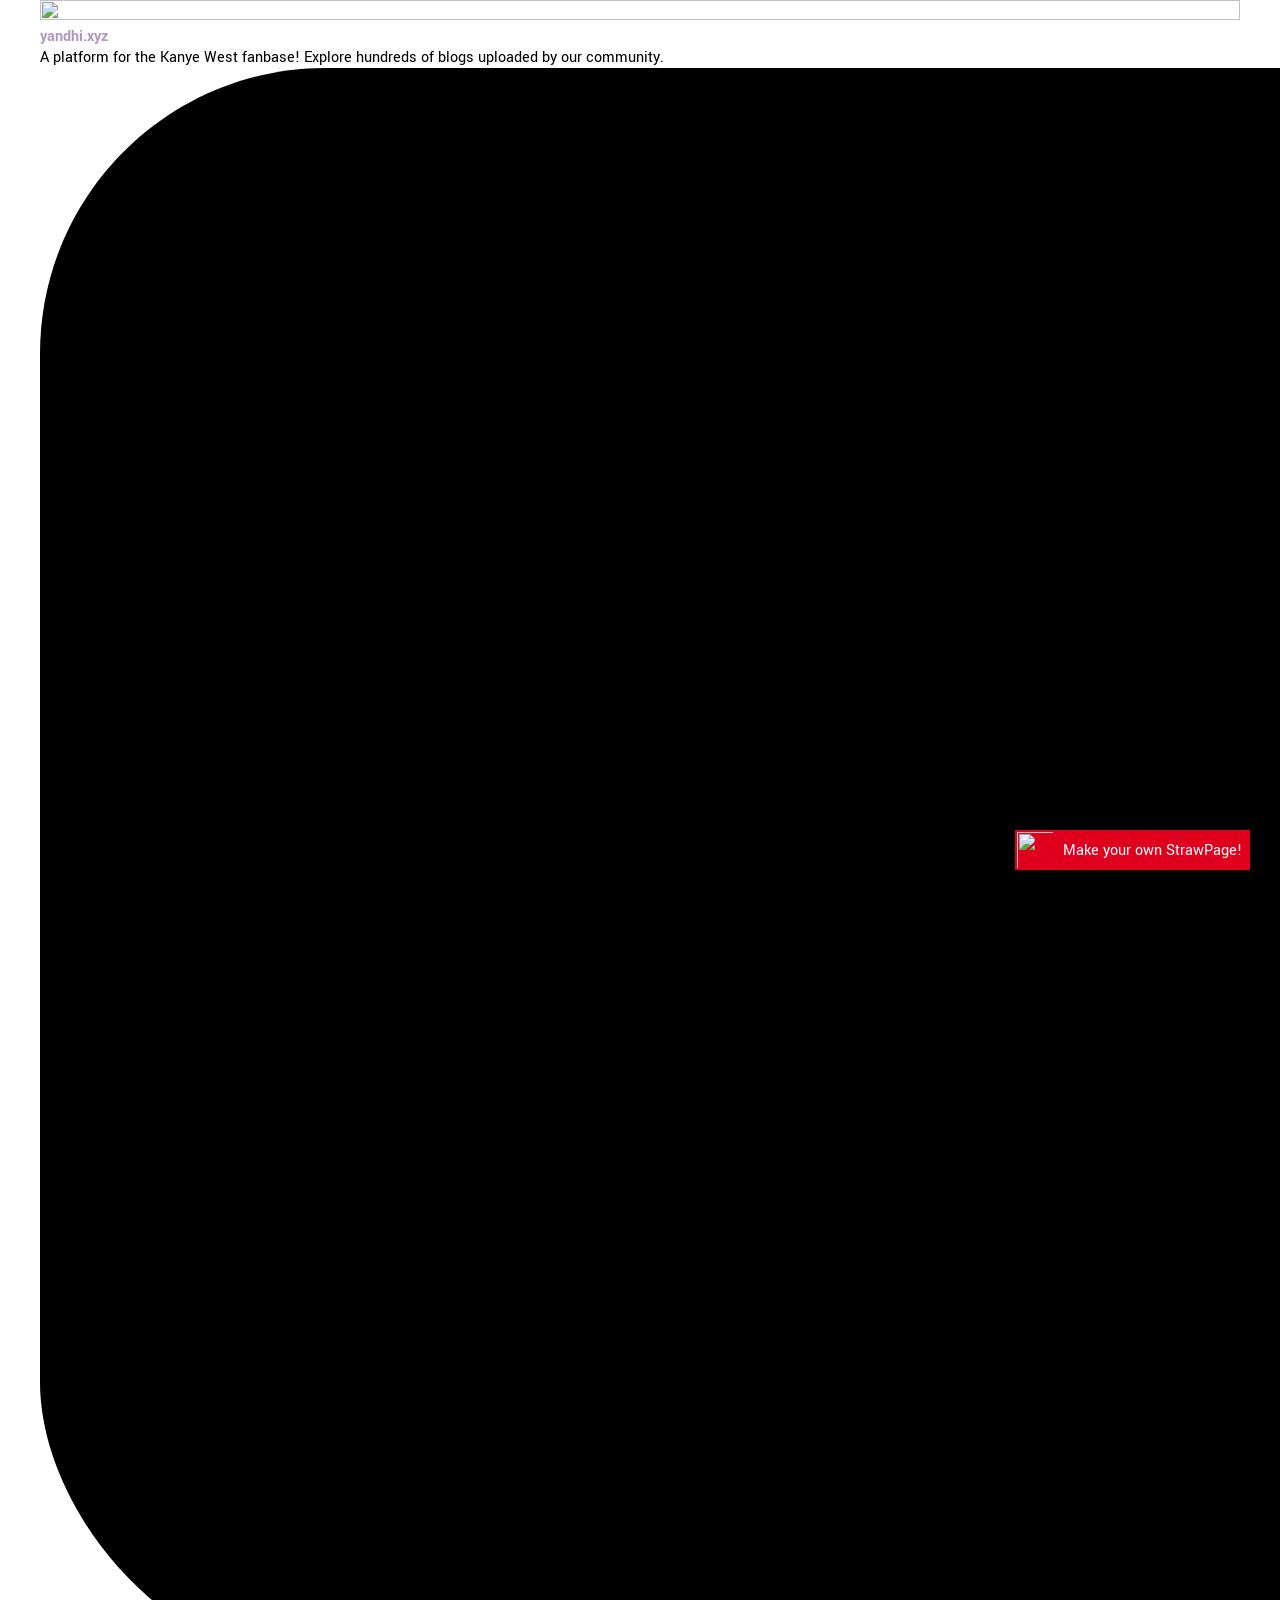
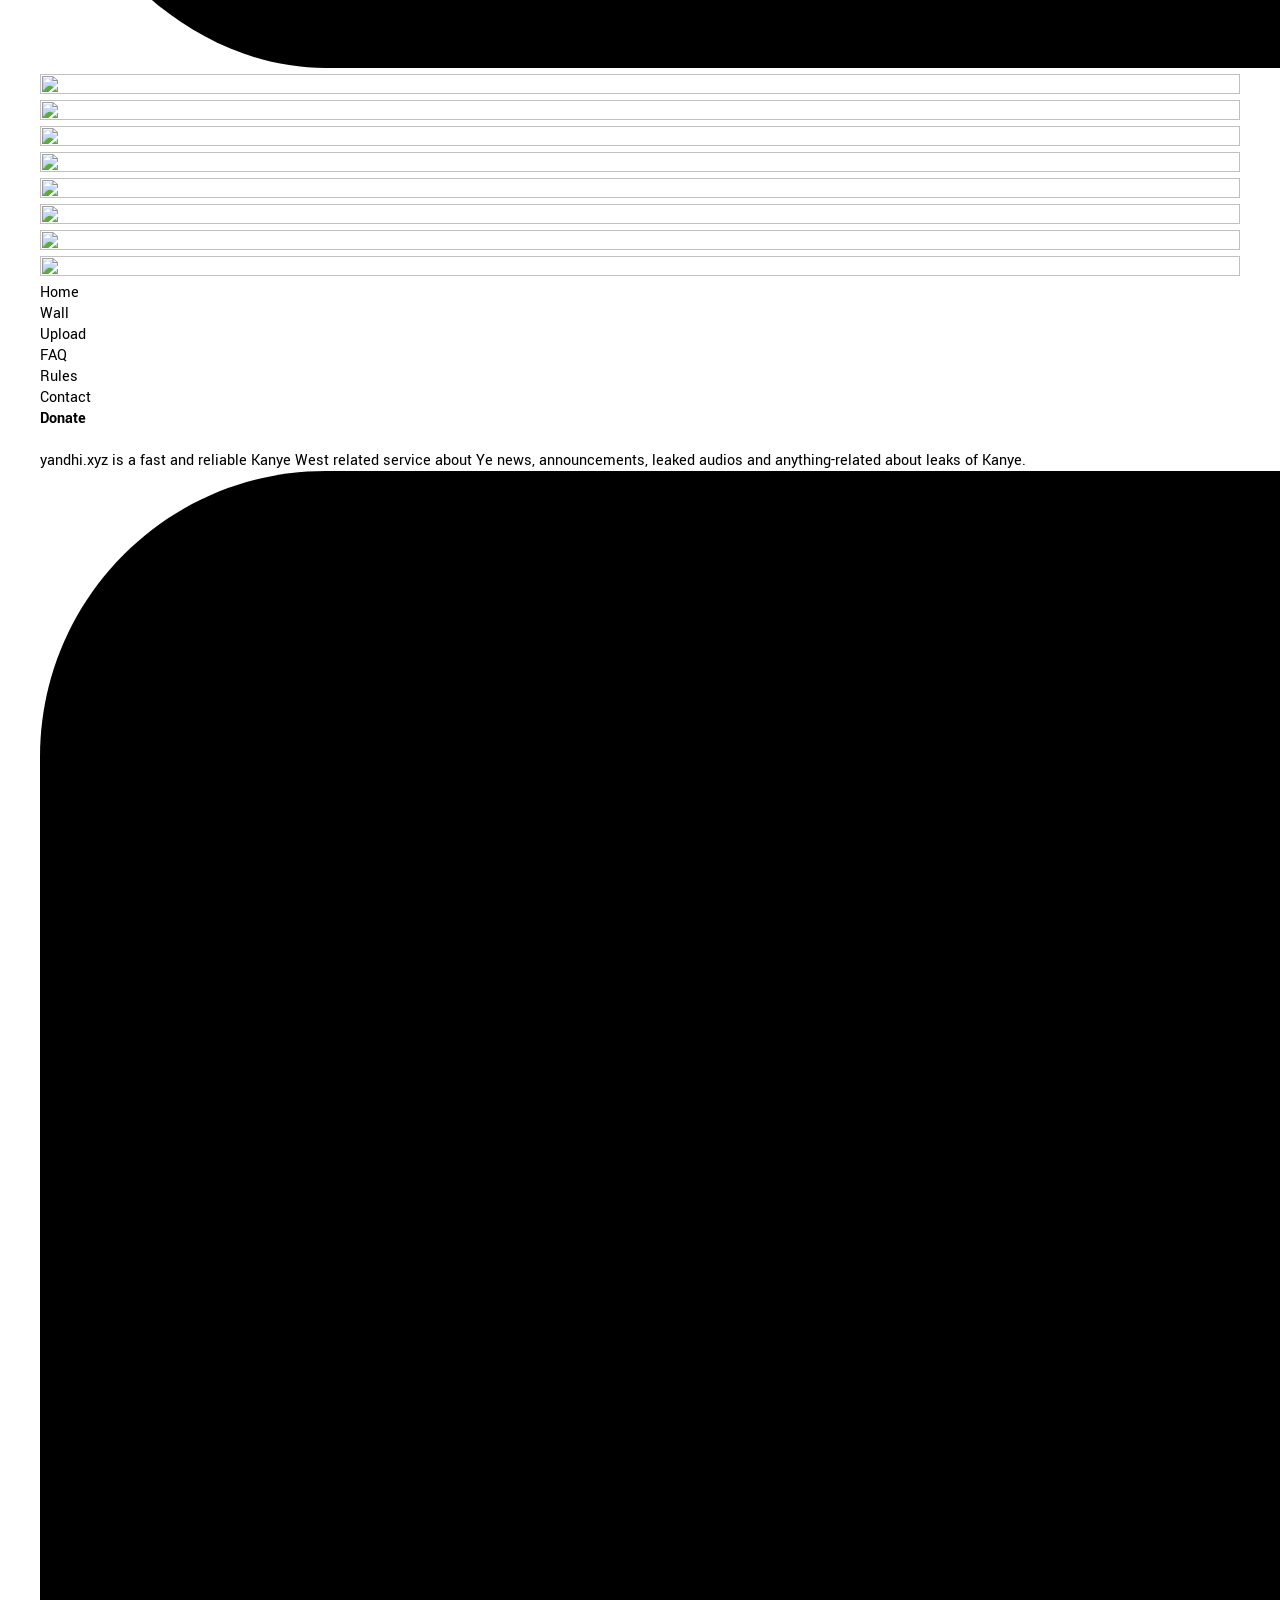
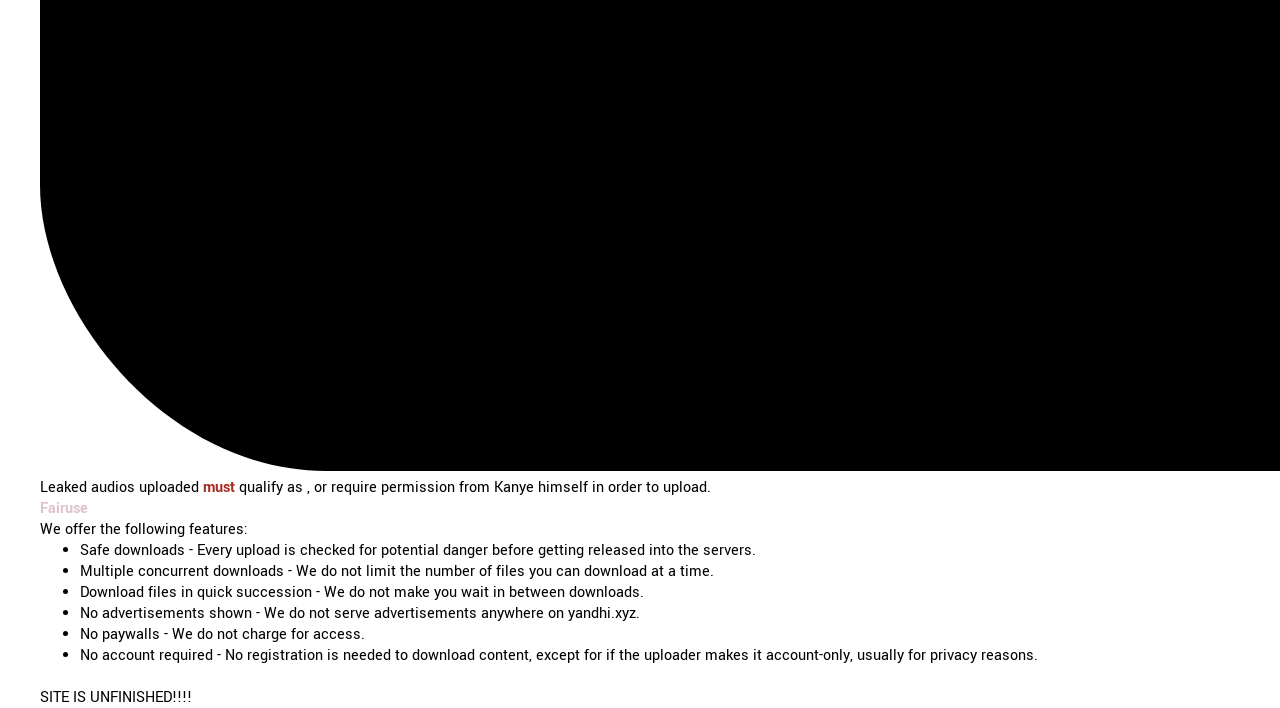
==== index.html @ edab749d "Created index.html" ====
<!DOCTYPE html><html><head><meta charset="UTF-8"><meta name="viewport" content="width=device-width, initial-scale=1.0"><link rel="stylesheet" href="https://cdnjs.cloudflare.com/ajax/libs/font-awesome/5.14.0/css/all.min.css" crossorigin="anonymous"><link href="https://fonts.googleapis.com/css?family=Karla:400,900|PT+Sans+Narrow|Yantramanav:400,900|Roboto:900,400|Bangers|Krona+One|Nunito:400,900|Frank+Ruhl+Libre:400,900|Oswald:400,900|Source+Serif+Pro|Work+Sans:400,900|Open+Sans|Raleway|Lato|Passion+One|Lateef|Crimson+Text|Baloo+Paaji+2|Jost|Oswald|Montserrat|Lexend+Deca|Bungee+Shade|Rubik|Inter:400,900|Bebas+Neue|Syncopate:400,700|VT323:400,900|Poppins:400,900|Fredoka+One:400,900|Staatliches:400,900|Redacted+Script:400,900|Rubik+Pixels:400,900|Cute+Font:400,900|Kosugi+Maru:400,900|Darumadrop+One:400,900|Kaisei+Decol:400,900|Playfair+Display:400,900|Rubik+Doodle+Shadow:400,900|Shadows+Into+Light:400,900|M+PLUS+1:400,900|Zeyada:400,900|Rock+Salt:400,900|Leckerli+One:400,900|Space+Mono:400,900|Finger+Paint:400,900|EB+Garamond:400,700" rel="stylesheet"><script src="https://cdnjs.cloudflare.com/ajax/libs/jquery/3.5.1/jquery.min.js"></script><script src="https://cdn.jsdelivr.net/npm/p5@1.4.1/lib/p5.js"></script><script src="https://cdn.jsdelivr.net/npm/konva@8.3.2/konva.min.js"></script><link href="https://straw.page/min/?g=els&n=8288" rel="stylesheet"/><link rel="apple-touch-icon" sizes="180x180" href="https://straw.page/apple-touch-icon.png?v=4"><link rel="icon" type="image/png" sizes="32x32" href="https://straw.page/favicon-32x32.png?v=4"><link rel="icon" type="image/png" sizes="16x16" href="https://straw.page/favicon-16x16.png?v=4"><script src="https://challenges.cloudflare.com/turnstile/v0/api.js?render=explicit" data-cf-beacon="[base64]"></script><script defer src="https://notebook.straw.page" data-website-id="0be40642-144f-45c9-9de7-3d28c307ac48"></script><meta property="twitter:title" content="yandhixyz's strawpage" /><meta property="twitter:description" content="yandhixyz's strawpage" /><meta property="og:image" content="https://strawcdn.com/capture/pics/yandhixyz.straw.page.jpg?v=289" /><meta name="twitter:title" content="yandhixyz's strawpage"><meta name="twitter:description" content="Made with StrawPage"><meta name="twitter:card" content="summary_large_image"><meta name="twitter:image" content="https://strawcdn.com/capture/pics/yandhixyz.straw.page.jpg?v=8597" /><meta name="straw:user" content="yandhixyz"/><style>* { outline: 0; margin: 0; -moz-box-sizing:border-box; -webkit-box-sizing:border-box; box-sizing:border-box; } html { -webkit-text-size-adjust: 100%; } a,a:link,a:visited,.a:hover,.a:focus,a:active{ color: inherit; text-decoration: none; } body { overflow-x: hidden; background: var(--b); --b: #fff; background-size: cover; background-position: center; background-attachment: scroll; --mw: 600; } .first { font-family: 'Yantramanav'; --p: #df001d; --g: 32px; --gs: 2.73438em; --extra: 1; background-size: cover; background-position: center; background-attachment: scroll; overflow-x: hidden; overflow-y: hidden } .content { margin: 0 auto; /* min-height: calc(200vh + calc(1rem * calc(var(--extra) * var(--g)))); */ width: 100%; max-width: calc(1px * var(--mw)); position: relative; font-size:min(16px, 16 * (100vw / var(--mw))); min-height: 100vh; } .element:hover { cursor: auto } .element[data-type=text] * { -webkit-user-drag: auto; -khtml-user-drag: auto; -moz-user-drag: auto; -o-user-drag: auto; user-drag: auto; -khtml-user-select: auto; -o-user-select: auto; -moz-user-select: auto; -webkit-user-select: auto; user-select: auto; } .element { transition: transform 0.3s ease } .content a .element:hover,.element[data-scrollto]:hover { transform: rotate(calc(1deg*var(--r))) scale(calc(var(--s) * 1.05)); cursor: pointer } .content a .element:hover button { cursor: pointer } .element:not([data-type=wordart]) p { -webkit-transform: translate3d(0,0,0) } .branding{position:fixed;bottom:30px;right:30px;display:flex;align-items:center;filter:drop-shadow(0 1px 5px rgba(0,0,0,.4));background:#df001d;z-index: 9999999999999999;transition:all 0.3s ease; transform: none}.branding img{height:40px;width:40px;margin-bottom:0;padding: 2px}.brandingContent{display:none}.brandingContent p{margin:0;font-family:'Yantramanav';color:#fff;font-size:16px;padding:0 8px} .branding:hover { transform: scale(1.1); cursor: pointer } @media(min-width: 5px){ .brandingContent{display:block !important} } .inst { --scaler: 1.2 } .inst.fb { --scaler: 1.15 } .inst .element[data-type=text] .el_content, .inst .element[data-type=icon] .el_content, .inst .element[data-type=button] button { font-size: calc(1em * calc(var(--ts) / var(--scaler))); } .element[data-type=embed] iframe { pointer-events: all } .element[data-type=image]:not([data-link]):not([data-scrollto]),.element[data-type=icon]:not([data-link]):not([data-scrollto]),.element[data-type=shape]:not([data-link]):not([data-scrollto]){ pointer-events: none } .element[data-type=text]:not([data-link]):not([data-scrollable]):not([data-scrollto]){ pointer-events: none } .element[data-type=text]:not([data-link]):not([data-scrollto]) *{ pointer-events: all } .element[data-type=icon][data-link]{ pointer-events: none } .element[data-type=icon][data-link] i{ pointer-events: all } .element[data-type=paint] {pointer-events: none} .element[data-type=paint] g {pointer-events: all} /* GIMMICKS */ .element[data-type=gimmick-canvas] { border: 0.15em solid var(--co); --co: #df001d; --ts: 1; border-radius: 5px; transform: rotate(calc(1deg*var(--r))) } .element[data-type=gimmick-canvas] .innerCanvas { height: 100%; width: 100%; display: flex; flex-direction: column } .element[data-type=gimmick-canvas] .toolbox { margin: 0 0 0 auto; background: #fff; padding: 0.4em 0.6em; color: var(--co); display: inline-flex; font-size: calc(1em * var(--ts)); position: absolute; top: -0em; left: 50%; transform: translate(-50%,-100%); border: 0.15em solid var(--co); border-radius: calc(5px / 2); align-items: center; max-width: 100% } .element[data-type=gimmick-canvas] .toolbox i { padding: 0 0.4em; font-size: 1.1em; } .element[data-type=gimmick-canvas] .picasso { background: #fff; flex: 1; border-radius: calc(5px / 2); overflow: hidden; position: relative } .element[data-type=gimmick-canvas] .picasso canvas { height: 100%; width: 100% } .element[data-type=gimmick-canvas] .sendPicasso { padding: 0em; } .element[data-type=gimmick-canvas] .sendPicasso button { -webkit-appearance: none; appearance: none; background: #fff; color: var(--co); text-align: center; border: 0; border-top: 0.15em solid var(--co); width: 100%; padding: 0.5em 0.2em; font-family: 'Yantramanav'; font-size: 1.1em; border-bottom-left-radius: calc(5px / 2); border-bottom-right-radius: calc(5px / 2); transition: all 0.3s ease } .element[data-type=gimmick-canvas] .sendPicasso button:hover { background: var(--co); color: #fff; cursor: pointer } .element[data-type=gimmick-ama] .askerSend button:hover { background: var(--co); color: #fff; cursor: pointer } .element[data-type=gimmick-ama] .askExtra { position: relative; transition: all 0.3s ease } .element[data-type=gimmick-ama] .askExtra img { height: 1.875em; width: 1.875em; position: absolute; left: calc(50% - 4px); top: 50%; transform: translate(-50%,-50%); object-fit: cover; object-position: center } .element[data-type=gimmick-ama] .askExtra:hover { opacity: 0.5; cursor: pointer } .element[data-type=gimmick-canvas] .canvCol { height: 1.1em; width: 1.1em; border-radius: 50%; margin: 0 0.4em; background: conic-gradient(from 0deg at 50% 50%, rgba(255,0,0,1) 0%, rgba(255,154,0,1) 10%, rgba(208,222,33,1) 20%, rgba(79,220,74,1) 30%, rgba(63,218,216,1) 40%, rgba(47,201,226,1) 50%, rgba(28,127,238,1) 60%, rgba(95,21,242,1) 70%, rgba(186,12,248,1) 80%, rgba(251,7,217,1) 90%, rgba(255,0,0,1) 100%); } .element[data-type=gimmick-canvas] [type=color] { visibility: hidden; position: absolute; } .canvSizing { display: flex; align-items: center } .element[data-type=gimmick-canvas] [type=range] { border: 0; -webkit-appearance: none; -moz-appearance: none; appearance: none; height: 5px; width: 3em; background: var(--co); border-radius: 40px; border: 1px solid var(--co); background: 0; margin: 0 0.5rem } .element[data-type=gimmick-canvas] [type=range]::-webkit-slider-thumb { -webkit-appearance: none; appearance: none; background: var(--co); height: 15px; width: 15px; border: 2px solid var(--co); border-radius: 40px } .element[data-type=gimmick-canvas].doneArt,.element[data-type=gimmick-ama].doneArt { pointer-events: none; } .jfr .element, .jfr .element * { pointer-events: all !important } @media(max-width: 385px){ .element[data-type=gimmick-canvas] [type=range]::-webkit-slider-thumb { height: 12px; width: 12px; } } .element[data-type=image] img { width: calc(100% * var(--s)); height: calc(100% * var(--s)); transform: scale(calc(1 / var(--s))) translateZ(0); } @-moz-document url-prefix() { .element[data-type=image] img { min-height: calc(100% * var(--s)); min-width: calc(100% * var(--s)); } } .element[data-type=majorityvote] .innerTalking p:not(.activeTalk){ display: none } .element[data-type=majorityvote] .innerTalking:hover { cursor: pointer } .element.disableTmp { pointer-events: none } .completionCasso { position: absolute; top: 0; left: 0; right: 0; bottom: 0; z-index: 9999; background: var(--co); align-items: center; justify-content: center; opacity: 0; pointer-events: none; display: flex; transition: opacity 0.3s ease } .completionCasso button { -webkit-appearance: none; appearance: none; background: #fff; color: var(--co); border: 1px solid #fff; font-family: 'Yantramanav'; font-size: 1em; padding: 0.3em 0.8em; transition: all 0.3s ease } .completionCasso p { max-width: 80%; color: #fff; text-align: center; font-size: 0.8em; } .completionCasso button:hover { transform: scale(1.1); cursor: pointer } .element[data-type=gimmick-canvas].doneArt .completionCasso { pointer-events: all; opacity: 1; } .element[data-sound] { pointer-events: all !important } .element[data-sound]:hover { cursor: pointer } .element[data-type=spotify]:hover .imgWrap i { transform: translate(-50%,-50%) scale(1.1) } .cursorMode .cursorReal { background-image: var(--cu); height: 32px; width: 32px; background-size: contain; background-repeat: no-repeat; background-position: center; position: fixed; top: 100px; left: 100px; z-index: 999999999999999999999; pointer-events: none; } .cursorMode,.cursorMode * { cursor: none !important } .spotSearch { background: #18181b; max-height: 270px; position: fixed; bottom: -120vh; left: 0; right: 0; max-width: 420px; margin: 0 auto; border-top-left-radius: 20px; border-top-right-radius: 20px; padding: 15px; height: 100%; opacity: 0; transition: bottom 0.3s ease } .spotSearch.bringUp { bottom: 0; opacity: 1; } .spotSearch .closer { background: #000; position: absolute; top: 0; left: 50%; transform: translate(-50%,-100%); color: #fff; height: 30px; width: 40px; border-top-left-radius: 5px; border-top-right-radius: 5px; display: flex; align-items: center; justify-content: center; transition: all 0.3s ease; } .spotSearch .closer:hover { opacity: 0.8; cursor: pointer } .innerSpotSearch { overflow-y: scroll; height: 100% } .searchWrap { position: sticky; top: 0px; display: grid; grid-template-columns: auto 1fr; grid-gap: 10px; color: #8d8d8f; background: #27272a; border-radius: 40px; overflow: hidden } .searchWrap input { background: #27272a; width: 100%; font-family: 'Yantramanav'; padding: 8px 8px; border: 0; font-size: 14px; color: #fff } .searchWrap input::placeholder { color: #8d8d8f } .searchWrap i { display: inline-flex; align-items: center; justify-content: center; padding-left: 14px; font-size: 13px; } .spotResults { padding: 20px 0; display: grid; grid-gap: 10px } .spotItem { display: grid; grid-template-columns: auto 1fr auto; grid-gap: 20px; color: #fff; padding: 10px; border-radius: 10px; transition: all 0.3s ease } .spotItem:hover { background: rgba(255,255,255,0.05); cursor: pointer } .spotItem img { height: 30px; width: 30px; object-fit: cover; object-position: center; border-radius: 6px; } .spotMeta { color: #cfcfd3; display: grid; grid-gap: 4px; } .spotMeta h5 { font-size: 13px; color: #fff } .spotMeta p { font-size: 13px; } .spotMeta i { font-size: 12px; padding-right: 4px } .spotActions { display: flex; align-items: center } .spotActions i { padding: 4px; font-size: 13px; } .followingDon { transition: all 0.3s ease } .followingDon:hover { opacity: 0.5; cursor: pointer } .element[data-type=windowsplayer] input[type=range] { -webkit-appearance: none; width: 100%; background: transparent; font-size: 1em } .element[data-type=windowsplayer] input[type=range]::-webkit-slider-runnable-track { width: 100%; height: .25em; background: #9b9a99; border-radius: 6.25em; box-shadow: inset .0625em .0625em #000, inset -.0625em -.0625em #9b9a99; } .element[data-type=windowsplayer] input[type=range]::-webkit-slider-thumb { -webkit-appearance: none; width: .625em; height: 1em; background: #9b9a99; box-shadow: inset .0625em .0625em #9b9a99, inset -.0625em -.0625em #000, inset .125em .125em #9b9a99, inset -.125em -.125em #000; margin-top: -.375em; position: relative; z-index: 1; } .memeInp { justify-content: flex-end } .ff .element[data-type=image] img { background-color: transparent } .element[data-type=image][data-link="#"] img { pointer-events: all } .colorPicker { position: absolute; top: 200px; left: 200px; height: 170px; width: 150px; border: 2px solid #df001d; background: #fff; z-index: 99999; transform: translate(50%,0%); display: none; grid-template-rows: auto 1fr auto; touch-action: none; } .closeColorPicker { -webkit-appearance: none; appearance: none; background: #fff; border: 0; color: #df001d; border-bottom: 2px solid #df001d; transition: all 0.3s ease; } .closeColorPicker:hover { background: #df001d; color: #fff; cursor: pointer } .colorBox { height: 100%; width: 100%; position: relative; overflow: hidden } .colorHighlight { width: 12px; height: 12px; box-shadow: inset 0 0 0 2px #fff; border-radius: 50%; position: absolute; top: 40px; left: 40px; background: 0; transform: translate(-50%,-50%); pointer-events: none } .hueSliderWrap { padding: 6px; display: inline-flex; align-items: center; justify-content: center } .hueSlider { width: 100%; height: 10px; appearance: none; -webkit-appearance: none; background: linear-gradient(to right, red, yellow, lime, cyan, blue, magenta, red); border: none; border-radius: 0; cursor: pointer; border-radius: 40px } .hueSlider::-webkit-slider-thumb { appearance: none; -webkit-appearance: none; width: 12px; height: 12px; background: #fff; box-shadow: 0 0 0 1px #e6e6e6; border-radius: 50%; } .hueSlider::-moz-range-thumb { appearance: none; -webkit-appearance: none; width: 8px; height: 8px; background: #fff; border: 2px solid #000; border-radius: 50%; }</style><title>yandhixyz's strawpage</title></head><body style="--g: 4.6875; --b: #ffffff; background-attachment: fixed; --mw: 1200;"><div class="first"><div class="content"><div class="element" data-image="contain" style="--x: -7.505989583333333; --y: -1.7864583333333333; --w: 31.228229166666665; --h: 9.946666666666667; --r: 0; --s: 1;" data-uid="smqtdsaofr" data-type="image"><img src="https://files.strawcdn.com/straw/sCrFzFZpvoCJybMckdAT.png" draggable="false" loading="lazy"></div><div class="element" style="--ts: 1.5; --x: 6.372552083333333; --y: 3.19375; --w: 3.0583125; --h: 1.4375208333333334; --r: 0; --s: 5;" data-uid="jwbfpzfbpu" data-type="text"><div class="el_content"><p><strong><span style="color:rgb(178,151,190);">yandhi.xyz</span></strong></p></div></div><div class="element" style="--ts: 1.5; --x: 3.0933072916666666; --y: 5.039947916666667; --w: 9.801666666666666; --h: 1; --r: 0; --s: 1;" data-uid="ekkoqokctx" data-type="text"><div class="el_content"><p>A platform for the Kanye West fanbase! Explore hundreds of blogs uploaded by our community.</p></div></div><div class="element" style="--x: -6.626979166666667; --y: 6.23984375; --w: 29.148489583333333; --h: 0.06666666666666667; --r: 0; --s: 1;" data-uid="rclmqdbhhi" data-type="shape"><div class="innerShape"><?xml version="1.0" encoding="UTF-8"?> <svg xmlns="http://www.w3.org/2000/svg" width="1200pt" height="1200pt" version="1.1" viewBox="75,75,1050,1050" preserveAspectRatio="none" style="--ns: 0;"><path xmlns="http://www.w3.org/2000/svg" d="m262.5 75h675c103.55 0 187.5 103.55 187.5 187.5v675c0 103.55-83.945 187.5-187.5 187.5h-675c-103.55 0-187.5-103.55-187.5-187.5v-675c0-103.55 83.945-187.5 187.5-187.5z"></path></svg> </div></div><div class="element" data-image="contain" style="--x: 9.999427083333334; --y: 6.572552083333333; --w: 2.6816666666666666; --h: 1.9068229166666666; --r: 0; --s: 1;" data-uid="ssgevlbbkz" data-type="image"><img src="https://files.strawcdn.com/straw/TSIVdGRJYHbTKFYiFXQG.png" draggable="false" loading="lazy"></div><div class="element" data-image="contain" style="--x: 0.08036458333333334; --y: 6.51984375; --w: 2.6947916666666667; --h: 1.946875; --r: 0; --s: 1;" data-uid="eeizhxryvw" data-type="image"><img src="https://files.strawcdn.com/straw/BVlqgCZFdsxtKGdkPqpp.png" draggable="false" loading="lazy"></div><div class="element" data-image="contain" style="--x: 13.252604166666666; --y: 6.571979166666667; --w: 2.6816666666666666; --h: 1.9068229166666666; --r: 0; --s: 1;" data-uid="ssgevlbbkz" data-type="image"><img src="https://files.strawcdn.com/straw/TSIVdGRJYHbTKFYiFXQG.png" draggable="false" loading="lazy"></div><div class="element" data-image="contain" style="--x: 6.606744791666666; --y: 6.559010416666666; --w: 2.6816666666666666; --h: 1.9068229166666666; --r: 0; --s: 1;" data-uid="ssgevlbbkz" data-type="image"><img src="https://files.strawcdn.com/straw/TSIVdGRJYHbTKFYiFXQG.png" draggable="false" loading="lazy"></div><div class="element" data-image="contain" style="--x: 3.3329166666666667; --y: 6.5459375; --w: 2.6816666666666666; --h: 1.9068229166666666; --r: 0; --s: 1;" data-uid="ssgevlbbkz" data-type="image"><img src="https://files.strawcdn.com/straw/TSIVdGRJYHbTKFYiFXQG.png" draggable="false" loading="lazy"></div><div class="element" data-image="contain" style="--x: 4.2530729166666665; --y: 8.42640625; --w: 3.4019270833333333; --h: 2.41359375; --r: 0; --s: 1;" data-uid="esenwutsgg" data-type="image"><img src="https://files.strawcdn.com/straw/IWZFmfxLplPNnrbNUvOO.png" draggable="false" loading="lazy"></div><div class="element" data-image="contain" style="--x: 8.059635416666667; --y: 8.665520833333334; --w: 2.6816666666666666; --h: 1.9068229166666666; --r: 0; --s: 1;" data-uid="ssgevlbbkz" data-type="image"><img src="https://files.strawcdn.com/straw/TSIVdGRJYHbTKFYiFXQG.png" draggable="false" loading="lazy"></div><div class="element" style="--x: 16.039583333333333; --y: 11.093020833333334; --w: 6.881875; --h: 5.22671875; --r: 0; --s: 1;" data-uid="qysrmmnleq" data-type="image"><img src="https://files.strawcdn.com/straw/zSLpAaIymEhvoqwHKYwg.gif" draggable="false" loading="lazy"></div><div class="element" style="--ts: 1.5; --x: 0.8532291666666667; --y: 6.906614583333333; --w: 1; --h: 1; --r: 0; --s: 2.1;" data-uid="eznnmrgxhp" data-type="text"><div class="el_content"><p>Home</p></div></div><div class="element" style="--ts: 1.5; --x: 4.173020833333333; --y: 6.959635416666667; --w: 1; --h: 1; --r: 0; --s: 2;" data-uid="eznnmrgxhp" data-type="text"><div class="el_content"><p>Wall</p></div></div><div class="element" style="--ts: 1.5; --x: 7.447395833333333; --y: 6.97296875; --w: 1; --h: 1; --r: 0; --s: 2;" data-uid="eznnmrgxhp" data-type="text"><div class="el_content"><p>Upload</p></div></div><div class="element" style="--ts: 1.5; --x: 10.820729166666666; --y: 6.959583333333334; --w: 1; --h: 1; --r: 0; --s: 2;" data-uid="eznnmrgxhp" data-type="text"><div class="el_content"><p>FAQ</p></div></div><div class="element" style="--ts: 1.5; --x: 14.100572916666666; --y: 6.959375; --w: 1; --h: 1; --r: 0; --s: 2;" data-uid="eznnmrgxhp" data-type="text"><div class="el_content"><p>Rules</p></div></div><div class="element" style="--ts: 1.5; --x: 8.8871875; --y: 9.039375; --w: 1; --h: 1; --r: 0; --s: 2;" data-uid="eznnmrgxhp" data-type="text"><div class="el_content"><p>Contact</p></div></div><div class="element" style="--ts: 1.5; --x: 5.473645833333333; --y: 9.145989583333334; --w: 1; --h: 1; --r: 0; --s: 2.85;" data-uid="eznnmrgxhp" data-type="text"><div class="el_content"><p><strong>Donate</strong></p></div></div><div class="element" style="--ts: 1.5; --x: 3.4665104166666665; --y: 11.559895833333334; --w: 8.201822916666666; --h: 1.5467708333333334; --r: 0; --s: 1.35;" data-uid="lssgatcedd" data-type="text"><div class="el_content"><p><span style="color:rgb(255,255,255);">Myrient is a fast and reliable video game preservation service with over 390 terabytes of organized collections publicly available for download.</span></p></div></div><div class="element" style="--ts: 1.5; --x: 3.6399735514322917; --y: 11.533125; --w: 8.615; --h: 1; --r: 0; --s: 1.2;" data-uid="yiudvrecmu" data-type="text"><div class="el_content"><p><span style="color:rgb(0,0,0);">yandhi.xyz is a fast and reliable Kanye West related service about Ye news, announcements, leaked audios and anything-related about leaks of Kanye.</span></p></div></div><div class="element" style="--x: -6.626927083333333; --y: 11.03984375; --w: 29.148489583333333; --h: 0.06666666666666667; --r: 0; --s: 1;" data-uid="rclmqdbhhi" data-type="shape"><div class="innerShape"><?xml version="1.0" encoding="UTF-8"?> <svg xmlns="http://www.w3.org/2000/svg" width="1200pt" height="1200pt" version="1.1" viewBox="75,75,1050,1050" preserveAspectRatio="none" style="--ns: 0;"><path xmlns="http://www.w3.org/2000/svg" d="m262.5 75h675c103.55 0 187.5 103.55 187.5 187.5v675c0 103.55-83.945 187.5-187.5 187.5h-675c-103.55 0-187.5-103.55-187.5-187.5v-675c0-103.55 83.945-187.5 187.5-187.5z"></path></svg> </div></div><div class="element" style="--ts: 1.5; --x: 3.4321875; --y: 13.306145833333334; --w: 9.341796875000002; --h: 1; --r: 0; --s: 1.2;" data-uid="yiudvrecmu" data-type="text"><div class="el_content"><p>Leaked audios uploaded <strong><span style="color:rgb(168,43,34);">must</span></strong> qualify as , or require permission from Kanye himself in order to upload.</p></div></div><a href='https://en.wikipedia.org/wiki/Fair_use' target='_blank'><div class="element" style="--ts: 1.5; --x: 9.795572916666666; --y: 12.919114583333334; --w: 1.2325231481481482; --h: 1.2001157407407408; --r: 0; --s: 1.5;" data-uid="ttfonvlitp" data-link="https://en.wikipedia.org/wiki/Fair_use" data-type="text"><div class="el_content"><p><strong><span style="color:rgb(222,194,200);">Fairuse</span></strong></p></div></div></a><div class="element" style="--ts: 1.5; --x: 0.9131514485677084; --y: 15.226510416666667; --w: 14.068333333333333; --h: 1; --r: 0; --s: 1.15;" data-uid="acjchurnmt" data-type="text"><div class="el_content"><p>We offer the following features:</p><ul><li><p>Safe downloads - Every upload is checked for potential danger before getting released into the servers.</p></li><li><p>Multiple concurrent downloads - We do not limit the number of files you can download at a time.</p></li><li><p>Download files in quick succession - We do not make you wait in between downloads.</p></li><li><p>No advertisements shown - We do not serve advertisements anywhere on yandhi.xyz.</p></li><li><p>No paywalls - We do not charge for access.</p></li><li><p>No account required - No registration is needed to download content, except for if the uploader makes it account-only, usually for privacy reasons.</p></li></ul><p><br /></p></div></div><div class="element" style="--ts: 1.5; --x: 3.9199479166666666; --y: 1.3599479166666666; --w: 8.148333333333333; --h: 1; --r: 0; --s: 1.5;" data-uid="shvbnjfrpc" data-type="text"><div class="el_content"><p>SITE IS UNFINISHED!!!!</p></div></div></div><div class="spotSearch"><i class="fas fa-times closer"></i><div class="innerSpotSearch"><div class="searchWrap"><i class="fas fa-search"></i><input type="text" placeholder="Search for a song to recommend!"></div><div class="spotResults"></div></div></div><div class="colorPicker"><button class="closeColorPicker"><i class="fas fa-times"></i></button><div class="colorBox"><div class="colorHighlight"></div></div><div class="hueSliderWrap"><input type="range" class="hueSlider" min="0" max="360" value="0" /></div></div></div><a href="https://straw.page?ref=logo"><div class="branding"><img src="https://straw.page/mid-logo.png"><div class="brandingContent" style="display: none;"><p>Make your own StrawPage!</p></div></div></a><script>const debounce = (func, wait) => { let timeout; return function executedFunction(...args) { const later = () => { clearTimeout(timeout); func(...args); }; clearTimeout(timeout); timeout = setTimeout(later, wait); }; }; function formatPaint(){ var maxWindow = parseFloat($(".first").css("--mw")); var currentWindow = $(window).width(); if(currentWindow < maxWindow){ var paintRatio = currentWindow/maxWindow; $(".first svg,#drawing svg").each(function(){ var getOldS = parseFloat(1 - paintRatio); $(this).css("--ns",getOldS); }); } else { $(".first svg,#drawing svg").css("--ns",0); } } function makeGrid(){ var getSize = parseFloat($(".content").outerWidth())/16/16; $(".first").css("--g",getSize); gridSize = parseFloat($(".grid").css("--g"))*16; gridDown = false; gridSelected = false; formatPaint(); } makeGrid(); $(window).on("resize",function(){ makeGrid(); }); $('.spotSearch input').keyup(debounce(function(){ var getVal = $('.spotSearch input').val(); $.ajax({ url:"https://straw.page/power/spotify/search", method:"GET", data: {q: getVal}, success:function(data) { $(".spotResults").empty(); for(var i=0;i<data.length;i++){ $(".spotResults").append(<div class="spotItem"><img src="${data[i].album_image_url}"><div class="spotMeta" data-sound="${data[i].preview}" data-mid="${data[i].id}"><h5>${data[i].name}</h5><p><i class="fab fa-spotify"></i>${data[i].artist_list}</p></div></div>); } } }); },500)); function calculateEditorHeight(){ var getScroll = $(document).scrollTop(); $(".content").css("height",""); var getHeight = $(".content")[0].scrollHeight; var getWindowHeight = $(window).outerHeight(); /*$(".content").css("min-height",getHeight+((getWindowHeight/100)*75));*/ $(".content").css("height",getHeight+80); $(document).scrollTop(getScroll); } calculateEditorHeight(); $(window).on('load',function(){ calculateEditorHeight(); if (typeof umami !== 'undefined') { ok = umami; if (typeof ok.track == "undefined") { ok.track = function () { } } } }); $(document).on("mousemove touchmove",function(e){ var currentY = e.originalEvent.touches ? e.originalEvent.touches[0].pageY : e.pageY; var currentX = e.originalEvent.touches ? e.originalEvent.touches[0].pageX : e.pageX; $(".eyeball span").each(function(){ var standardR = parseFloat($(this).closest(".element").css("--r")); var eye = $(this); var eyeX = (eye.offset().left) + (eye.width() / 2); var eyeY = (eye.offset().top) + (eye.height() / 2); rad = Math.atan2(currentX - eyeX, currentY - eyeY); rot = (rad * (180 / Math.PI) * -1) + 180; rot-=standardR; eye.css({ '-webkit-transform': 'rotate(' + rot + 'deg)', '-moz-transform': 'rotate(' + rot + 'deg)', '-ms-transform': 'rotate(' + rot + 'deg)', 'transform': 'rotate(' + rot + 'deg)' }); }); }); if($(window).width() < 5){ $(".branding").mouseover(function(){$(".brandingContent").show(150)}).mouseleave(function(){$(".brandingContent").hide(150)}); } var findr = ['Instagram','Snapchat','FB']; function containsCheck(target, pattern){ var value = 0; pattern.forEach(function(word){ value = value + target.includes(word); }); return (value === 1) } if(containsCheck(navigator.userAgent, findr)){ $(".first").addClass("inst"); }</script><script>var audioElements = {}; var spotEls = {}; $(document).on("click",".element[data-sound]",function(){ if($(this).data("type") == "spotify"){ $(this).toggleClass("playing"); if($(this).hasClass("playing")){ $(this).find(".imgWrap i").attr("class","fas fa-pause"); } else { $(this).find(".imgWrap i").attr("class","fas fa-play"); } } var soundID = $(this).data("sound"); if (!audioElements[soundID]) { audioElements[soundID] = new Audio(soundID); } var audio = audioElements[soundID]; if (audio.paused) { audio.play(); } else { audio.pause(); } }); let userAgent = navigator.userAgent; if(userAgent.match(/firefox|fxios/i)) { $("body").addClass("ff"); } function isTouchDevice() { return (('ontouchstart' in window) || (navigator.maxTouchPoints > 0) || (navigator.msMaxTouchPoints > 0)); } function startMajorityVoteTalk(closestEl = null) { var targetElements = closestEl ? $(closestEl).find(".activeTalk") : $(".activeTalk"); targetElements.each(function() { var talkCtx = this; var getText = $(this).data("talk").trim(); $(this).text(""); $(this).closest(".element").addClass("disableTmp"); for (let i = 0; i < getText.length; i++) { setTimeout(function() { if ($(talkCtx).text().length === i) { $(talkCtx).append(getText[i]); } if (i === getText.length - 1) { $(talkCtx).closest(".element").removeClass("disableTmp"); } }, 20 * i); } }); } $(".element[data-type=majorityvote").each(function(){ $(this).find(".innerTalking p").eq(0).addClass("activeTalk"); startMajorityVoteTalk(); }); if($(".element[data-type=friends").length > 0){ $.ajax({ url:"/get/following", method:"GET", success:function(data) { $(".innerFriendsList").empty(); $(".innerFriendsList").each(function(){ for(var i=0;i<data.sites.length;i++){ $(this).append(<div class="followingDon" data-site="${data.sites[i].site}"><a href="https://${data.sites[i].site}.straw.page"><div class="innerFollowingDon"><img src="${data.sites[i].pic}" />${data.sites[i].site.length > 7 ? '<div class="marquee" data-fun-text="'+data.sites[i].site+'"></div>' : '<p>'+data.sites[i].site+'</p>'}</div></a></div>); } }); } }); } $(document).on("click",".innerTalking",function(){ var ctxTalk = $(this).find(".activeTalk"); var ctxScene = $(this).closest(".scene"); var closestEl = $(this).closest(".element"); if($(ctxTalk).next("p").length > 0){ $(ctxTalk).empty(); $(ctxTalk).removeClass("activeTalk"); $(ctxTalk).next("p").addClass("activeTalk"); startMajorityVoteTalk(closestEl); } else { if($(ctxScene).next(".scene").length>0){ $(ctxScene).next(".scene").addClass("active"); $(ctxScene).find(".activeTalk").removeClass("activeTalk"); $(ctxScene).removeClass("active"); $(ctxScene).next(".scene").find(".innerTalking p").eq(0).addClass("activeTalk"); startMajorityVoteTalk(closestEl); } else { $(".activeTalk").removeClass("activeTalk"); $(this).closest(".element").find(".active").removeClass("active"); $(this).closest(".element").find(".scene").eq(0).addClass("active"); $(this).closest(".element").find(".scene.active .innerTalking p").eq(0).addClass("activeTalk"); startMajorityVoteTalk(closestEl); } } }); var amaCtx; $(document).on("click",".spotItem",function(){ $(amaCtx).find("img").remove(); $(amaCtx).find(".askExtra").append(<img src="${$(this).find("img").attr("src")}">); $(amaCtx).data("song",$(this).find("h5").text()); $(amaCtx).data("artist",$(this).find("p").text()); $(amaCtx).data("sound",$(this).find(".spotMeta").attr("data-sound")); $(amaCtx).data("mid",$(this).find(".spotMeta").attr("data-mid")); $(".spotSearch").removeClass("bringUp"); }); $(document).on("click",".askExtra",function(){ amaCtx = $(this).closest(".element"); $(".spotSearch").addClass("bringUp"); }); $(document).on("click",".spotSearch .closer",function(){ $(".spotSearch").removeClass("bringUp"); }); $(document).on("click",".element[data-scrollto]",function(e){ e.stopImmediatePropagation(); var getScrollID = $(this).data("scrollto").trim(); $('html, body').animate({ scrollTop: $(.element[data-uid=${getScrollID}]).offset().top }, 400); }); function convertRemToPixels(rem) { return rem * parseFloat(getComputedStyle($(".content")[0]).fontSize); } function calculateH(desiredHeight) { const remInPixels = convertRemToPixels(1); const multiplier = 2.34375; const baseHeight = remInPixels * multiplier; const h = desiredHeight / baseHeight; return h; } $(window).on("load",function(){ $(".element[data-type=blogcontent]").each(function(){ var getBound = $(this)[0].getBoundingClientRect(); var oldH = parseFloat($(this).css("--h")); var oldY = parseFloat($(this).css("--y")); var diffH = calculateH(getBound.height) - oldH; $(".element").not(this).each(function(){ var ctxBound = $(this)[0].getBoundingClientRect(); if (ctxBound.left < getBound.right && ctxBound.right > getBound.left) { var ctxY = parseFloat($(this).css("--y")); if(ctxY >= oldY+oldH){ $(this).css("--y",ctxY+diffH); } } }); }); calculateEditorHeight(); }); $(document).on("click","a",function(){ if($(this).find(".element[data-type=button2]").length > 0){ var getLinkText = $(this).text().trim(); ok.track("clicked: " + getLinkText); } }); function findExtraInfo(uid){ for(var i=0; i<extraInfo.length;i++){ if(extraInfo[i].uid == uid){ return extraInfo[i]; } } return false; } var extraInfo = []; $(document).on("click",".memeControls i.fa-plus",function(){ $(this).closest(".element").find(".memeGallery").fadeIn(100); }); $('.memeGallery input').keyup(function() { var self = this; debounce(function(){ var getVal = $(self).val(); $.ajax({ url: "/search/stickers", method: "POST", data: { query: getVal }, success: function(data) { $(self).closest(".element").find(".memeGallResults").empty(); for(var i=0;i<data.gifs.length;i++){ $(self).closest(".element").find(".memeGallResults").append(<img src="${data.gifs[i]}">); } } }); }, 300)(); }); $(document).on("click",".memeControls i.fa-plus,.memeInp i",function(){ $(this).closest(".element").find(".memeGallery").toggleClass("showMemeGallery"); }); $('.element[data-type=memegen]').each(function() { const $element = $(this); const $container = $element.find('.officialMemeContainer'); const uniqueID = 'container-' + Math.random().toString(36).substr(2, 9); $container.attr('id', uniqueID); const stage = new Konva.Stage({ container: uniqueID, width: $container.outerWidth(), height: $container.outerHeight() }); const layer = new Konva.Layer(); stage.add(layer); const bgImageSrc = $(this).data("img");; const bgImage = new Image(); bgImage.crossOrigin = "anonymous"; bgImage.src = bgImageSrc; let backgroundImage; bgImage.onload = function() { const canvasWidth = stage.width(); const canvasHeight = stage.height(); const imgWidth = bgImage.width; const imgHeight = bgImage.height; const scale = Math.max(canvasWidth / imgWidth, canvasHeight / imgHeight); const scaledWidth = imgWidth * scale; const scaledHeight = imgHeight * scale; const x = (canvasWidth - scaledWidth) / 2; const y = (canvasHeight - scaledHeight) / 2; backgroundImage = new Konva.Image({ image: bgImage, x: x, y: y, width: scaledWidth, height: scaledHeight, listening: false, }); layer.add(backgroundImage); layer.moveToBottom(); layer.draw(); }; $element.on('click', '.memeGallResults img', function() { const img = new Image(); img.crossOrigin = "anonymous"; img.src = $(this).attr('src'); $(this).closest(".memeGallery").removeClass("showMemeGallery"); img.onload = function() { const maxSize = 100; let scaleFactor = 1; if (img.width > img.height) { scaleFactor = maxSize / img.width; } else { scaleFactor = maxSize / img.height; } const scaledWidth = img.width * scaleFactor; const scaledHeight = img.height * scaleFactor; const sticker = new Konva.Image({ image: img, x: (stage.width() - scaledWidth) / 2, y: (stage.height() - scaledHeight) / 2, width: scaledWidth, height: scaledHeight, draggable: true, }); layer.add(sticker); layer.draw(); const tr = new Konva.Transformer({ nodes: [sticker], rotateEnabled: true, enabledAnchors: [ 'top-left', 'top-right', 'bottom-left', 'bottom-right', 'middle-left', 'middle-right', 'top-center', 'bottom-center', ], flipEnabled: true, stroke: 'black', strokeWidth: 2, anchorStroke: 'black', anchorFill: 'black', anchorSize: 6, borderStroke: 'black', borderStrokeWidth: 1, }); layer.add(tr); layer.draw(); const $stickerButtons = $element.find('.stickerButtons'); sticker.on('click', function() { tr.nodes([sticker]); layer.draw(); $stickerButtons.addClass("showMemeGallery"); }); stage.on('click', function(e) { if (e.target === stage) { tr.nodes([]); layer.draw(); $stickerButtons.removeClass("showMemeGallery"); } }); $stickerButtons.find('.fa-trash').on('click', function() { sticker.destroy(); tr.destroy(); layer.draw(); $stickerButtons.removeClass("showMemeGallery"); }); $stickerButtons.addClass("showMemeGallery"); } }); $element.find('.downloadMeme').on('click', function() { const transformers = stage.find('Transformer'); transformers.forEach(tr => tr.hide()); layer.draw(); const dataURL = stage.toDataURL({ pixelRatio: 3 }); transformers.forEach(tr => tr.show()); layer.draw(); const link = document.createElement('a'); link.href = dataURL; link.download = 'meme.png'; document.body.appendChild(link); link.click(); document.body.removeChild(link); }); $element.find('.resetMeme').on('click', function() { layer.destroyChildren(); layer.add(backgroundImage); layer.draw(); }); $element.find('.changeBackground').on('click', function() { const input = document.createElement('input'); input.type = 'file'; input.accept = 'image/*'; input.onchange = function(event) { const file = event.target.files[0]; const reader = new FileReader(); reader.onload = function(e) { const newBgImage = new Image(); newBgImage.src = e.target.result; newBgImage.crossOrigin = "anonymous"; newBgImage.onload = function() { const canvasWidth = stage.width(); const canvasHeight = stage.height(); const imgWidth = newBgImage.width; const imgHeight = newBgImage.height; const scale = Math.max(canvasWidth / imgWidth, canvasHeight / imgHeight); const scaledWidth = imgWidth * scale; const scaledHeight = imgHeight * scale; const x = (canvasWidth - scaledWidth) / 2; const y = (canvasHeight - scaledHeight) / 2; backgroundImage.image(newBgImage); backgroundImage.width(scaledWidth); backgroundImage.height(scaledHeight); backgroundImage.position({ x: x, y: y }); layer.draw(); }; }; reader.readAsDataURL(file); }; input.click(); }); });</script><script defer src="https://static.cloudflareinsights.com/beacon.min.js/v8c78df7c7c0f484497ecbca7046644da1771523124516" integrity="sha512-8DS7rgIrAmghBFwoOTujcf6D9rXvH8xm8JQ1Ja01h9QX8EzXldiszufYa4IFfKdLUKTTrnSFXLDkUEOTrZQ8Qg==" data-cf-beacon='{"version":"2024.11.0","token":"805e338eb19646c090f85327f7a84328","r":1,"server_timing":{"name":{"cfCacheStatus":true,"cfEdge":true,"cfExtPri":true,"cfL4":true,"cfOrigin":true,"cfSpeedBrain":true},"location_startswith":null}}' crossorigin="anonymous"></script> </body></html>
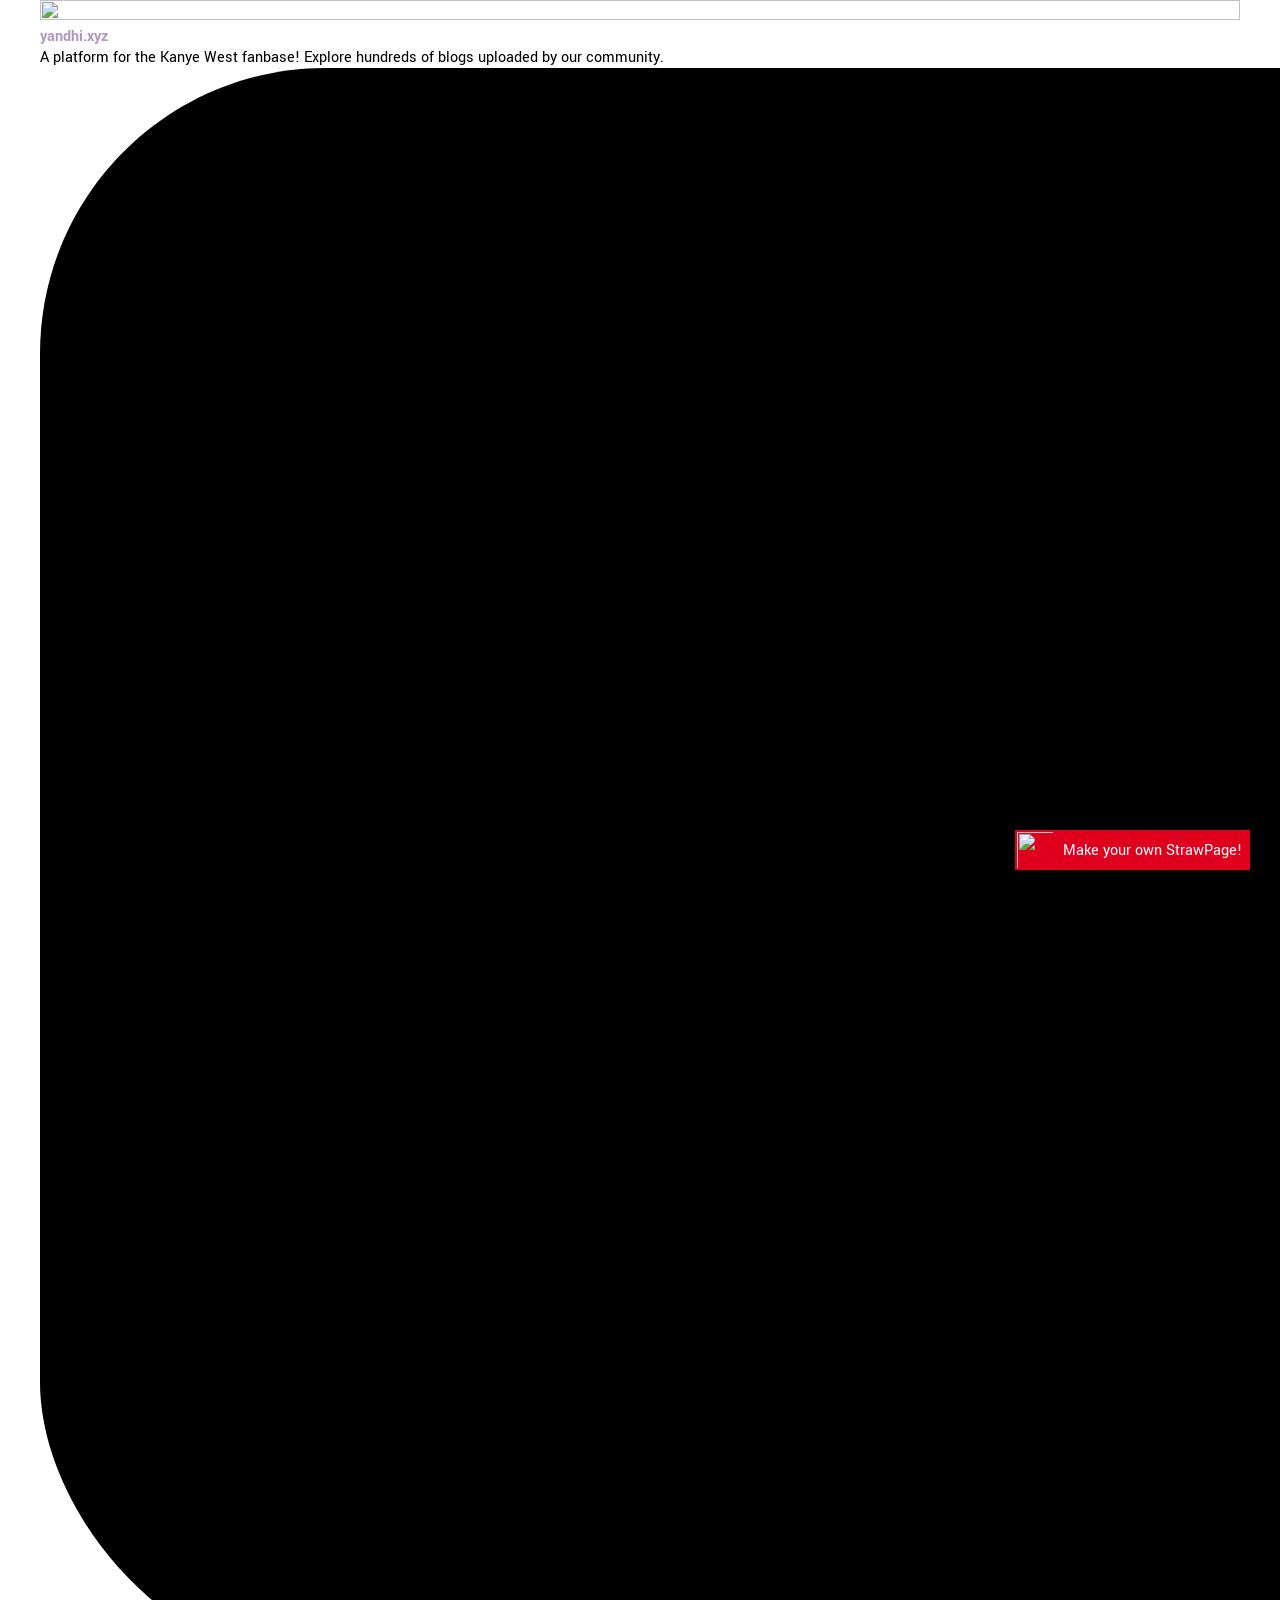
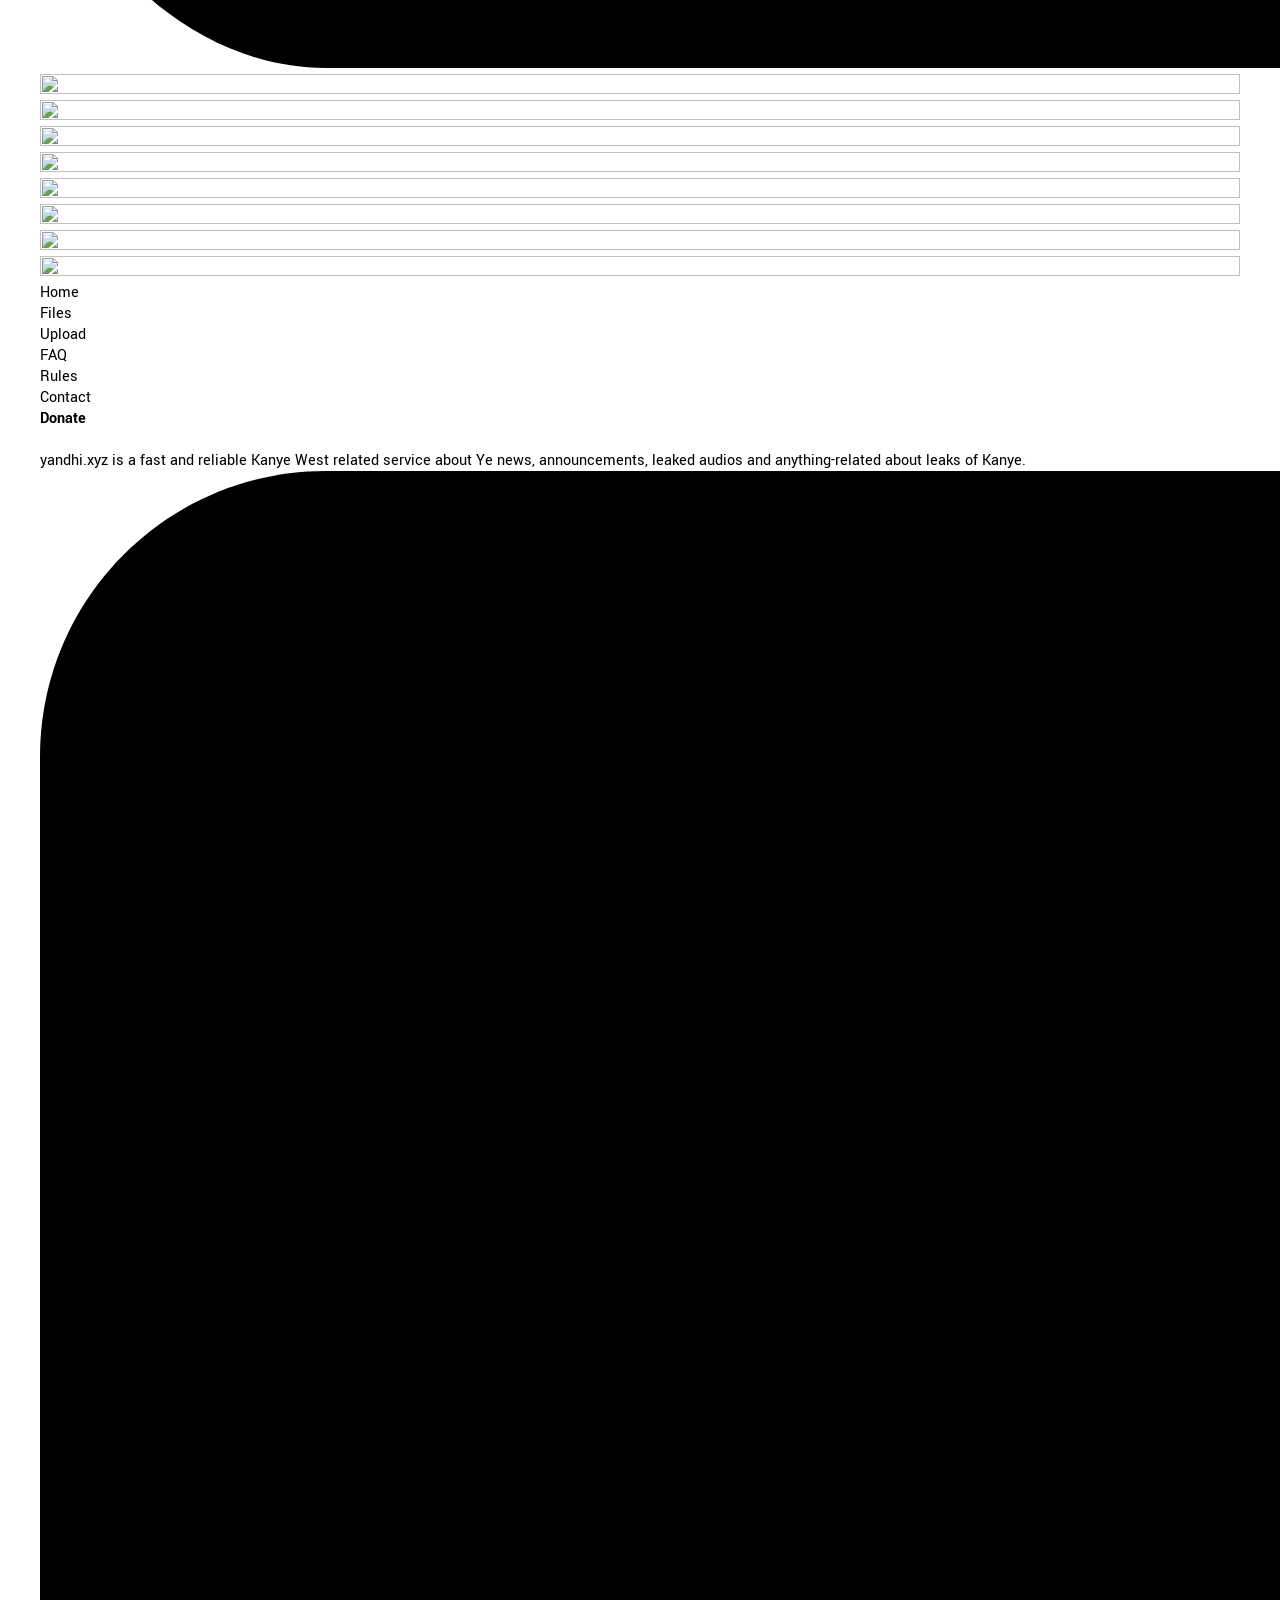
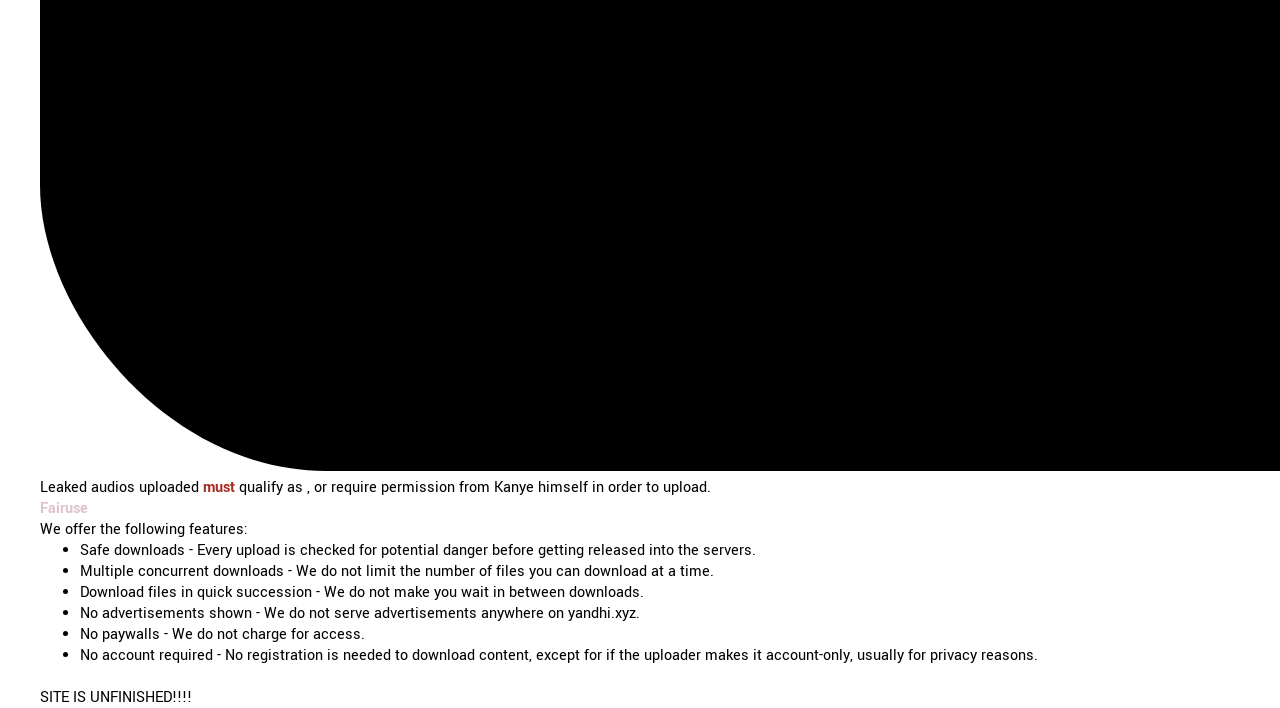
==== commit ebf05307: "Displaytitle update" ====
--- a/index.html
+++ b/index.html
@@ -1 +1 @@
-<!DOCTYPE html><html><head><meta charset="UTF-8"><meta name="viewport" content="width=device-width, initial-scale=1.0"><link rel="stylesheet" href="https://cdnjs.cloudflare.com/ajax/libs/font-awesome/5.14.0/css/all.min.css" crossorigin="anonymous"><link href="https://fonts.googleapis.com/css?family=Karla:400,900|PT+Sans+Narrow|Yantramanav:400,900|Roboto:900,400|Bangers|Krona+One|Nunito:400,900|Frank+Ruhl+Libre:400,900|Oswald:400,900|Source+Serif+Pro|Work+Sans:400,900|Open+Sans|Raleway|Lato|Passion+One|Lateef|Crimson+Text|Baloo+Paaji+2|Jost|Oswald|Montserrat|Lexend+Deca|Bungee+Shade|Rubik|Inter:400,900|Bebas+Neue|Syncopate:400,700|VT323:400,900|Poppins:400,900|Fredoka+One:400,900|Staatliches:400,900|Redacted+Script:400,900|Rubik+Pixels:400,900|Cute+Font:400,900|Kosugi+Maru:400,900|Darumadrop+One:400,900|Kaisei+Decol:400,900|Playfair+Display:400,900|Rubik+Doodle+Shadow:400,900|Shadows+Into+Light:400,900|M+PLUS+1:400,900|Zeyada:400,900|Rock+Salt:400,900|Leckerli+One:400,900|Space+Mono:400,900|Finger+Paint:400,900|EB+Garamond:400,700" rel="stylesheet"><script src="https://cdnjs.cloudflare.com/ajax/libs/jquery/3.5.1/jquery.min.js"></script><script src="https://cdn.jsdelivr.net/npm/p5@1.4.1/lib/p5.js"></script><script src="https://cdn.jsdelivr.net/npm/konva@8.3.2/konva.min.js"></script><link href="https://straw.page/min/?g=els&n=8288" rel="stylesheet"/><link rel="apple-touch-icon" sizes="180x180" href="https://straw.page/apple-touch-icon.png?v=4"><link rel="icon" type="image/png" sizes="32x32" href="https://straw.page/favicon-32x32.png?v=4"><link rel="icon" type="image/png" sizes="16x16" href="https://straw.page/favicon-16x16.png?v=4"><script src="https://challenges.cloudflare.com/turnstile/v0/api.js?render=explicit" data-cf-beacon="[base64]"></script><script defer src="https://notebook.straw.page" data-website-id="0be40642-144f-45c9-9de7-3d28c307ac48"></script><meta property="twitter:title" content="yandhixyz's strawpage" /><meta property="twitter:description" content="yandhixyz's strawpage" /><meta property="og:image" content="https://strawcdn.com/capture/pics/yandhixyz.straw.page.jpg?v=289" /><meta name="twitter:title" content="yandhixyz's strawpage"><meta name="twitter:description" content="Made with StrawPage"><meta name="twitter:card" content="summary_large_image"><meta name="twitter:image" content="https://strawcdn.com/capture/pics/yandhixyz.straw.page.jpg?v=8597" /><meta name="straw:user" content="yandhixyz"/><style>* { outline: 0; margin: 0; -moz-box-sizing:border-box; -webkit-box-sizing:border-box; box-sizing:border-box; } html { -webkit-text-size-adjust: 100%; } a,a:link,a:visited,.a:hover,.a:focus,a:active{ color: inherit; text-decoration: none; } body { overflow-x: hidden; background: var(--b); --b: #fff; background-size: cover; background-position: center; background-attachment: scroll; --mw: 600; } .first { font-family: 'Yantramanav'; --p: #df001d; --g: 32px; --gs: 2.73438em; --extra: 1; background-size: cover; background-position: center; background-attachment: scroll; overflow-x: hidden; overflow-y: hidden } .content { margin: 0 auto; /* min-height: calc(200vh + calc(1rem * calc(var(--extra) * var(--g)))); */ width: 100%; max-width: calc(1px * var(--mw)); position: relative; font-size:min(16px, 16 * (100vw / var(--mw))); min-height: 100vh; } .element:hover { cursor: auto } .element[data-type=text] * { -webkit-user-drag: auto; -khtml-user-drag: auto; -moz-user-drag: auto; -o-user-drag: auto; user-drag: auto; -khtml-user-select: auto; -o-user-select: auto; -moz-user-select: auto; -webkit-user-select: auto; user-select: auto; } .element { transition: transform 0.3s ease } .content a .element:hover,.element[data-scrollto]:hover { transform: rotate(calc(1deg*var(--r))) scale(calc(var(--s) * 1.05)); cursor: pointer } .content a .element:hover button { cursor: pointer } .element:not([data-type=wordart]) p { -webkit-transform: translate3d(0,0,0) } .branding{position:fixed;bottom:30px;right:30px;display:flex;align-items:center;filter:drop-shadow(0 1px 5px rgba(0,0,0,.4));background:#df001d;z-index: 9999999999999999;transition:all 0.3s ease; transform: none}.branding img{height:40px;width:40px;margin-bottom:0;padding: 2px}.brandingContent{display:none}.brandingContent p{margin:0;font-family:'Yantramanav';color:#fff;font-size:16px;padding:0 8px} .branding:hover { transform: scale(1.1); cursor: pointer } @media(min-width: 5px){ .brandingContent{display:block !important} } .inst { --scaler: 1.2 } .inst.fb { --scaler: 1.15 } .inst .element[data-type=text] .el_content, .inst .element[data-type=icon] .el_content, .inst .element[data-type=button] button { font-size: calc(1em * calc(var(--ts) / var(--scaler))); } .element[data-type=embed] iframe { pointer-events: all } .element[data-type=image]:not([data-link]):not([data-scrollto]),.element[data-type=icon]:not([data-link]):not([data-scrollto]),.element[data-type=shape]:not([data-link]):not([data-scrollto]){ pointer-events: none } .element[data-type=text]:not([data-link]):not([data-scrollable]):not([data-scrollto]){ pointer-events: none } .element[data-type=text]:not([data-link]):not([data-scrollto]) *{ pointer-events: all } .element[data-type=icon][data-link]{ pointer-events: none } .element[data-type=icon][data-link] i{ pointer-events: all } .element[data-type=paint] {pointer-events: none} .element[data-type=paint] g {pointer-events: all} /* GIMMICKS */ .element[data-type=gimmick-canvas] { border: 0.15em solid var(--co); --co: #df001d; --ts: 1; border-radius: 5px; transform: rotate(calc(1deg*var(--r))) } .element[data-type=gimmick-canvas] .innerCanvas { height: 100%; width: 100%; display: flex; flex-direction: column } .element[data-type=gimmick-canvas] .toolbox { margin: 0 0 0 auto; background: #fff; padding: 0.4em 0.6em; color: var(--co); display: inline-flex; font-size: calc(1em * var(--ts)); position: absolute; top: -0em; left: 50%; transform: translate(-50%,-100%); border: 0.15em solid var(--co); border-radius: calc(5px / 2); align-items: center; max-width: 100% } .element[data-type=gimmick-canvas] .toolbox i { padding: 0 0.4em; font-size: 1.1em; } .element[data-type=gimmick-canvas] .picasso { background: #fff; flex: 1; border-radius: calc(5px / 2); overflow: hidden; position: relative } .element[data-type=gimmick-canvas] .picasso canvas { height: 100%; width: 100% } .element[data-type=gimmick-canvas] .sendPicasso { padding: 0em; } .element[data-type=gimmick-canvas] .sendPicasso button { -webkit-appearance: none; appearance: none; background: #fff; color: var(--co); text-align: center; border: 0; border-top: 0.15em solid var(--co); width: 100%; padding: 0.5em 0.2em; font-family: 'Yantramanav'; font-size: 1.1em; border-bottom-left-radius: calc(5px / 2); border-bottom-right-radius: calc(5px / 2); transition: all 0.3s ease } .element[data-type=gimmick-canvas] .sendPicasso button:hover { background: var(--co); color: #fff; cursor: pointer } .element[data-type=gimmick-ama] .askerSend button:hover { background: var(--co); color: #fff; cursor: pointer } .element[data-type=gimmick-ama] .askExtra { position: relative; transition: all 0.3s ease } .element[data-type=gimmick-ama] .askExtra img { height: 1.875em; width: 1.875em; position: absolute; left: calc(50% - 4px); top: 50%; transform: translate(-50%,-50%); object-fit: cover; object-position: center } .element[data-type=gimmick-ama] .askExtra:hover { opacity: 0.5; cursor: pointer } .element[data-type=gimmick-canvas] .canvCol { height: 1.1em; width: 1.1em; border-radius: 50%; margin: 0 0.4em; background: conic-gradient(from 0deg at 50% 50%, rgba(255,0,0,1) 0%, rgba(255,154,0,1) 10%, rgba(208,222,33,1) 20%, rgba(79,220,74,1) 30%, rgba(63,218,216,1) 40%, rgba(47,201,226,1) 50%, rgba(28,127,238,1) 60%, rgba(95,21,242,1) 70%, rgba(186,12,248,1) 80%, rgba(251,7,217,1) 90%, rgba(255,0,0,1) 100%); } .element[data-type=gimmick-canvas] [type=color] { visibility: hidden; position: absolute; } .canvSizing { display: flex; align-items: center } .element[data-type=gimmick-canvas] [type=range] { border: 0; -webkit-appearance: none; -moz-appearance: none; appearance: none; height: 5px; width: 3em; background: var(--co); border-radius: 40px; border: 1px solid var(--co); background: 0; margin: 0 0.5rem } .element[data-type=gimmick-canvas] [type=range]::-webkit-slider-thumb { -webkit-appearance: none; appearance: none; background: var(--co); height: 15px; width: 15px; border: 2px solid var(--co); border-radius: 40px } .element[data-type=gimmick-canvas].doneArt,.element[data-type=gimmick-ama].doneArt { pointer-events: none; } .jfr .element, .jfr .element * { pointer-events: all !important } @media(max-width: 385px){ .element[data-type=gimmick-canvas] [type=range]::-webkit-slider-thumb { height: 12px; width: 12px; } } .element[data-type=image] img { width: calc(100% * var(--s)); height: calc(100% * var(--s)); transform: scale(calc(1 / var(--s))) translateZ(0); } @-moz-document url-prefix() { .element[data-type=image] img { min-height: calc(100% * var(--s)); min-width: calc(100% * var(--s)); } } .element[data-type=majorityvote] .innerTalking p:not(.activeTalk){ display: none } .element[data-type=majorityvote] .innerTalking:hover { cursor: pointer } .element.disableTmp { pointer-events: none } .completionCasso { position: absolute; top: 0; left: 0; right: 0; bottom: 0; z-index: 9999; background: var(--co); align-items: center; justify-content: center; opacity: 0; pointer-events: none; display: flex; transition: opacity 0.3s ease } .completionCasso button { -webkit-appearance: none; appearance: none; background: #fff; color: var(--co); border: 1px solid #fff; font-family: 'Yantramanav'; font-size: 1em; padding: 0.3em 0.8em; transition: all 0.3s ease } .completionCasso p { max-width: 80%; color: #fff; text-align: center; font-size: 0.8em; } .completionCasso button:hover { transform: scale(1.1); cursor: pointer } .element[data-type=gimmick-canvas].doneArt .completionCasso { pointer-events: all; opacity: 1; } .element[data-sound] { pointer-events: all !important } .element[data-sound]:hover { cursor: pointer } .element[data-type=spotify]:hover .imgWrap i { transform: translate(-50%,-50%) scale(1.1) } .cursorMode .cursorReal { background-image: var(--cu); height: 32px; width: 32px; background-size: contain; background-repeat: no-repeat; background-position: center; position: fixed; top: 100px; left: 100px; z-index: 999999999999999999999; pointer-events: none; } .cursorMode,.cursorMode * { cursor: none !important } .spotSearch { background: #18181b; max-height: 270px; position: fixed; bottom: -120vh; left: 0; right: 0; max-width: 420px; margin: 0 auto; border-top-left-radius: 20px; border-top-right-radius: 20px; padding: 15px; height: 100%; opacity: 0; transition: bottom 0.3s ease } .spotSearch.bringUp { bottom: 0; opacity: 1; } .spotSearch .closer { background: #000; position: absolute; top: 0; left: 50%; transform: translate(-50%,-100%); color: #fff; height: 30px; width: 40px; border-top-left-radius: 5px; border-top-right-radius: 5px; display: flex; align-items: center; justify-content: center; transition: all 0.3s ease; } .spotSearch .closer:hover { opacity: 0.8; cursor: pointer } .innerSpotSearch { overflow-y: scroll; height: 100% } .searchWrap { position: sticky; top: 0px; display: grid; grid-template-columns: auto 1fr; grid-gap: 10px; color: #8d8d8f; background: #27272a; border-radius: 40px; overflow: hidden } .searchWrap input { background: #27272a; width: 100%; font-family: 'Yantramanav'; padding: 8px 8px; border: 0; font-size: 14px; color: #fff } .searchWrap input::placeholder { color: #8d8d8f } .searchWrap i { display: inline-flex; align-items: center; justify-content: center; padding-left: 14px; font-size: 13px; } .spotResults { padding: 20px 0; display: grid; grid-gap: 10px } .spotItem { display: grid; grid-template-columns: auto 1fr auto; grid-gap: 20px; color: #fff; padding: 10px; border-radius: 10px; transition: all 0.3s ease } .spotItem:hover { background: rgba(255,255,255,0.05); cursor: pointer } .spotItem img { height: 30px; width: 30px; object-fit: cover; object-position: center; border-radius: 6px; } .spotMeta { color: #cfcfd3; display: grid; grid-gap: 4px; } .spotMeta h5 { font-size: 13px; color: #fff } .spotMeta p { font-size: 13px; } .spotMeta i { font-size: 12px; padding-right: 4px } .spotActions { display: flex; align-items: center } .spotActions i { padding: 4px; font-size: 13px; } .followingDon { transition: all 0.3s ease } .followingDon:hover { opacity: 0.5; cursor: pointer } .element[data-type=windowsplayer] input[type=range] { -webkit-appearance: none; width: 100%; background: transparent; font-size: 1em } .element[data-type=windowsplayer] input[type=range]::-webkit-slider-runnable-track { width: 100%; height: .25em; background: #9b9a99; border-radius: 6.25em; box-shadow: inset .0625em .0625em #000, inset -.0625em -.0625em #9b9a99; } .element[data-type=windowsplayer] input[type=range]::-webkit-slider-thumb { -webkit-appearance: none; width: .625em; height: 1em; background: #9b9a99; box-shadow: inset .0625em .0625em #9b9a99, inset -.0625em -.0625em #000, inset .125em .125em #9b9a99, inset -.125em -.125em #000; margin-top: -.375em; position: relative; z-index: 1; } .memeInp { justify-content: flex-end } .ff .element[data-type=image] img { background-color: transparent } .element[data-type=image][data-link="#"] img { pointer-events: all } .colorPicker { position: absolute; top: 200px; left: 200px; height: 170px; width: 150px; border: 2px solid #df001d; background: #fff; z-index: 99999; transform: translate(50%,0%); display: none; grid-template-rows: auto 1fr auto; touch-action: none; } .closeColorPicker { -webkit-appearance: none; appearance: none; background: #fff; border: 0; color: #df001d; border-bottom: 2px solid #df001d; transition: all 0.3s ease; } .closeColorPicker:hover { background: #df001d; color: #fff; cursor: pointer } .colorBox { height: 100%; width: 100%; position: relative; overflow: hidden } .colorHighlight { width: 12px; height: 12px; box-shadow: inset 0 0 0 2px #fff; border-radius: 50%; position: absolute; top: 40px; left: 40px; background: 0; transform: translate(-50%,-50%); pointer-events: none } .hueSliderWrap { padding: 6px; display: inline-flex; align-items: center; justify-content: center } .hueSlider { width: 100%; height: 10px; appearance: none; -webkit-appearance: none; background: linear-gradient(to right, red, yellow, lime, cyan, blue, magenta, red); border: none; border-radius: 0; cursor: pointer; border-radius: 40px } .hueSlider::-webkit-slider-thumb { appearance: none; -webkit-appearance: none; width: 12px; height: 12px; background: #fff; box-shadow: 0 0 0 1px #e6e6e6; border-radius: 50%; } .hueSlider::-moz-range-thumb { appearance: none; -webkit-appearance: none; width: 8px; height: 8px; background: #fff; border: 2px solid #000; border-radius: 50%; }</style><title>yandhixyz's strawpage</title></head><body style="--g: 4.6875; --b: #ffffff; background-attachment: fixed; --mw: 1200;"><div class="first"><div class="content"><div class="element" data-image="contain" style="--x: -7.505989583333333; --y: -1.7864583333333333; --w: 31.228229166666665; --h: 9.946666666666667; --r: 0; --s: 1;" data-uid="smqtdsaofr" data-type="image"><img src="https://files.strawcdn.com/straw/sCrFzFZpvoCJybMckdAT.png" draggable="false" loading="lazy"></div><div class="element" style="--ts: 1.5; --x: 6.372552083333333; --y: 3.19375; --w: 3.0583125; --h: 1.4375208333333334; --r: 0; --s: 5;" data-uid="jwbfpzfbpu" data-type="text"><div class="el_content"><p><strong><span style="color:rgb(178,151,190);">yandhi.xyz</span></strong></p></div></div><div class="element" style="--ts: 1.5; --x: 3.0933072916666666; --y: 5.039947916666667; --w: 9.801666666666666; --h: 1; --r: 0; --s: 1;" data-uid="ekkoqokctx" data-type="text"><div class="el_content"><p>A platform for the Kanye West fanbase! Explore hundreds of blogs uploaded by our community.</p></div></div><div class="element" style="--x: -6.626979166666667; --y: 6.23984375; --w: 29.148489583333333; --h: 0.06666666666666667; --r: 0; --s: 1;" data-uid="rclmqdbhhi" data-type="shape"><div class="innerShape"><?xml version="1.0" encoding="UTF-8"?> <svg xmlns="http://www.w3.org/2000/svg" width="1200pt" height="1200pt" version="1.1" viewBox="75,75,1050,1050" preserveAspectRatio="none" style="--ns: 0;"><path xmlns="http://www.w3.org/2000/svg" d="m262.5 75h675c103.55 0 187.5 103.55 187.5 187.5v675c0 103.55-83.945 187.5-187.5 187.5h-675c-103.55 0-187.5-103.55-187.5-187.5v-675c0-103.55 83.945-187.5 187.5-187.5z"></path></svg> </div></div><div class="element" data-image="contain" style="--x: 9.999427083333334; --y: 6.572552083333333; --w: 2.6816666666666666; --h: 1.9068229166666666; --r: 0; --s: 1;" data-uid="ssgevlbbkz" data-type="image"><img src="https://files.strawcdn.com/straw/TSIVdGRJYHbTKFYiFXQG.png" draggable="false" loading="lazy"></div><div class="element" data-image="contain" style="--x: 0.08036458333333334; --y: 6.51984375; --w: 2.6947916666666667; --h: 1.946875; --r: 0; --s: 1;" data-uid="eeizhxryvw" data-type="image"><img src="https://files.strawcdn.com/straw/BVlqgCZFdsxtKGdkPqpp.png" draggable="false" loading="lazy"></div><div class="element" data-image="contain" style="--x: 13.252604166666666; --y: 6.571979166666667; --w: 2.6816666666666666; --h: 1.9068229166666666; --r: 0; --s: 1;" data-uid="ssgevlbbkz" data-type="image"><img src="https://files.strawcdn.com/straw/TSIVdGRJYHbTKFYiFXQG.png" draggable="false" loading="lazy"></div><div class="element" data-image="contain" style="--x: 6.606744791666666; --y: 6.559010416666666; --w: 2.6816666666666666; --h: 1.9068229166666666; --r: 0; --s: 1;" data-uid="ssgevlbbkz" data-type="image"><img src="https://files.strawcdn.com/straw/TSIVdGRJYHbTKFYiFXQG.png" draggable="false" loading="lazy"></div><div class="element" data-image="contain" style="--x: 3.3329166666666667; --y: 6.5459375; --w: 2.6816666666666666; --h: 1.9068229166666666; --r: 0; --s: 1;" data-uid="ssgevlbbkz" data-type="image"><img src="https://files.strawcdn.com/straw/TSIVdGRJYHbTKFYiFXQG.png" draggable="false" loading="lazy"></div><div class="element" data-image="contain" style="--x: 4.2530729166666665; --y: 8.42640625; --w: 3.4019270833333333; --h: 2.41359375; --r: 0; --s: 1;" data-uid="esenwutsgg" data-type="image"><img src="https://files.strawcdn.com/straw/IWZFmfxLplPNnrbNUvOO.png" draggable="false" loading="lazy"></div><div class="element" data-image="contain" style="--x: 8.059635416666667; --y: 8.665520833333334; --w: 2.6816666666666666; --h: 1.9068229166666666; --r: 0; --s: 1;" data-uid="ssgevlbbkz" data-type="image"><img src="https://files.strawcdn.com/straw/TSIVdGRJYHbTKFYiFXQG.png" draggable="false" loading="lazy"></div><div class="element" style="--x: 16.039583333333333; --y: 11.093020833333334; --w: 6.881875; --h: 5.22671875; --r: 0; --s: 1;" data-uid="qysrmmnleq" data-type="image"><img src="https://files.strawcdn.com/straw/zSLpAaIymEhvoqwHKYwg.gif" draggable="false" loading="lazy"></div><div class="element" style="--ts: 1.5; --x: 0.8532291666666667; --y: 6.906614583333333; --w: 1; --h: 1; --r: 0; --s: 2.1;" data-uid="eznnmrgxhp" data-type="text"><div class="el_content"><p>Home</p></div></div><div class="element" style="--ts: 1.5; --x: 4.173020833333333; --y: 6.959635416666667; --w: 1; --h: 1; --r: 0; --s: 2;" data-uid="eznnmrgxhp" data-type="text"><div class="el_content"><p>Wall</p></div></div><div class="element" style="--ts: 1.5; --x: 7.447395833333333; --y: 6.97296875; --w: 1; --h: 1; --r: 0; --s: 2;" data-uid="eznnmrgxhp" data-type="text"><div class="el_content"><p>Upload</p></div></div><div class="element" style="--ts: 1.5; --x: 10.820729166666666; --y: 6.959583333333334; --w: 1; --h: 1; --r: 0; --s: 2;" data-uid="eznnmrgxhp" data-type="text"><div class="el_content"><p>FAQ</p></div></div><div class="element" style="--ts: 1.5; --x: 14.100572916666666; --y: 6.959375; --w: 1; --h: 1; --r: 0; --s: 2;" data-uid="eznnmrgxhp" data-type="text"><div class="el_content"><p>Rules</p></div></div><div class="element" style="--ts: 1.5; --x: 8.8871875; --y: 9.039375; --w: 1; --h: 1; --r: 0; --s: 2;" data-uid="eznnmrgxhp" data-type="text"><div class="el_content"><p>Contact</p></div></div><div class="element" style="--ts: 1.5; --x: 5.473645833333333; --y: 9.145989583333334; --w: 1; --h: 1; --r: 0; --s: 2.85;" data-uid="eznnmrgxhp" data-type="text"><div class="el_content"><p><strong>Donate</strong></p></div></div><div class="element" style="--ts: 1.5; --x: 3.4665104166666665; --y: 11.559895833333334; --w: 8.201822916666666; --h: 1.5467708333333334; --r: 0; --s: 1.35;" data-uid="lssgatcedd" data-type="text"><div class="el_content"><p><span style="color:rgb(255,255,255);">Myrient is a fast and reliable video game preservation service with over 390 terabytes of organized collections publicly available for download.</span></p></div></div><div class="element" style="--ts: 1.5; --x: 3.6399735514322917; --y: 11.533125; --w: 8.615; --h: 1; --r: 0; --s: 1.2;" data-uid="yiudvrecmu" data-type="text"><div class="el_content"><p><span style="color:rgb(0,0,0);">yandhi.xyz is a fast and reliable Kanye West related service about Ye news, announcements, leaked audios and anything-related about leaks of Kanye.</span></p></div></div><div class="element" style="--x: -6.626927083333333; --y: 11.03984375; --w: 29.148489583333333; --h: 0.06666666666666667; --r: 0; --s: 1;" data-uid="rclmqdbhhi" data-type="shape"><div class="innerShape"><?xml version="1.0" encoding="UTF-8"?> <svg xmlns="http://www.w3.org/2000/svg" width="1200pt" height="1200pt" version="1.1" viewBox="75,75,1050,1050" preserveAspectRatio="none" style="--ns: 0;"><path xmlns="http://www.w3.org/2000/svg" d="m262.5 75h675c103.55 0 187.5 103.55 187.5 187.5v675c0 103.55-83.945 187.5-187.5 187.5h-675c-103.55 0-187.5-103.55-187.5-187.5v-675c0-103.55 83.945-187.5 187.5-187.5z"></path></svg> </div></div><div class="element" style="--ts: 1.5; --x: 3.4321875; --y: 13.306145833333334; --w: 9.341796875000002; --h: 1; --r: 0; --s: 1.2;" data-uid="yiudvrecmu" data-type="text"><div class="el_content"><p>Leaked audios uploaded <strong><span style="color:rgb(168,43,34);">must</span></strong> qualify as , or require permission from Kanye himself in order to upload.</p></div></div><a href='https://en.wikipedia.org/wiki/Fair_use' target='_blank'><div class="element" style="--ts: 1.5; --x: 9.795572916666666; --y: 12.919114583333334; --w: 1.2325231481481482; --h: 1.2001157407407408; --r: 0; --s: 1.5;" data-uid="ttfonvlitp" data-link="https://en.wikipedia.org/wiki/Fair_use" data-type="text"><div class="el_content"><p><strong><span style="color:rgb(222,194,200);">Fairuse</span></strong></p></div></div></a><div class="element" style="--ts: 1.5; --x: 0.9131514485677084; --y: 15.226510416666667; --w: 14.068333333333333; --h: 1; --r: 0; --s: 1.15;" data-uid="acjchurnmt" data-type="text"><div class="el_content"><p>We offer the following features:</p><ul><li><p>Safe downloads - Every upload is checked for potential danger before getting released into the servers.</p></li><li><p>Multiple concurrent downloads - We do not limit the number of files you can download at a time.</p></li><li><p>Download files in quick succession - We do not make you wait in between downloads.</p></li><li><p>No advertisements shown - We do not serve advertisements anywhere on yandhi.xyz.</p></li><li><p>No paywalls - We do not charge for access.</p></li><li><p>No account required - No registration is needed to download content, except for if the uploader makes it account-only, usually for privacy reasons.</p></li></ul><p><br /></p></div></div><div class="element" style="--ts: 1.5; --x: 3.9199479166666666; --y: 1.3599479166666666; --w: 8.148333333333333; --h: 1; --r: 0; --s: 1.5;" data-uid="shvbnjfrpc" data-type="text"><div class="el_content"><p>SITE IS UNFINISHED!!!!</p></div></div></div><div class="spotSearch"><i class="fas fa-times closer"></i><div class="innerSpotSearch"><div class="searchWrap"><i class="fas fa-search"></i><input type="text" placeholder="Search for a song to recommend!"></div><div class="spotResults"></div></div></div><div class="colorPicker"><button class="closeColorPicker"><i class="fas fa-times"></i></button><div class="colorBox"><div class="colorHighlight"></div></div><div class="hueSliderWrap"><input type="range" class="hueSlider" min="0" max="360" value="0" /></div></div></div><a href="https://straw.page?ref=logo"><div class="branding"><img src="https://straw.page/mid-logo.png"><div class="brandingContent" style="display: none;"><p>Make your own StrawPage!</p></div></div></a><script>const debounce = (func, wait) => { let timeout; return function executedFunction(...args) { const later = () => { clearTimeout(timeout); func(...args); }; clearTimeout(timeout); timeout = setTimeout(later, wait); }; }; function formatPaint(){ var maxWindow = parseFloat($(".first").css("--mw")); var currentWindow = $(window).width(); if(currentWindow < maxWindow){ var paintRatio = currentWindow/maxWindow; $(".first svg,#drawing svg").each(function(){ var getOldS = parseFloat(1 - paintRatio); $(this).css("--ns",getOldS); }); } else { $(".first svg,#drawing svg").css("--ns",0); } } function makeGrid(){ var getSize = parseFloat($(".content").outerWidth())/16/16; $(".first").css("--g",getSize); gridSize = parseFloat($(".grid").css("--g"))*16; gridDown = false; gridSelected = false; formatPaint(); } makeGrid(); $(window).on("resize",function(){ makeGrid(); }); $('.spotSearch input').keyup(debounce(function(){ var getVal = $('.spotSearch input').val(); $.ajax({ url:"https://straw.page/power/spotify/search", method:"GET", data: {q: getVal}, success:function(data) { $(".spotResults").empty(); for(var i=0;i<data.length;i++){ $(".spotResults").append(<div class="spotItem"><img src="${data[i].album_image_url}"><div class="spotMeta" data-sound="${data[i].preview}" data-mid="${data[i].id}"><h5>${data[i].name}</h5><p><i class="fab fa-spotify"></i>${data[i].artist_list}</p></div></div>); } } }); },500)); function calculateEditorHeight(){ var getScroll = $(document).scrollTop(); $(".content").css("height",""); var getHeight = $(".content")[0].scrollHeight; var getWindowHeight = $(window).outerHeight(); /*$(".content").css("min-height",getHeight+((getWindowHeight/100)*75));*/ $(".content").css("height",getHeight+80); $(document).scrollTop(getScroll); } calculateEditorHeight(); $(window).on('load',function(){ calculateEditorHeight(); if (typeof umami !== 'undefined') { ok = umami; if (typeof ok.track == "undefined") { ok.track = function () { } } } }); $(document).on("mousemove touchmove",function(e){ var currentY = e.originalEvent.touches ? e.originalEvent.touches[0].pageY : e.pageY; var currentX = e.originalEvent.touches ? e.originalEvent.touches[0].pageX : e.pageX; $(".eyeball span").each(function(){ var standardR = parseFloat($(this).closest(".element").css("--r")); var eye = $(this); var eyeX = (eye.offset().left) + (eye.width() / 2); var eyeY = (eye.offset().top) + (eye.height() / 2); rad = Math.atan2(currentX - eyeX, currentY - eyeY); rot = (rad * (180 / Math.PI) * -1) + 180; rot-=standardR; eye.css({ '-webkit-transform': 'rotate(' + rot + 'deg)', '-moz-transform': 'rotate(' + rot + 'deg)', '-ms-transform': 'rotate(' + rot + 'deg)', 'transform': 'rotate(' + rot + 'deg)' }); }); }); if($(window).width() < 5){ $(".branding").mouseover(function(){$(".brandingContent").show(150)}).mouseleave(function(){$(".brandingContent").hide(150)}); } var findr = ['Instagram','Snapchat','FB']; function containsCheck(target, pattern){ var value = 0; pattern.forEach(function(word){ value = value + target.includes(word); }); return (value === 1) } if(containsCheck(navigator.userAgent, findr)){ $(".first").addClass("inst"); }</script><script>var audioElements = {}; var spotEls = {}; $(document).on("click",".element[data-sound]",function(){ if($(this).data("type") == "spotify"){ $(this).toggleClass("playing"); if($(this).hasClass("playing")){ $(this).find(".imgWrap i").attr("class","fas fa-pause"); } else { $(this).find(".imgWrap i").attr("class","fas fa-play"); } } var soundID = $(this).data("sound"); if (!audioElements[soundID]) { audioElements[soundID] = new Audio(soundID); } var audio = audioElements[soundID]; if (audio.paused) { audio.play(); } else { audio.pause(); } }); let userAgent = navigator.userAgent; if(userAgent.match(/firefox|fxios/i)) { $("body").addClass("ff"); } function isTouchDevice() { return (('ontouchstart' in window) || (navigator.maxTouchPoints > 0) || (navigator.msMaxTouchPoints > 0)); } function startMajorityVoteTalk(closestEl = null) { var targetElements = closestEl ? $(closestEl).find(".activeTalk") : $(".activeTalk"); targetElements.each(function() { var talkCtx = this; var getText = $(this).data("talk").trim(); $(this).text(""); $(this).closest(".element").addClass("disableTmp"); for (let i = 0; i < getText.length; i++) { setTimeout(function() { if ($(talkCtx).text().length === i) { $(talkCtx).append(getText[i]); } if (i === getText.length - 1) { $(talkCtx).closest(".element").removeClass("disableTmp"); } }, 20 * i); } }); } $(".element[data-type=majorityvote").each(function(){ $(this).find(".innerTalking p").eq(0).addClass("activeTalk"); startMajorityVoteTalk(); }); if($(".element[data-type=friends").length > 0){ $.ajax({ url:"/get/following", method:"GET", success:function(data) { $(".innerFriendsList").empty(); $(".innerFriendsList").each(function(){ for(var i=0;i<data.sites.length;i++){ $(this).append(<div class="followingDon" data-site="${data.sites[i].site}"><a href="https://${data.sites[i].site}.straw.page"><div class="innerFollowingDon"><img src="${data.sites[i].pic}" />${data.sites[i].site.length > 7 ? '<div class="marquee" data-fun-text="'+data.sites[i].site+'"></div>' : '<p>'+data.sites[i].site+'</p>'}</div></a></div>); } }); } }); } $(document).on("click",".innerTalking",function(){ var ctxTalk = $(this).find(".activeTalk"); var ctxScene = $(this).closest(".scene"); var closestEl = $(this).closest(".element"); if($(ctxTalk).next("p").length > 0){ $(ctxTalk).empty(); $(ctxTalk).removeClass("activeTalk"); $(ctxTalk).next("p").addClass("activeTalk"); startMajorityVoteTalk(closestEl); } else { if($(ctxScene).next(".scene").length>0){ $(ctxScene).next(".scene").addClass("active"); $(ctxScene).find(".activeTalk").removeClass("activeTalk"); $(ctxScene).removeClass("active"); $(ctxScene).next(".scene").find(".innerTalking p").eq(0).addClass("activeTalk"); startMajorityVoteTalk(closestEl); } else { $(".activeTalk").removeClass("activeTalk"); $(this).closest(".element").find(".active").removeClass("active"); $(this).closest(".element").find(".scene").eq(0).addClass("active"); $(this).closest(".element").find(".scene.active .innerTalking p").eq(0).addClass("activeTalk"); startMajorityVoteTalk(closestEl); } } }); var amaCtx; $(document).on("click",".spotItem",function(){ $(amaCtx).find("img").remove(); $(amaCtx).find(".askExtra").append(<img src="${$(this).find("img").attr("src")}">); $(amaCtx).data("song",$(this).find("h5").text()); $(amaCtx).data("artist",$(this).find("p").text()); $(amaCtx).data("sound",$(this).find(".spotMeta").attr("data-sound")); $(amaCtx).data("mid",$(this).find(".spotMeta").attr("data-mid")); $(".spotSearch").removeClass("bringUp"); }); $(document).on("click",".askExtra",function(){ amaCtx = $(this).closest(".element"); $(".spotSearch").addClass("bringUp"); }); $(document).on("click",".spotSearch .closer",function(){ $(".spotSearch").removeClass("bringUp"); }); $(document).on("click",".element[data-scrollto]",function(e){ e.stopImmediatePropagation(); var getScrollID = $(this).data("scrollto").trim(); $('html, body').animate({ scrollTop: $(.element[data-uid=${getScrollID}]).offset().top }, 400); }); function convertRemToPixels(rem) { return rem * parseFloat(getComputedStyle($(".content")[0]).fontSize); } function calculateH(desiredHeight) { const remInPixels = convertRemToPixels(1); const multiplier = 2.34375; const baseHeight = remInPixels * multiplier; const h = desiredHeight / baseHeight; return h; } $(window).on("load",function(){ $(".element[data-type=blogcontent]").each(function(){ var getBound = $(this)[0].getBoundingClientRect(); var oldH = parseFloat($(this).css("--h")); var oldY = parseFloat($(this).css("--y")); var diffH = calculateH(getBound.height) - oldH; $(".element").not(this).each(function(){ var ctxBound = $(this)[0].getBoundingClientRect(); if (ctxBound.left < getBound.right && ctxBound.right > getBound.left) { var ctxY = parseFloat($(this).css("--y")); if(ctxY >= oldY+oldH){ $(this).css("--y",ctxY+diffH); } } }); }); calculateEditorHeight(); }); $(document).on("click","a",function(){ if($(this).find(".element[data-type=button2]").length > 0){ var getLinkText = $(this).text().trim(); ok.track("clicked: " + getLinkText); } }); function findExtraInfo(uid){ for(var i=0; i<extraInfo.length;i++){ if(extraInfo[i].uid == uid){ return extraInfo[i]; } } return false; } var extraInfo = []; $(document).on("click",".memeControls i.fa-plus",function(){ $(this).closest(".element").find(".memeGallery").fadeIn(100); }); $('.memeGallery input').keyup(function() { var self = this; debounce(function(){ var getVal = $(self).val(); $.ajax({ url: "/search/stickers", method: "POST", data: { query: getVal }, success: function(data) { $(self).closest(".element").find(".memeGallResults").empty(); for(var i=0;i<data.gifs.length;i++){ $(self).closest(".element").find(".memeGallResults").append(<img src="${data.gifs[i]}">); } } }); }, 300)(); }); $(document).on("click",".memeControls i.fa-plus,.memeInp i",function(){ $(this).closest(".element").find(".memeGallery").toggleClass("showMemeGallery"); }); $('.element[data-type=memegen]').each(function() { const $element = $(this); const $container = $element.find('.officialMemeContainer'); const uniqueID = 'container-' + Math.random().toString(36).substr(2, 9); $container.attr('id', uniqueID); const stage = new Konva.Stage({ container: uniqueID, width: $container.outerWidth(), height: $container.outerHeight() }); const layer = new Konva.Layer(); stage.add(layer); const bgImageSrc = $(this).data("img");; const bgImage = new Image(); bgImage.crossOrigin = "anonymous"; bgImage.src = bgImageSrc; let backgroundImage; bgImage.onload = function() { const canvasWidth = stage.width(); const canvasHeight = stage.height(); const imgWidth = bgImage.width; const imgHeight = bgImage.height; const scale = Math.max(canvasWidth / imgWidth, canvasHeight / imgHeight); const scaledWidth = imgWidth * scale; const scaledHeight = imgHeight * scale; const x = (canvasWidth - scaledWidth) / 2; const y = (canvasHeight - scaledHeight) / 2; backgroundImage = new Konva.Image({ image: bgImage, x: x, y: y, width: scaledWidth, height: scaledHeight, listening: false, }); layer.add(backgroundImage); layer.moveToBottom(); layer.draw(); }; $element.on('click', '.memeGallResults img', function() { const img = new Image(); img.crossOrigin = "anonymous"; img.src = $(this).attr('src'); $(this).closest(".memeGallery").removeClass("showMemeGallery"); img.onload = function() { const maxSize = 100; let scaleFactor = 1; if (img.width > img.height) { scaleFactor = maxSize / img.width; } else { scaleFactor = maxSize / img.height; } const scaledWidth = img.width * scaleFactor; const scaledHeight = img.height * scaleFactor; const sticker = new Konva.Image({ image: img, x: (stage.width() - scaledWidth) / 2, y: (stage.height() - scaledHeight) / 2, width: scaledWidth, height: scaledHeight, draggable: true, }); layer.add(sticker); layer.draw(); const tr = new Konva.Transformer({ nodes: [sticker], rotateEnabled: true, enabledAnchors: [ 'top-left', 'top-right', 'bottom-left', 'bottom-right', 'middle-left', 'middle-right', 'top-center', 'bottom-center', ], flipEnabled: true, stroke: 'black', strokeWidth: 2, anchorStroke: 'black', anchorFill: 'black', anchorSize: 6, borderStroke: 'black', borderStrokeWidth: 1, }); layer.add(tr); layer.draw(); const $stickerButtons = $element.find('.stickerButtons'); sticker.on('click', function() { tr.nodes([sticker]); layer.draw(); $stickerButtons.addClass("showMemeGallery"); }); stage.on('click', function(e) { if (e.target === stage) { tr.nodes([]); layer.draw(); $stickerButtons.removeClass("showMemeGallery"); } }); $stickerButtons.find('.fa-trash').on('click', function() { sticker.destroy(); tr.destroy(); layer.draw(); $stickerButtons.removeClass("showMemeGallery"); }); $stickerButtons.addClass("showMemeGallery"); } }); $element.find('.downloadMeme').on('click', function() { const transformers = stage.find('Transformer'); transformers.forEach(tr => tr.hide()); layer.draw(); const dataURL = stage.toDataURL({ pixelRatio: 3 }); transformers.forEach(tr => tr.show()); layer.draw(); const link = document.createElement('a'); link.href = dataURL; link.download = 'meme.png'; document.body.appendChild(link); link.click(); document.body.removeChild(link); }); $element.find('.resetMeme').on('click', function() { layer.destroyChildren(); layer.add(backgroundImage); layer.draw(); }); $element.find('.changeBackground').on('click', function() { const input = document.createElement('input'); input.type = 'file'; input.accept = 'image/*'; input.onchange = function(event) { const file = event.target.files[0]; const reader = new FileReader(); reader.onload = function(e) { const newBgImage = new Image(); newBgImage.src = e.target.result; newBgImage.crossOrigin = "anonymous"; newBgImage.onload = function() { const canvasWidth = stage.width(); const canvasHeight = stage.height(); const imgWidth = newBgImage.width; const imgHeight = newBgImage.height; const scale = Math.max(canvasWidth / imgWidth, canvasHeight / imgHeight); const scaledWidth = imgWidth * scale; const scaledHeight = imgHeight * scale; const x = (canvasWidth - scaledWidth) / 2; const y = (canvasHeight - scaledHeight) / 2; backgroundImage.image(newBgImage); backgroundImage.width(scaledWidth); backgroundImage.height(scaledHeight); backgroundImage.position({ x: x, y: y }); layer.draw(); }; }; reader.readAsDataURL(file); }; input.click(); }); });</script><script defer src="https://static.cloudflareinsights.com/beacon.min.js/v8c78df7c7c0f484497ecbca7046644da1771523124516" integrity="sha512-8DS7rgIrAmghBFwoOTujcf6D9rXvH8xm8JQ1Ja01h9QX8EzXldiszufYa4IFfKdLUKTTrnSFXLDkUEOTrZQ8Qg==" data-cf-beacon='{"version":"2024.11.0","token":"805e338eb19646c090f85327f7a84328","r":1,"server_timing":{"name":{"cfCacheStatus":true,"cfEdge":true,"cfExtPri":true,"cfL4":true,"cfOrigin":true,"cfSpeedBrain":true},"location_startswith":null}}' crossorigin="anonymous"></script> </body></html>
+<!DOCTYPE html><html><head><meta charset="UTF-8"><meta name="viewport" content="width=device-width, initial-scale=1.0"><link rel="stylesheet" href="https://cdnjs.cloudflare.com/ajax/libs/font-awesome/5.14.0/css/all.min.css" crossorigin="anonymous"><link href="https://fonts.googleapis.com/css?family=Karla:400,900|PT+Sans+Narrow|Yantramanav:400,900|Roboto:900,400|Bangers|Krona+One|Nunito:400,900|Frank+Ruhl+Libre:400,900|Oswald:400,900|Source+Serif+Pro|Work+Sans:400,900|Open+Sans|Raleway|Lato|Passion+One|Lateef|Crimson+Text|Baloo+Paaji+2|Jost|Oswald|Montserrat|Lexend+Deca|Bungee+Shade|Rubik|Inter:400,900|Bebas+Neue|Syncopate:400,700|VT323:400,900|Poppins:400,900|Fredoka+One:400,900|Staatliches:400,900|Redacted+Script:400,900|Rubik+Pixels:400,900|Cute+Font:400,900|Kosugi+Maru:400,900|Darumadrop+One:400,900|Kaisei+Decol:400,900|Playfair+Display:400,900|Rubik+Doodle+Shadow:400,900|Shadows+Into+Light:400,900|M+PLUS+1:400,900|Zeyada:400,900|Rock+Salt:400,900|Leckerli+One:400,900|Space+Mono:400,900|Finger+Paint:400,900|EB+Garamond:400,700" rel="stylesheet"><script src="https://cdnjs.cloudflare.com/ajax/libs/jquery/3.5.1/jquery.min.js"></script><script src="https://cdn.jsdelivr.net/npm/p5@1.4.1/lib/p5.js"></script><script src="https://cdn.jsdelivr.net/npm/konva@8.3.2/konva.min.js"></script><link href="https://straw.page/min/?g=els&n=8288" rel="stylesheet"/><link rel="apple-touch-icon" sizes="180x180" href="https://straw.page/apple-touch-icon.png?v=4"><link rel="icon" type="image/png" sizes="32x32" href="https://straw.page/favicon-32x32.png?v=4"><link rel="icon" type="image/png" sizes="16x16" href="https://straw.page/favicon-16x16.png?v=4"><script src="https://challenges.cloudflare.com/turnstile/v0/api.js?render=explicit" data-cf-beacon="[base64]"></script><script defer src="https://notebook.straw.page" data-website-id="0be40642-144f-45c9-9de7-3d28c307ac48"></script><meta property="twitter:title" content="yandhi.xyz" /><meta property="twitter:description" content="yandhi.xyz" /><meta property="og:image" content="https://strawcdn.com/capture/pics/yandhixyz.straw.page.jpg?v=289" /><meta name="twitter:title" content="yandhixyz's strawpage"><meta name="twitter:description" content="Made with StrawPage"><meta name="twitter:card" content="summary_large_image"><meta name="twitter:image" content="https://strawcdn.com/capture/pics/yandhixyz.straw.page.jpg?v=8597" /><meta name="straw:user" content="yandhixyz"/><style>* { outline: 0; margin: 0; -moz-box-sizing:border-box; -webkit-box-sizing:border-box; box-sizing:border-box; } html { -webkit-text-size-adjust: 100%; } a,a:link,a:visited,.a:hover,.a:focus,a:active{ color: inherit; text-decoration: none; } body { overflow-x: hidden; background: var(--b); --b: #fff; background-size: cover; background-position: center; background-attachment: scroll; --mw: 600; } .first { font-family: 'Yantramanav'; --p: #df001d; --g: 32px; --gs: 2.73438em; --extra: 1; background-size: cover; background-position: center; background-attachment: scroll; overflow-x: hidden; overflow-y: hidden } .content { margin: 0 auto; /* min-height: calc(200vh + calc(1rem * calc(var(--extra) * var(--g)))); */ width: 100%; max-width: calc(1px * var(--mw)); position: relative; font-size:min(16px, 16 * (100vw / var(--mw))); min-height: 100vh; } .element:hover { cursor: auto } .element[data-type=text] * { -webkit-user-drag: auto; -khtml-user-drag: auto; -moz-user-drag: auto; -o-user-drag: auto; user-drag: auto; -khtml-user-select: auto; -o-user-select: auto; -moz-user-select: auto; -webkit-user-select: auto; user-select: auto; } .element { transition: transform 0.3s ease } .content a .element:hover,.element[data-scrollto]:hover { transform: rotate(calc(1deg*var(--r))) scale(calc(var(--s) * 1.05)); cursor: pointer } .content a .element:hover button { cursor: pointer } .element:not([data-type=wordart]) p { -webkit-transform: translate3d(0,0,0) } .branding{position:fixed;bottom:30px;right:30px;display:flex;align-items:center;filter:drop-shadow(0 1px 5px rgba(0,0,0,.4));background:#df001d;z-index: 9999999999999999;transition:all 0.3s ease; transform: none}.branding img{height:40px;width:40px;margin-bottom:0;padding: 2px}.brandingContent{display:none}.brandingContent p{margin:0;font-family:'Yantramanav';color:#fff;font-size:16px;padding:0 8px} .branding:hover { transform: scale(1.1); cursor: pointer } @media(min-width: 5px){ .brandingContent{display:block !important} } .inst { --scaler: 1.2 } .inst.fb { --scaler: 1.15 } .inst .element[data-type=text] .el_content, .inst .element[data-type=icon] .el_content, .inst .element[data-type=button] button { font-size: calc(1em * calc(var(--ts) / var(--scaler))); } .element[data-type=embed] iframe { pointer-events: all } .element[data-type=image]:not([data-link]):not([data-scrollto]),.element[data-type=icon]:not([data-link]):not([data-scrollto]),.element[data-type=shape]:not([data-link]):not([data-scrollto]){ pointer-events: none } .element[data-type=text]:not([data-link]):not([data-scrollable]):not([data-scrollto]){ pointer-events: none } .element[data-type=text]:not([data-link]):not([data-scrollto]) *{ pointer-events: all } .element[data-type=icon][data-link]{ pointer-events: none } .element[data-type=icon][data-link] i{ pointer-events: all } .element[data-type=paint] {pointer-events: none} .element[data-type=paint] g {pointer-events: all} /* GIMMICKS */ .element[data-type=gimmick-canvas] { border: 0.15em solid var(--co); --co: #df001d; --ts: 1; border-radius: 5px; transform: rotate(calc(1deg*var(--r))) } .element[data-type=gimmick-canvas] .innerCanvas { height: 100%; width: 100%; display: flex; flex-direction: column } .element[data-type=gimmick-canvas] .toolbox { margin: 0 0 0 auto; background: #fff; padding: 0.4em 0.6em; color: var(--co); display: inline-flex; font-size: calc(1em * var(--ts)); position: absolute; top: -0em; left: 50%; transform: translate(-50%,-100%); border: 0.15em solid var(--co); border-radius: calc(5px / 2); align-items: center; max-width: 100% } .element[data-type=gimmick-canvas] .toolbox i { padding: 0 0.4em; font-size: 1.1em; } .element[data-type=gimmick-canvas] .picasso { background: #fff; flex: 1; border-radius: calc(5px / 2); overflow: hidden; position: relative } .element[data-type=gimmick-canvas] .picasso canvas { height: 100%; width: 100% } .element[data-type=gimmick-canvas] .sendPicasso { padding: 0em; } .element[data-type=gimmick-canvas] .sendPicasso button { -webkit-appearance: none; appearance: none; background: #fff; color: var(--co); text-align: center; border: 0; border-top: 0.15em solid var(--co); width: 100%; padding: 0.5em 0.2em; font-family: 'Yantramanav'; font-size: 1.1em; border-bottom-left-radius: calc(5px / 2); border-bottom-right-radius: calc(5px / 2); transition: all 0.3s ease } .element[data-type=gimmick-canvas] .sendPicasso button:hover { background: var(--co); color: #fff; cursor: pointer } .element[data-type=gimmick-ama] .askerSend button:hover { background: var(--co); color: #fff; cursor: pointer } .element[data-type=gimmick-ama] .askExtra { position: relative; transition: all 0.3s ease } .element[data-type=gimmick-ama] .askExtra img { height: 1.875em; width: 1.875em; position: absolute; left: calc(50% - 4px); top: 50%; transform: translate(-50%,-50%); object-fit: cover; object-position: center } .element[data-type=gimmick-ama] .askExtra:hover { opacity: 0.5; cursor: pointer } .element[data-type=gimmick-canvas] .canvCol { height: 1.1em; width: 1.1em; border-radius: 50%; margin: 0 0.4em; background: conic-gradient(from 0deg at 50% 50%, rgba(255,0,0,1) 0%, rgba(255,154,0,1) 10%, rgba(208,222,33,1) 20%, rgba(79,220,74,1) 30%, rgba(63,218,216,1) 40%, rgba(47,201,226,1) 50%, rgba(28,127,238,1) 60%, rgba(95,21,242,1) 70%, rgba(186,12,248,1) 80%, rgba(251,7,217,1) 90%, rgba(255,0,0,1) 100%); } .element[data-type=gimmick-canvas] [type=color] { visibility: hidden; position: absolute; } .canvSizing { display: flex; align-items: center } .element[data-type=gimmick-canvas] [type=range] { border: 0; -webkit-appearance: none; -moz-appearance: none; appearance: none; height: 5px; width: 3em; background: var(--co); border-radius: 40px; border: 1px solid var(--co); background: 0; margin: 0 0.5rem } .element[data-type=gimmick-canvas] [type=range]::-webkit-slider-thumb { -webkit-appearance: none; appearance: none; background: var(--co); height: 15px; width: 15px; border: 2px solid var(--co); border-radius: 40px } .element[data-type=gimmick-canvas].doneArt,.element[data-type=gimmick-ama].doneArt { pointer-events: none; } .jfr .element, .jfr .element * { pointer-events: all !important } @media(max-width: 385px){ .element[data-type=gimmick-canvas] [type=range]::-webkit-slider-thumb { height: 12px; width: 12px; } } .element[data-type=image] img { width: calc(100% * var(--s)); height: calc(100% * var(--s)); transform: scale(calc(1 / var(--s))) translateZ(0); } @-moz-document url-prefix() { .element[data-type=image] img { min-height: calc(100% * var(--s)); min-width: calc(100% * var(--s)); } } .element[data-type=majorityvote] .innerTalking p:not(.activeTalk){ display: none } .element[data-type=majorityvote] .innerTalking:hover { cursor: pointer } .element.disableTmp { pointer-events: none } .completionCasso { position: absolute; top: 0; left: 0; right: 0; bottom: 0; z-index: 9999; background: var(--co); align-items: center; justify-content: center; opacity: 0; pointer-events: none; display: flex; transition: opacity 0.3s ease } .completionCasso button { -webkit-appearance: none; appearance: none; background: #fff; color: var(--co); border: 1px solid #fff; font-family: 'Yantramanav'; font-size: 1em; padding: 0.3em 0.8em; transition: all 0.3s ease } .completionCasso p { max-width: 80%; color: #fff; text-align: center; font-size: 0.8em; } .completionCasso button:hover { transform: scale(1.1); cursor: pointer } .element[data-type=gimmick-canvas].doneArt .completionCasso { pointer-events: all; opacity: 1; } .element[data-sound] { pointer-events: all !important } .element[data-sound]:hover { cursor: pointer } .element[data-type=spotify]:hover .imgWrap i { transform: translate(-50%,-50%) scale(1.1) } .cursorMode .cursorReal { background-image: var(--cu); height: 32px; width: 32px; background-size: contain; background-repeat: no-repeat; background-position: center; position: fixed; top: 100px; left: 100px; z-index: 999999999999999999999; pointer-events: none; } .cursorMode,.cursorMode * { cursor: none !important } .spotSearch { background: #18181b; max-height: 270px; position: fixed; bottom: -120vh; left: 0; right: 0; max-width: 420px; margin: 0 auto; border-top-left-radius: 20px; border-top-right-radius: 20px; padding: 15px; height: 100%; opacity: 0; transition: bottom 0.3s ease } .spotSearch.bringUp { bottom: 0; opacity: 1; } .spotSearch .closer { background: #000; position: absolute; top: 0; left: 50%; transform: translate(-50%,-100%); color: #fff; height: 30px; width: 40px; border-top-left-radius: 5px; border-top-right-radius: 5px; display: flex; align-items: center; justify-content: center; transition: all 0.3s ease; } .spotSearch .closer:hover { opacity: 0.8; cursor: pointer } .innerSpotSearch { overflow-y: scroll; height: 100% } .searchWrap { position: sticky; top: 0px; display: grid; grid-template-columns: auto 1fr; grid-gap: 10px; color: #8d8d8f; background: #27272a; border-radius: 40px; overflow: hidden } .searchWrap input { background: #27272a; width: 100%; font-family: 'Yantramanav'; padding: 8px 8px; border: 0; font-size: 14px; color: #fff } .searchWrap input::placeholder { color: #8d8d8f } .searchWrap i { display: inline-flex; align-items: center; justify-content: center; padding-left: 14px; font-size: 13px; } .spotResults { padding: 20px 0; display: grid; grid-gap: 10px } .spotItem { display: grid; grid-template-columns: auto 1fr auto; grid-gap: 20px; color: #fff; padding: 10px; border-radius: 10px; transition: all 0.3s ease } .spotItem:hover { background: rgba(255,255,255,0.05); cursor: pointer } .spotItem img { height: 30px; width: 30px; object-fit: cover; object-position: center; border-radius: 6px; } .spotMeta { color: #cfcfd3; display: grid; grid-gap: 4px; } .spotMeta h5 { font-size: 13px; color: #fff } .spotMeta p { font-size: 13px; } .spotMeta i { font-size: 12px; padding-right: 4px } .spotActions { display: flex; align-items: center } .spotActions i { padding: 4px; font-size: 13px; } .followingDon { transition: all 0.3s ease } .followingDon:hover { opacity: 0.5; cursor: pointer } .element[data-type=windowsplayer] input[type=range] { -webkit-appearance: none; width: 100%; background: transparent; font-size: 1em } .element[data-type=windowsplayer] input[type=range]::-webkit-slider-runnable-track { width: 100%; height: .25em; background: #9b9a99; border-radius: 6.25em; box-shadow: inset .0625em .0625em #000, inset -.0625em -.0625em #9b9a99; } .element[data-type=windowsplayer] input[type=range]::-webkit-slider-thumb { -webkit-appearance: none; width: .625em; height: 1em; background: #9b9a99; box-shadow: inset .0625em .0625em #9b9a99, inset -.0625em -.0625em #000, inset .125em .125em #9b9a99, inset -.125em -.125em #000; margin-top: -.375em; position: relative; z-index: 1; } .memeInp { justify-content: flex-end } .ff .element[data-type=image] img { background-color: transparent } .element[data-type=image][data-link="#"] img { pointer-events: all } .colorPicker { position: absolute; top: 200px; left: 200px; height: 170px; width: 150px; border: 2px solid #df001d; background: #fff; z-index: 99999; transform: translate(50%,0%); display: none; grid-template-rows: auto 1fr auto; touch-action: none; } .closeColorPicker { -webkit-appearance: none; appearance: none; background: #fff; border: 0; color: #df001d; border-bottom: 2px solid #df001d; transition: all 0.3s ease; } .closeColorPicker:hover { background: #df001d; color: #fff; cursor: pointer } .colorBox { height: 100%; width: 100%; position: relative; overflow: hidden } .colorHighlight { width: 12px; height: 12px; box-shadow: inset 0 0 0 2px #fff; border-radius: 50%; position: absolute; top: 40px; left: 40px; background: 0; transform: translate(-50%,-50%); pointer-events: none } .hueSliderWrap { padding: 6px; display: inline-flex; align-items: center; justify-content: center } .hueSlider { width: 100%; height: 10px; appearance: none; -webkit-appearance: none; background: linear-gradient(to right, red, yellow, lime, cyan, blue, magenta, red); border: none; border-radius: 0; cursor: pointer; border-radius: 40px } .hueSlider::-webkit-slider-thumb { appearance: none; -webkit-appearance: none; width: 12px; height: 12px; background: #fff; box-shadow: 0 0 0 1px #e6e6e6; border-radius: 50%; } .hueSlider::-moz-range-thumb { appearance: none; -webkit-appearance: none; width: 8px; height: 8px; background: #fff; border: 2px solid #000; border-radius: 50%; }</style><title>yandhixyz's strawpage</title></head><body style="--g: 4.6875; --b: #ffffff; background-attachment: fixed; --mw: 1200;"><div class="first"><div class="content"><div class="element" data-image="contain" style="--x: -7.505989583333333; --y: -1.7864583333333333; --w: 31.228229166666665; --h: 9.946666666666667; --r: 0; --s: 1;" data-uid="smqtdsaofr" data-type="image"><img src="https://files.strawcdn.com/straw/sCrFzFZpvoCJybMckdAT.png" draggable="false" loading="lazy"></div><div class="element" style="--ts: 1.5; --x: 6.372552083333333; --y: 3.19375; --w: 3.0583125; --h: 1.4375208333333334; --r: 0; --s: 5;" data-uid="jwbfpzfbpu" data-type="text"><div class="el_content"><p><strong><span style="color:rgb(178,151,190);">yandhi.xyz</span></strong></p></div></div><div class="element" style="--ts: 1.5; --x: 3.0933072916666666; --y: 5.039947916666667; --w: 9.801666666666666; --h: 1; --r: 0; --s: 1;" data-uid="ekkoqokctx" data-type="text"><div class="el_content"><p>A platform for the Kanye West fanbase! Explore hundreds of blogs uploaded by our community.</p></div></div><div class="element" style="--x: -6.626979166666667; --y: 6.23984375; --w: 29.148489583333333; --h: 0.06666666666666667; --r: 0; --s: 1;" data-uid="rclmqdbhhi" data-type="shape"><div class="innerShape"><?xml version="1.0" encoding="UTF-8"?> <svg xmlns="http://www.w3.org/2000/svg" width="1200pt" height="1200pt" version="1.1" viewBox="75,75,1050,1050" preserveAspectRatio="none" style="--ns: 0;"><path xmlns="http://www.w3.org/2000/svg" d="m262.5 75h675c103.55 0 187.5 103.55 187.5 187.5v675c0 103.55-83.945 187.5-187.5 187.5h-675c-103.55 0-187.5-103.55-187.5-187.5v-675c0-103.55 83.945-187.5 187.5-187.5z"></path></svg> </div></div><div class="element" data-image="contain" style="--x: 9.999427083333334; --y: 6.572552083333333; --w: 2.6816666666666666; --h: 1.9068229166666666; --r: 0; --s: 1;" data-uid="ssgevlbbkz" data-type="image"><img src="https://files.strawcdn.com/straw/TSIVdGRJYHbTKFYiFXQG.png" draggable="false" loading="lazy"></div><div class="element" data-image="contain" style="--x: 0.08036458333333334; --y: 6.51984375; --w: 2.6947916666666667; --h: 1.946875; --r: 0; --s: 1;" data-uid="eeizhxryvw" data-type="image"><img src="https://files.strawcdn.com/straw/BVlqgCZFdsxtKGdkPqpp.png" draggable="false" loading="lazy"></div><div class="element" data-image="contain" style="--x: 13.252604166666666; --y: 6.571979166666667; --w: 2.6816666666666666; --h: 1.9068229166666666; --r: 0; --s: 1;" data-uid="ssgevlbbkz" data-type="image"><img src="https://files.strawcdn.com/straw/TSIVdGRJYHbTKFYiFXQG.png" draggable="false" loading="lazy"></div><div class="element" data-image="contain" style="--x: 6.606744791666666; --y: 6.559010416666666; --w: 2.6816666666666666; --h: 1.9068229166666666; --r: 0; --s: 1;" data-uid="ssgevlbbkz" data-type="image"><img src="https://files.strawcdn.com/straw/TSIVdGRJYHbTKFYiFXQG.png" draggable="false" loading="lazy"></div><div class="element" data-image="contain" style="--x: 3.3329166666666667; --y: 6.5459375; --w: 2.6816666666666666; --h: 1.9068229166666666; --r: 0; --s: 1;" data-uid="ssgevlbbkz" data-type="image"><img src="https://files.strawcdn.com/straw/TSIVdGRJYHbTKFYiFXQG.png" draggable="false" loading="lazy"></div><div class="element" data-image="contain" style="--x: 4.2530729166666665; --y: 8.42640625; --w: 3.4019270833333333; --h: 2.41359375; --r: 0; --s: 1;" data-uid="esenwutsgg" data-type="image"><img src="https://files.strawcdn.com/straw/IWZFmfxLplPNnrbNUvOO.png" draggable="false" loading="lazy"></div><div class="element" data-image="contain" style="--x: 8.059635416666667; --y: 8.665520833333334; --w: 2.6816666666666666; --h: 1.9068229166666666; --r: 0; --s: 1;" data-uid="ssgevlbbkz" data-type="image"><img src="https://files.strawcdn.com/straw/TSIVdGRJYHbTKFYiFXQG.png" draggable="false" loading="lazy"></div><div class="element" style="--x: 16.039583333333333; --y: 11.093020833333334; --w: 6.881875; --h: 5.22671875; --r: 0; --s: 1;" data-uid="qysrmmnleq" data-type="image"><img src="https://files.strawcdn.com/straw/zSLpAaIymEhvoqwHKYwg.gif" draggable="false" loading="lazy"></div><div class="element" style="--ts: 1.5; --x: 0.8532291666666667; --y: 6.906614583333333; --w: 1; --h: 1; --r: 0; --s: 2.1;" data-uid="eznnmrgxhp" data-type="text"><div class="el_content"><p>Home</p></div></div><div class="element" style="--ts: 1.5; --x: 4.173020833333333; --y: 6.959635416666667; --w: 1; --h: 1; --r: 0; --s: 2;" data-uid="eznnmrgxhp" data-type="text"><div class="el_content"><p>Files</p></div></div><div class="element" style="--ts: 1.5; --x: 7.447395833333333; --y: 6.97296875; --w: 1; --h: 1; --r: 0; --s: 2;" data-uid="eznnmrgxhp" data-type="text"><div class="el_content"><p>Upload</p></div></div><div class="element" style="--ts: 1.5; --x: 10.820729166666666; --y: 6.959583333333334; --w: 1; --h: 1; --r: 0; --s: 2;" data-uid="eznnmrgxhp" data-type="text"><div class="el_content"><p>FAQ</p></div></div><div class="element" style="--ts: 1.5; --x: 14.100572916666666; --y: 6.959375; --w: 1; --h: 1; --r: 0; --s: 2;" data-uid="eznnmrgxhp" data-type="text"><div class="el_content"><p>Rules</p></div></div><div class="element" style="--ts: 1.5; --x: 8.8871875; --y: 9.039375; --w: 1; --h: 1; --r: 0; --s: 2;" data-uid="eznnmrgxhp" data-type="text"><div class="el_content"><p>Contact</p></div></div><div class="element" style="--ts: 1.5; --x: 5.473645833333333; --y: 9.145989583333334; --w: 1; --h: 1; --r: 0; --s: 2.85;" data-uid="eznnmrgxhp" data-type="text"><div class="el_content"><p><strong>Donate</strong></p></div></div><div class="element" style="--ts: 1.5; --x: 3.4665104166666665; --y: 11.559895833333334; --w: 8.201822916666666; --h: 1.5467708333333334; --r: 0; --s: 1.35;" data-uid="lssgatcedd" data-type="text"><div class="el_content"><p><span style="color:rgb(255,255,255);">Myrient is a fast and reliable video game preservation service with over 390 terabytes of organized collections publicly available for download.</span></p></div></div><div class="element" style="--ts: 1.5; --x: 3.6399735514322917; --y: 11.533125; --w: 8.615; --h: 1; --r: 0; --s: 1.2;" data-uid="yiudvrecmu" data-type="text"><div class="el_content"><p><span style="color:rgb(0,0,0);">yandhi.xyz is a fast and reliable Kanye West related service about Ye news, announcements, leaked audios and anything-related about leaks of Kanye.</span></p></div></div><div class="element" style="--x: -6.626927083333333; --y: 11.03984375; --w: 29.148489583333333; --h: 0.06666666666666667; --r: 0; --s: 1;" data-uid="rclmqdbhhi" data-type="shape"><div class="innerShape"><?xml version="1.0" encoding="UTF-8"?> <svg xmlns="http://www.w3.org/2000/svg" width="1200pt" height="1200pt" version="1.1" viewBox="75,75,1050,1050" preserveAspectRatio="none" style="--ns: 0;"><path xmlns="http://www.w3.org/2000/svg" d="m262.5 75h675c103.55 0 187.5 103.55 187.5 187.5v675c0 103.55-83.945 187.5-187.5 187.5h-675c-103.55 0-187.5-103.55-187.5-187.5v-675c0-103.55 83.945-187.5 187.5-187.5z"></path></svg> </div></div><div class="element" style="--ts: 1.5; --x: 3.4321875; --y: 13.306145833333334; --w: 9.341796875000002; --h: 1; --r: 0; --s: 1.2;" data-uid="yiudvrecmu" data-type="text"><div class="el_content"><p>Leaked audios uploaded <strong><span style="color:rgb(168,43,34);">must</span></strong> qualify as , or require permission from Kanye himself in order to upload.</p></div></div><a href='https://en.wikipedia.org/wiki/Fair_use' target='_blank'><div class="element" style="--ts: 1.5; --x: 9.795572916666666; --y: 12.919114583333334; --w: 1.2325231481481482; --h: 1.2001157407407408; --r: 0; --s: 1.5;" data-uid="ttfonvlitp" data-link="https://en.wikipedia.org/wiki/Fair_use" data-type="text"><div class="el_content"><p><strong><span style="color:rgb(222,194,200);">Fairuse</span></strong></p></div></div></a><div class="element" style="--ts: 1.5; --x: 0.9131514485677084; --y: 15.226510416666667; --w: 14.068333333333333; --h: 1; --r: 0; --s: 1.15;" data-uid="acjchurnmt" data-type="text"><div class="el_content"><p>We offer the following features:</p><ul><li><p>Safe downloads - Every upload is checked for potential danger before getting released into the servers.</p></li><li><p>Multiple concurrent downloads - We do not limit the number of files you can download at a time.</p></li><li><p>Download files in quick succession - We do not make you wait in between downloads.</p></li><li><p>No advertisements shown - We do not serve advertisements anywhere on yandhi.xyz.</p></li><li><p>No paywalls - We do not charge for access.</p></li><li><p>No account required - No registration is needed to download content, except for if the uploader makes it account-only, usually for privacy reasons.</p></li></ul><p><br /></p></div></div><div class="element" style="--ts: 1.5; --x: 3.9199479166666666; --y: 1.3599479166666666; --w: 8.148333333333333; --h: 1; --r: 0; --s: 1.5;" data-uid="shvbnjfrpc" data-type="text"><div class="el_content"><p>SITE IS UNFINISHED!!!!</p></div></div></div><div class="spotSearch"><i class="fas fa-times closer"></i><div class="innerSpotSearch"><div class="searchWrap"><i class="fas fa-search"></i><input type="text" placeholder="Search for a song to recommend!"></div><div class="spotResults"></div></div></div><div class="colorPicker"><button class="closeColorPicker"><i class="fas fa-times"></i></button><div class="colorBox"><div class="colorHighlight"></div></div><div class="hueSliderWrap"><input type="range" class="hueSlider" min="0" max="360" value="0" /></div></div></div><a href="https://straw.page?ref=logo"><div class="branding"><img src="https://straw.page/mid-logo.png"><div class="brandingContent" style="display: none;"><p>Make your own StrawPage!</p></div></div></a><script>const debounce = (func, wait) => { let timeout; return function executedFunction(...args) { const later = () => { clearTimeout(timeout); func(...args); }; clearTimeout(timeout); timeout = setTimeout(later, wait); }; }; function formatPaint(){ var maxWindow = parseFloat($(".first").css("--mw")); var currentWindow = $(window).width(); if(currentWindow < maxWindow){ var paintRatio = currentWindow/maxWindow; $(".first svg,#drawing svg").each(function(){ var getOldS = parseFloat(1 - paintRatio); $(this).css("--ns",getOldS); }); } else { $(".first svg,#drawing svg").css("--ns",0); } } function makeGrid(){ var getSize = parseFloat($(".content").outerWidth())/16/16; $(".first").css("--g",getSize); gridSize = parseFloat($(".grid").css("--g"))*16; gridDown = false; gridSelected = false; formatPaint(); } makeGrid(); $(window).on("resize",function(){ makeGrid(); }); $('.spotSearch input').keyup(debounce(function(){ var getVal = $('.spotSearch input').val(); $.ajax({ url:"https://straw.page/power/spotify/search", method:"GET", data: {q: getVal}, success:function(data) { $(".spotResults").empty(); for(var i=0;i<data.length;i++){ $(".spotResults").append(<div class="spotItem"><img src="${data[i].album_image_url}"><div class="spotMeta" data-sound="${data[i].preview}" data-mid="${data[i].id}"><h5>${data[i].name}</h5><p><i class="fab fa-spotify"></i>${data[i].artist_list}</p></div></div>); } } }); },500)); function calculateEditorHeight(){ var getScroll = $(document).scrollTop(); $(".content").css("height",""); var getHeight = $(".content")[0].scrollHeight; var getWindowHeight = $(window).outerHeight(); /*$(".content").css("min-height",getHeight+((getWindowHeight/100)*75));*/ $(".content").css("height",getHeight+80); $(document).scrollTop(getScroll); } calculateEditorHeight(); $(window).on('load',function(){ calculateEditorHeight(); if (typeof umami !== 'undefined') { ok = umami; if (typeof ok.track == "undefined") { ok.track = function () { } } } }); $(document).on("mousemove touchmove",function(e){ var currentY = e.originalEvent.touches ? e.originalEvent.touches[0].pageY : e.pageY; var currentX = e.originalEvent.touches ? e.originalEvent.touches[0].pageX : e.pageX; $(".eyeball span").each(function(){ var standardR = parseFloat($(this).closest(".element").css("--r")); var eye = $(this); var eyeX = (eye.offset().left) + (eye.width() / 2); var eyeY = (eye.offset().top) + (eye.height() / 2); rad = Math.atan2(currentX - eyeX, currentY - eyeY); rot = (rad * (180 / Math.PI) * -1) + 180; rot-=standardR; eye.css({ '-webkit-transform': 'rotate(' + rot + 'deg)', '-moz-transform': 'rotate(' + rot + 'deg)', '-ms-transform': 'rotate(' + rot + 'deg)', 'transform': 'rotate(' + rot + 'deg)' }); }); }); if($(window).width() < 5){ $(".branding").mouseover(function(){$(".brandingContent").show(150)}).mouseleave(function(){$(".brandingContent").hide(150)}); } var findr = ['Instagram','Snapchat','FB']; function containsCheck(target, pattern){ var value = 0; pattern.forEach(function(word){ value = value + target.includes(word); }); return (value === 1) } if(containsCheck(navigator.userAgent, findr)){ $(".first").addClass("inst"); }</script><script>var audioElements = {}; var spotEls = {}; $(document).on("click",".element[data-sound]",function(){ if($(this).data("type") == "spotify"){ $(this).toggleClass("playing"); if($(this).hasClass("playing")){ $(this).find(".imgWrap i").attr("class","fas fa-pause"); } else { $(this).find(".imgWrap i").attr("class","fas fa-play"); } } var soundID = $(this).data("sound"); if (!audioElements[soundID]) { audioElements[soundID] = new Audio(soundID); } var audio = audioElements[soundID]; if (audio.paused) { audio.play(); } else { audio.pause(); } }); let userAgent = navigator.userAgent; if(userAgent.match(/firefox|fxios/i)) { $("body").addClass("ff"); } function isTouchDevice() { return (('ontouchstart' in window) || (navigator.maxTouchPoints > 0) || (navigator.msMaxTouchPoints > 0)); } function startMajorityVoteTalk(closestEl = null) { var targetElements = closestEl ? $(closestEl).find(".activeTalk") : $(".activeTalk"); targetElements.each(function() { var talkCtx = this; var getText = $(this).data("talk").trim(); $(this).text(""); $(this).closest(".element").addClass("disableTmp"); for (let i = 0; i < getText.length; i++) { setTimeout(function() { if ($(talkCtx).text().length === i) { $(talkCtx).append(getText[i]); } if (i === getText.length - 1) { $(talkCtx).closest(".element").removeClass("disableTmp"); } }, 20 * i); } }); } $(".element[data-type=majorityvote").each(function(){ $(this).find(".innerTalking p").eq(0).addClass("activeTalk"); startMajorityVoteTalk(); }); if($(".element[data-type=friends").length > 0){ $.ajax({ url:"/get/following", method:"GET", success:function(data) { $(".innerFriendsList").empty(); $(".innerFriendsList").each(function(){ for(var i=0;i<data.sites.length;i++){ $(this).append(<div class="followingDon" data-site="${data.sites[i].site}"><a href="https://${data.sites[i].site}.straw.page"><div class="innerFollowingDon"><img src="${data.sites[i].pic}" />${data.sites[i].site.length > 7 ? '<div class="marquee" data-fun-text="'+data.sites[i].site+'"></div>' : '<p>'+data.sites[i].site+'</p>'}</div></a></div>); } }); } }); } $(document).on("click",".innerTalking",function(){ var ctxTalk = $(this).find(".activeTalk"); var ctxScene = $(this).closest(".scene"); var closestEl = $(this).closest(".element"); if($(ctxTalk).next("p").length > 0){ $(ctxTalk).empty(); $(ctxTalk).removeClass("activeTalk"); $(ctxTalk).next("p").addClass("activeTalk"); startMajorityVoteTalk(closestEl); } else { if($(ctxScene).next(".scene").length>0){ $(ctxScene).next(".scene").addClass("active"); $(ctxScene).find(".activeTalk").removeClass("activeTalk"); $(ctxScene).removeClass("active"); $(ctxScene).next(".scene").find(".innerTalking p").eq(0).addClass("activeTalk"); startMajorityVoteTalk(closestEl); } else { $(".activeTalk").removeClass("activeTalk"); $(this).closest(".element").find(".active").removeClass("active"); $(this).closest(".element").find(".scene").eq(0).addClass("active"); $(this).closest(".element").find(".scene.active .innerTalking p").eq(0).addClass("activeTalk"); startMajorityVoteTalk(closestEl); } } }); var amaCtx; $(document).on("click",".spotItem",function(){ $(amaCtx).find("img").remove(); $(amaCtx).find(".askExtra").append(<img src="${$(this).find("img").attr("src")}">); $(amaCtx).data("song",$(this).find("h5").text()); $(amaCtx).data("artist",$(this).find("p").text()); $(amaCtx).data("sound",$(this).find(".spotMeta").attr("data-sound")); $(amaCtx).data("mid",$(this).find(".spotMeta").attr("data-mid")); $(".spotSearch").removeClass("bringUp"); }); $(document).on("click",".askExtra",function(){ amaCtx = $(this).closest(".element"); $(".spotSearch").addClass("bringUp"); }); $(document).on("click",".spotSearch .closer",function(){ $(".spotSearch").removeClass("bringUp"); }); $(document).on("click",".element[data-scrollto]",function(e){ e.stopImmediatePropagation(); var getScrollID = $(this).data("scrollto").trim(); $('html, body').animate({ scrollTop: $(.element[data-uid=${getScrollID}]).offset().top }, 400); }); function convertRemToPixels(rem) { return rem * parseFloat(getComputedStyle($(".content")[0]).fontSize); } function calculateH(desiredHeight) { const remInPixels = convertRemToPixels(1); const multiplier = 2.34375; const baseHeight = remInPixels * multiplier; const h = desiredHeight / baseHeight; return h; } $(window).on("load",function(){ $(".element[data-type=blogcontent]").each(function(){ var getBound = $(this)[0].getBoundingClientRect(); var oldH = parseFloat($(this).css("--h")); var oldY = parseFloat($(this).css("--y")); var diffH = calculateH(getBound.height) - oldH; $(".element").not(this).each(function(){ var ctxBound = $(this)[0].getBoundingClientRect(); if (ctxBound.left < getBound.right && ctxBound.right > getBound.left) { var ctxY = parseFloat($(this).css("--y")); if(ctxY >= oldY+oldH){ $(this).css("--y",ctxY+diffH); } } }); }); calculateEditorHeight(); }); $(document).on("click","a",function(){ if($(this).find(".element[data-type=button2]").length > 0){ var getLinkText = $(this).text().trim(); ok.track("clicked: " + getLinkText); } }); function findExtraInfo(uid){ for(var i=0; i<extraInfo.length;i++){ if(extraInfo[i].uid == uid){ return extraInfo[i]; } } return false; } var extraInfo = []; $(document).on("click",".memeControls i.fa-plus",function(){ $(this).closest(".element").find(".memeGallery").fadeIn(100); }); $('.memeGallery input').keyup(function() { var self = this; debounce(function(){ var getVal = $(self).val(); $.ajax({ url: "/search/stickers", method: "POST", data: { query: getVal }, success: function(data) { $(self).closest(".element").find(".memeGallResults").empty(); for(var i=0;i<data.gifs.length;i++){ $(self).closest(".element").find(".memeGallResults").append(<img src="${data.gifs[i]}">); } } }); }, 300)(); }); $(document).on("click",".memeControls i.fa-plus,.memeInp i",function(){ $(this).closest(".element").find(".memeGallery").toggleClass("showMemeGallery"); }); $('.element[data-type=memegen]').each(function() { const $element = $(this); const $container = $element.find('.officialMemeContainer'); const uniqueID = 'container-' + Math.random().toString(36).substr(2, 9); $container.attr('id', uniqueID); const stage = new Konva.Stage({ container: uniqueID, width: $container.outerWidth(), height: $container.outerHeight() }); const layer = new Konva.Layer(); stage.add(layer); const bgImageSrc = $(this).data("img");; const bgImage = new Image(); bgImage.crossOrigin = "anonymous"; bgImage.src = bgImageSrc; let backgroundImage; bgImage.onload = function() { const canvasWidth = stage.width(); const canvasHeight = stage.height(); const imgWidth = bgImage.width; const imgHeight = bgImage.height; const scale = Math.max(canvasWidth / imgWidth, canvasHeight / imgHeight); const scaledWidth = imgWidth * scale; const scaledHeight = imgHeight * scale; const x = (canvasWidth - scaledWidth) / 2; const y = (canvasHeight - scaledHeight) / 2; backgroundImage = new Konva.Image({ image: bgImage, x: x, y: y, width: scaledWidth, height: scaledHeight, listening: false, }); layer.add(backgroundImage); layer.moveToBottom(); layer.draw(); }; $element.on('click', '.memeGallResults img', function() { const img = new Image(); img.crossOrigin = "anonymous"; img.src = $(this).attr('src'); $(this).closest(".memeGallery").removeClass("showMemeGallery"); img.onload = function() { const maxSize = 100; let scaleFactor = 1; if (img.width > img.height) { scaleFactor = maxSize / img.width; } else { scaleFactor = maxSize / img.height; } const scaledWidth = img.width * scaleFactor; const scaledHeight = img.height * scaleFactor; const sticker = new Konva.Image({ image: img, x: (stage.width() - scaledWidth) / 2, y: (stage.height() - scaledHeight) / 2, width: scaledWidth, height: scaledHeight, draggable: true, }); layer.add(sticker); layer.draw(); const tr = new Konva.Transformer({ nodes: [sticker], rotateEnabled: true, enabledAnchors: [ 'top-left', 'top-right', 'bottom-left', 'bottom-right', 'middle-left', 'middle-right', 'top-center', 'bottom-center', ], flipEnabled: true, stroke: 'black', strokeWidth: 2, anchorStroke: 'black', anchorFill: 'black', anchorSize: 6, borderStroke: 'black', borderStrokeWidth: 1, }); layer.add(tr); layer.draw(); const $stickerButtons = $element.find('.stickerButtons'); sticker.on('click', function() { tr.nodes([sticker]); layer.draw(); $stickerButtons.addClass("showMemeGallery"); }); stage.on('click', function(e) { if (e.target === stage) { tr.nodes([]); layer.draw(); $stickerButtons.removeClass("showMemeGallery"); } }); $stickerButtons.find('.fa-trash').on('click', function() { sticker.destroy(); tr.destroy(); layer.draw(); $stickerButtons.removeClass("showMemeGallery"); }); $stickerButtons.addClass("showMemeGallery"); } }); $element.find('.downloadMeme').on('click', function() { const transformers = stage.find('Transformer'); transformers.forEach(tr => tr.hide()); layer.draw(); const dataURL = stage.toDataURL({ pixelRatio: 3 }); transformers.forEach(tr => tr.show()); layer.draw(); const link = document.createElement('a'); link.href = dataURL; link.download = 'meme.png'; document.body.appendChild(link); link.click(); document.body.removeChild(link); }); $element.find('.resetMeme').on('click', function() { layer.destroyChildren(); layer.add(backgroundImage); layer.draw(); }); $element.find('.changeBackground').on('click', function() { const input = document.createElement('input'); input.type = 'file'; input.accept = 'image/*'; input.onchange = function(event) { const file = event.target.files[0]; const reader = new FileReader(); reader.onload = function(e) { const newBgImage = new Image(); newBgImage.src = e.target.result; newBgImage.crossOrigin = "anonymous"; newBgImage.onload = function() { const canvasWidth = stage.width(); const canvasHeight = stage.height(); const imgWidth = newBgImage.width; const imgHeight = newBgImage.height; const scale = Math.max(canvasWidth / imgWidth, canvasHeight / imgHeight); const scaledWidth = imgWidth * scale; const scaledHeight = imgHeight * scale; const x = (canvasWidth - scaledWidth) / 2; const y = (canvasHeight - scaledHeight) / 2; backgroundImage.image(newBgImage); backgroundImage.width(scaledWidth); backgroundImage.height(scaledHeight); backgroundImage.position({ x: x, y: y }); layer.draw(); }; }; reader.readAsDataURL(file); }; input.click(); }); });</script><script defer src="https://static.cloudflareinsights.com/beacon.min.js/v8c78df7c7c0f484497ecbca7046644da1771523124516" integrity="sha512-8DS7rgIrAmghBFwoOTujcf6D9rXvH8xm8JQ1Ja01h9QX8EzXldiszufYa4IFfKdLUKTTrnSFXLDkUEOTrZQ8Qg==" data-cf-beacon='{"version":"2024.11.0","token":"805e338eb19646c090f85327f7a84328","r":1,"server_timing":{"name":{"cfCacheStatus":true,"cfEdge":true,"cfExtPri":true,"cfL4":true,"cfOrigin":true,"cfSpeedBrain":true},"location_startswith":null}}' crossorigin="anonymous"></script> </body></html>
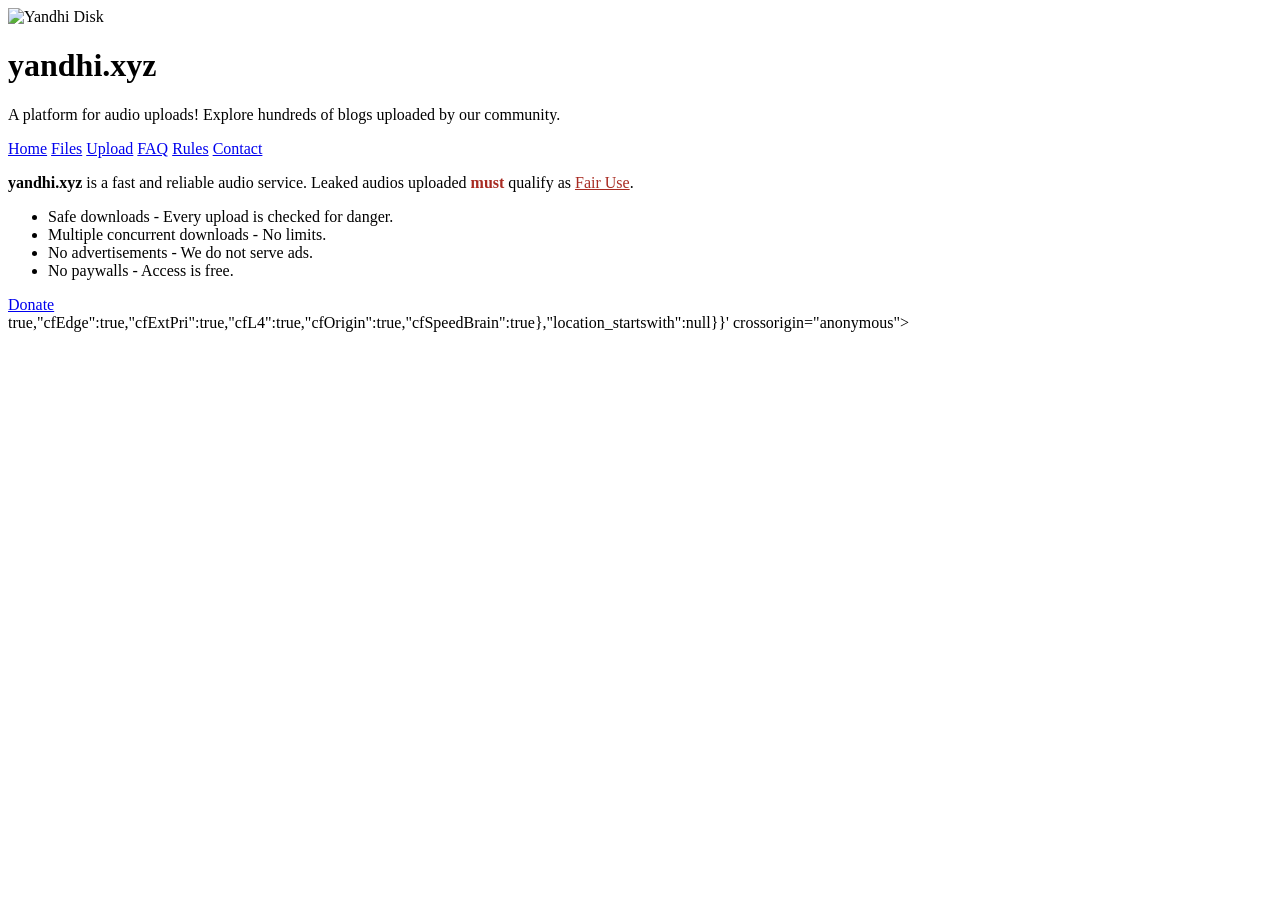
==== commit 29ccc4fd: "AHHHHHHHHHHHH RECOOOOODE" ====
--- a/index.html
+++ b/index.html
@@ -1 +1,45 @@
-<!DOCTYPE html><html><head><meta charset="UTF-8"><meta name="viewport" content="width=device-width, initial-scale=1.0"><link rel="stylesheet" href="https://cdnjs.cloudflare.com/ajax/libs/font-awesome/5.14.0/css/all.min.css" crossorigin="anonymous"><link href="https://fonts.googleapis.com/css?family=Karla:400,900|PT+Sans+Narrow|Yantramanav:400,900|Roboto:900,400|Bangers|Krona+One|Nunito:400,900|Frank+Ruhl+Libre:400,900|Oswald:400,900|Source+Serif+Pro|Work+Sans:400,900|Open+Sans|Raleway|Lato|Passion+One|Lateef|Crimson+Text|Baloo+Paaji+2|Jost|Oswald|Montserrat|Lexend+Deca|Bungee+Shade|Rubik|Inter:400,900|Bebas+Neue|Syncopate:400,700|VT323:400,900|Poppins:400,900|Fredoka+One:400,900|Staatliches:400,900|Redacted+Script:400,900|Rubik+Pixels:400,900|Cute+Font:400,900|Kosugi+Maru:400,900|Darumadrop+One:400,900|Kaisei+Decol:400,900|Playfair+Display:400,900|Rubik+Doodle+Shadow:400,900|Shadows+Into+Light:400,900|M+PLUS+1:400,900|Zeyada:400,900|Rock+Salt:400,900|Leckerli+One:400,900|Space+Mono:400,900|Finger+Paint:400,900|EB+Garamond:400,700" rel="stylesheet"><script src="https://cdnjs.cloudflare.com/ajax/libs/jquery/3.5.1/jquery.min.js"></script><script src="https://cdn.jsdelivr.net/npm/p5@1.4.1/lib/p5.js"></script><script src="https://cdn.jsdelivr.net/npm/konva@8.3.2/konva.min.js"></script><link href="https://straw.page/min/?g=els&n=8288" rel="stylesheet"/><link rel="apple-touch-icon" sizes="180x180" href="https://straw.page/apple-touch-icon.png?v=4"><link rel="icon" type="image/png" sizes="32x32" href="https://straw.page/favicon-32x32.png?v=4"><link rel="icon" type="image/png" sizes="16x16" href="https://straw.page/favicon-16x16.png?v=4"><script src="https://challenges.cloudflare.com/turnstile/v0/api.js?render=explicit" data-cf-beacon="[base64]"></script><script defer src="https://notebook.straw.page" data-website-id="0be40642-144f-45c9-9de7-3d28c307ac48"></script><meta property="twitter:title" content="yandhi.xyz" /><meta property="twitter:description" content="yandhi.xyz" /><meta property="og:image" content="https://strawcdn.com/capture/pics/yandhixyz.straw.page.jpg?v=289" /><meta name="twitter:title" content="yandhixyz's strawpage"><meta name="twitter:description" content="Made with StrawPage"><meta name="twitter:card" content="summary_large_image"><meta name="twitter:image" content="https://strawcdn.com/capture/pics/yandhixyz.straw.page.jpg?v=8597" /><meta name="straw:user" content="yandhixyz"/><style>* { outline: 0; margin: 0; -moz-box-sizing:border-box; -webkit-box-sizing:border-box; box-sizing:border-box; } html { -webkit-text-size-adjust: 100%; } a,a:link,a:visited,.a:hover,.a:focus,a:active{ color: inherit; text-decoration: none; } body { overflow-x: hidden; background: var(--b); --b: #fff; background-size: cover; background-position: center; background-attachment: scroll; --mw: 600; } .first { font-family: 'Yantramanav'; --p: #df001d; --g: 32px; --gs: 2.73438em; --extra: 1; background-size: cover; background-position: center; background-attachment: scroll; overflow-x: hidden; overflow-y: hidden } .content { margin: 0 auto; /* min-height: calc(200vh + calc(1rem * calc(var(--extra) * var(--g)))); */ width: 100%; max-width: calc(1px * var(--mw)); position: relative; font-size:min(16px, 16 * (100vw / var(--mw))); min-height: 100vh; } .element:hover { cursor: auto } .element[data-type=text] * { -webkit-user-drag: auto; -khtml-user-drag: auto; -moz-user-drag: auto; -o-user-drag: auto; user-drag: auto; -khtml-user-select: auto; -o-user-select: auto; -moz-user-select: auto; -webkit-user-select: auto; user-select: auto; } .element { transition: transform 0.3s ease } .content a .element:hover,.element[data-scrollto]:hover { transform: rotate(calc(1deg*var(--r))) scale(calc(var(--s) * 1.05)); cursor: pointer } .content a .element:hover button { cursor: pointer } .element:not([data-type=wordart]) p { -webkit-transform: translate3d(0,0,0) } .branding{position:fixed;bottom:30px;right:30px;display:flex;align-items:center;filter:drop-shadow(0 1px 5px rgba(0,0,0,.4));background:#df001d;z-index: 9999999999999999;transition:all 0.3s ease; transform: none}.branding img{height:40px;width:40px;margin-bottom:0;padding: 2px}.brandingContent{display:none}.brandingContent p{margin:0;font-family:'Yantramanav';color:#fff;font-size:16px;padding:0 8px} .branding:hover { transform: scale(1.1); cursor: pointer } @media(min-width: 5px){ .brandingContent{display:block !important} } .inst { --scaler: 1.2 } .inst.fb { --scaler: 1.15 } .inst .element[data-type=text] .el_content, .inst .element[data-type=icon] .el_content, .inst .element[data-type=button] button { font-size: calc(1em * calc(var(--ts) / var(--scaler))); } .element[data-type=embed] iframe { pointer-events: all } .element[data-type=image]:not([data-link]):not([data-scrollto]),.element[data-type=icon]:not([data-link]):not([data-scrollto]),.element[data-type=shape]:not([data-link]):not([data-scrollto]){ pointer-events: none } .element[data-type=text]:not([data-link]):not([data-scrollable]):not([data-scrollto]){ pointer-events: none } .element[data-type=text]:not([data-link]):not([data-scrollto]) *{ pointer-events: all } .element[data-type=icon][data-link]{ pointer-events: none } .element[data-type=icon][data-link] i{ pointer-events: all } .element[data-type=paint] {pointer-events: none} .element[data-type=paint] g {pointer-events: all} /* GIMMICKS */ .element[data-type=gimmick-canvas] { border: 0.15em solid var(--co); --co: #df001d; --ts: 1; border-radius: 5px; transform: rotate(calc(1deg*var(--r))) } .element[data-type=gimmick-canvas] .innerCanvas { height: 100%; width: 100%; display: flex; flex-direction: column } .element[data-type=gimmick-canvas] .toolbox { margin: 0 0 0 auto; background: #fff; padding: 0.4em 0.6em; color: var(--co); display: inline-flex; font-size: calc(1em * var(--ts)); position: absolute; top: -0em; left: 50%; transform: translate(-50%,-100%); border: 0.15em solid var(--co); border-radius: calc(5px / 2); align-items: center; max-width: 100% } .element[data-type=gimmick-canvas] .toolbox i { padding: 0 0.4em; font-size: 1.1em; } .element[data-type=gimmick-canvas] .picasso { background: #fff; flex: 1; border-radius: calc(5px / 2); overflow: hidden; position: relative } .element[data-type=gimmick-canvas] .picasso canvas { height: 100%; width: 100% } .element[data-type=gimmick-canvas] .sendPicasso { padding: 0em; } .element[data-type=gimmick-canvas] .sendPicasso button { -webkit-appearance: none; appearance: none; background: #fff; color: var(--co); text-align: center; border: 0; border-top: 0.15em solid var(--co); width: 100%; padding: 0.5em 0.2em; font-family: 'Yantramanav'; font-size: 1.1em; border-bottom-left-radius: calc(5px / 2); border-bottom-right-radius: calc(5px / 2); transition: all 0.3s ease } .element[data-type=gimmick-canvas] .sendPicasso button:hover { background: var(--co); color: #fff; cursor: pointer } .element[data-type=gimmick-ama] .askerSend button:hover { background: var(--co); color: #fff; cursor: pointer } .element[data-type=gimmick-ama] .askExtra { position: relative; transition: all 0.3s ease } .element[data-type=gimmick-ama] .askExtra img { height: 1.875em; width: 1.875em; position: absolute; left: calc(50% - 4px); top: 50%; transform: translate(-50%,-50%); object-fit: cover; object-position: center } .element[data-type=gimmick-ama] .askExtra:hover { opacity: 0.5; cursor: pointer } .element[data-type=gimmick-canvas] .canvCol { height: 1.1em; width: 1.1em; border-radius: 50%; margin: 0 0.4em; background: conic-gradient(from 0deg at 50% 50%, rgba(255,0,0,1) 0%, rgba(255,154,0,1) 10%, rgba(208,222,33,1) 20%, rgba(79,220,74,1) 30%, rgba(63,218,216,1) 40%, rgba(47,201,226,1) 50%, rgba(28,127,238,1) 60%, rgba(95,21,242,1) 70%, rgba(186,12,248,1) 80%, rgba(251,7,217,1) 90%, rgba(255,0,0,1) 100%); } .element[data-type=gimmick-canvas] [type=color] { visibility: hidden; position: absolute; } .canvSizing { display: flex; align-items: center } .element[data-type=gimmick-canvas] [type=range] { border: 0; -webkit-appearance: none; -moz-appearance: none; appearance: none; height: 5px; width: 3em; background: var(--co); border-radius: 40px; border: 1px solid var(--co); background: 0; margin: 0 0.5rem } .element[data-type=gimmick-canvas] [type=range]::-webkit-slider-thumb { -webkit-appearance: none; appearance: none; background: var(--co); height: 15px; width: 15px; border: 2px solid var(--co); border-radius: 40px } .element[data-type=gimmick-canvas].doneArt,.element[data-type=gimmick-ama].doneArt { pointer-events: none; } .jfr .element, .jfr .element * { pointer-events: all !important } @media(max-width: 385px){ .element[data-type=gimmick-canvas] [type=range]::-webkit-slider-thumb { height: 12px; width: 12px; } } .element[data-type=image] img { width: calc(100% * var(--s)); height: calc(100% * var(--s)); transform: scale(calc(1 / var(--s))) translateZ(0); } @-moz-document url-prefix() { .element[data-type=image] img { min-height: calc(100% * var(--s)); min-width: calc(100% * var(--s)); } } .element[data-type=majorityvote] .innerTalking p:not(.activeTalk){ display: none } .element[data-type=majorityvote] .innerTalking:hover { cursor: pointer } .element.disableTmp { pointer-events: none } .completionCasso { position: absolute; top: 0; left: 0; right: 0; bottom: 0; z-index: 9999; background: var(--co); align-items: center; justify-content: center; opacity: 0; pointer-events: none; display: flex; transition: opacity 0.3s ease } .completionCasso button { -webkit-appearance: none; appearance: none; background: #fff; color: var(--co); border: 1px solid #fff; font-family: 'Yantramanav'; font-size: 1em; padding: 0.3em 0.8em; transition: all 0.3s ease } .completionCasso p { max-width: 80%; color: #fff; text-align: center; font-size: 0.8em; } .completionCasso button:hover { transform: scale(1.1); cursor: pointer } .element[data-type=gimmick-canvas].doneArt .completionCasso { pointer-events: all; opacity: 1; } .element[data-sound] { pointer-events: all !important } .element[data-sound]:hover { cursor: pointer } .element[data-type=spotify]:hover .imgWrap i { transform: translate(-50%,-50%) scale(1.1) } .cursorMode .cursorReal { background-image: var(--cu); height: 32px; width: 32px; background-size: contain; background-repeat: no-repeat; background-position: center; position: fixed; top: 100px; left: 100px; z-index: 999999999999999999999; pointer-events: none; } .cursorMode,.cursorMode * { cursor: none !important } .spotSearch { background: #18181b; max-height: 270px; position: fixed; bottom: -120vh; left: 0; right: 0; max-width: 420px; margin: 0 auto; border-top-left-radius: 20px; border-top-right-radius: 20px; padding: 15px; height: 100%; opacity: 0; transition: bottom 0.3s ease } .spotSearch.bringUp { bottom: 0; opacity: 1; } .spotSearch .closer { background: #000; position: absolute; top: 0; left: 50%; transform: translate(-50%,-100%); color: #fff; height: 30px; width: 40px; border-top-left-radius: 5px; border-top-right-radius: 5px; display: flex; align-items: center; justify-content: center; transition: all 0.3s ease; } .spotSearch .closer:hover { opacity: 0.8; cursor: pointer } .innerSpotSearch { overflow-y: scroll; height: 100% } .searchWrap { position: sticky; top: 0px; display: grid; grid-template-columns: auto 1fr; grid-gap: 10px; color: #8d8d8f; background: #27272a; border-radius: 40px; overflow: hidden } .searchWrap input { background: #27272a; width: 100%; font-family: 'Yantramanav'; padding: 8px 8px; border: 0; font-size: 14px; color: #fff } .searchWrap input::placeholder { color: #8d8d8f } .searchWrap i { display: inline-flex; align-items: center; justify-content: center; padding-left: 14px; font-size: 13px; } .spotResults { padding: 20px 0; display: grid; grid-gap: 10px } .spotItem { display: grid; grid-template-columns: auto 1fr auto; grid-gap: 20px; color: #fff; padding: 10px; border-radius: 10px; transition: all 0.3s ease } .spotItem:hover { background: rgba(255,255,255,0.05); cursor: pointer } .spotItem img { height: 30px; width: 30px; object-fit: cover; object-position: center; border-radius: 6px; } .spotMeta { color: #cfcfd3; display: grid; grid-gap: 4px; } .spotMeta h5 { font-size: 13px; color: #fff } .spotMeta p { font-size: 13px; } .spotMeta i { font-size: 12px; padding-right: 4px } .spotActions { display: flex; align-items: center } .spotActions i { padding: 4px; font-size: 13px; } .followingDon { transition: all 0.3s ease } .followingDon:hover { opacity: 0.5; cursor: pointer } .element[data-type=windowsplayer] input[type=range] { -webkit-appearance: none; width: 100%; background: transparent; font-size: 1em } .element[data-type=windowsplayer] input[type=range]::-webkit-slider-runnable-track { width: 100%; height: .25em; background: #9b9a99; border-radius: 6.25em; box-shadow: inset .0625em .0625em #000, inset -.0625em -.0625em #9b9a99; } .element[data-type=windowsplayer] input[type=range]::-webkit-slider-thumb { -webkit-appearance: none; width: .625em; height: 1em; background: #9b9a99; box-shadow: inset .0625em .0625em #9b9a99, inset -.0625em -.0625em #000, inset .125em .125em #9b9a99, inset -.125em -.125em #000; margin-top: -.375em; position: relative; z-index: 1; } .memeInp { justify-content: flex-end } .ff .element[data-type=image] img { background-color: transparent } .element[data-type=image][data-link="#"] img { pointer-events: all } .colorPicker { position: absolute; top: 200px; left: 200px; height: 170px; width: 150px; border: 2px solid #df001d; background: #fff; z-index: 99999; transform: translate(50%,0%); display: none; grid-template-rows: auto 1fr auto; touch-action: none; } .closeColorPicker { -webkit-appearance: none; appearance: none; background: #fff; border: 0; color: #df001d; border-bottom: 2px solid #df001d; transition: all 0.3s ease; } .closeColorPicker:hover { background: #df001d; color: #fff; cursor: pointer } .colorBox { height: 100%; width: 100%; position: relative; overflow: hidden } .colorHighlight { width: 12px; height: 12px; box-shadow: inset 0 0 0 2px #fff; border-radius: 50%; position: absolute; top: 40px; left: 40px; background: 0; transform: translate(-50%,-50%); pointer-events: none } .hueSliderWrap { padding: 6px; display: inline-flex; align-items: center; justify-content: center } .hueSlider { width: 100%; height: 10px; appearance: none; -webkit-appearance: none; background: linear-gradient(to right, red, yellow, lime, cyan, blue, magenta, red); border: none; border-radius: 0; cursor: pointer; border-radius: 40px } .hueSlider::-webkit-slider-thumb { appearance: none; -webkit-appearance: none; width: 12px; height: 12px; background: #fff; box-shadow: 0 0 0 1px #e6e6e6; border-radius: 50%; } .hueSlider::-moz-range-thumb { appearance: none; -webkit-appearance: none; width: 8px; height: 8px; background: #fff; border: 2px solid #000; border-radius: 50%; }</style><title>yandhixyz's strawpage</title></head><body style="--g: 4.6875; --b: #ffffff; background-attachment: fixed; --mw: 1200;"><div class="first"><div class="content"><div class="element" data-image="contain" style="--x: -7.505989583333333; --y: -1.7864583333333333; --w: 31.228229166666665; --h: 9.946666666666667; --r: 0; --s: 1;" data-uid="smqtdsaofr" data-type="image"><img src="https://files.strawcdn.com/straw/sCrFzFZpvoCJybMckdAT.png" draggable="false" loading="lazy"></div><div class="element" style="--ts: 1.5; --x: 6.372552083333333; --y: 3.19375; --w: 3.0583125; --h: 1.4375208333333334; --r: 0; --s: 5;" data-uid="jwbfpzfbpu" data-type="text"><div class="el_content"><p><strong><span style="color:rgb(178,151,190);">yandhi.xyz</span></strong></p></div></div><div class="element" style="--ts: 1.5; --x: 3.0933072916666666; --y: 5.039947916666667; --w: 9.801666666666666; --h: 1; --r: 0; --s: 1;" data-uid="ekkoqokctx" data-type="text"><div class="el_content"><p>A platform for the Kanye West fanbase! Explore hundreds of blogs uploaded by our community.</p></div></div><div class="element" style="--x: -6.626979166666667; --y: 6.23984375; --w: 29.148489583333333; --h: 0.06666666666666667; --r: 0; --s: 1;" data-uid="rclmqdbhhi" data-type="shape"><div class="innerShape"><?xml version="1.0" encoding="UTF-8"?> <svg xmlns="http://www.w3.org/2000/svg" width="1200pt" height="1200pt" version="1.1" viewBox="75,75,1050,1050" preserveAspectRatio="none" style="--ns: 0;"><path xmlns="http://www.w3.org/2000/svg" d="m262.5 75h675c103.55 0 187.5 103.55 187.5 187.5v675c0 103.55-83.945 187.5-187.5 187.5h-675c-103.55 0-187.5-103.55-187.5-187.5v-675c0-103.55 83.945-187.5 187.5-187.5z"></path></svg> </div></div><div class="element" data-image="contain" style="--x: 9.999427083333334; --y: 6.572552083333333; --w: 2.6816666666666666; --h: 1.9068229166666666; --r: 0; --s: 1;" data-uid="ssgevlbbkz" data-type="image"><img src="https://files.strawcdn.com/straw/TSIVdGRJYHbTKFYiFXQG.png" draggable="false" loading="lazy"></div><div class="element" data-image="contain" style="--x: 0.08036458333333334; --y: 6.51984375; --w: 2.6947916666666667; --h: 1.946875; --r: 0; --s: 1;" data-uid="eeizhxryvw" data-type="image"><img src="https://files.strawcdn.com/straw/BVlqgCZFdsxtKGdkPqpp.png" draggable="false" loading="lazy"></div><div class="element" data-image="contain" style="--x: 13.252604166666666; --y: 6.571979166666667; --w: 2.6816666666666666; --h: 1.9068229166666666; --r: 0; --s: 1;" data-uid="ssgevlbbkz" data-type="image"><img src="https://files.strawcdn.com/straw/TSIVdGRJYHbTKFYiFXQG.png" draggable="false" loading="lazy"></div><div class="element" data-image="contain" style="--x: 6.606744791666666; --y: 6.559010416666666; --w: 2.6816666666666666; --h: 1.9068229166666666; --r: 0; --s: 1;" data-uid="ssgevlbbkz" data-type="image"><img src="https://files.strawcdn.com/straw/TSIVdGRJYHbTKFYiFXQG.png" draggable="false" loading="lazy"></div><div class="element" data-image="contain" style="--x: 3.3329166666666667; --y: 6.5459375; --w: 2.6816666666666666; --h: 1.9068229166666666; --r: 0; --s: 1;" data-uid="ssgevlbbkz" data-type="image"><img src="https://files.strawcdn.com/straw/TSIVdGRJYHbTKFYiFXQG.png" draggable="false" loading="lazy"></div><div class="element" data-image="contain" style="--x: 4.2530729166666665; --y: 8.42640625; --w: 3.4019270833333333; --h: 2.41359375; --r: 0; --s: 1;" data-uid="esenwutsgg" data-type="image"><img src="https://files.strawcdn.com/straw/IWZFmfxLplPNnrbNUvOO.png" draggable="false" loading="lazy"></div><div class="element" data-image="contain" style="--x: 8.059635416666667; --y: 8.665520833333334; --w: 2.6816666666666666; --h: 1.9068229166666666; --r: 0; --s: 1;" data-uid="ssgevlbbkz" data-type="image"><img src="https://files.strawcdn.com/straw/TSIVdGRJYHbTKFYiFXQG.png" draggable="false" loading="lazy"></div><div class="element" style="--x: 16.039583333333333; --y: 11.093020833333334; --w: 6.881875; --h: 5.22671875; --r: 0; --s: 1;" data-uid="qysrmmnleq" data-type="image"><img src="https://files.strawcdn.com/straw/zSLpAaIymEhvoqwHKYwg.gif" draggable="false" loading="lazy"></div><div class="element" style="--ts: 1.5; --x: 0.8532291666666667; --y: 6.906614583333333; --w: 1; --h: 1; --r: 0; --s: 2.1;" data-uid="eznnmrgxhp" data-type="text"><div class="el_content"><p>Home</p></div></div><div class="element" style="--ts: 1.5; --x: 4.173020833333333; --y: 6.959635416666667; --w: 1; --h: 1; --r: 0; --s: 2;" data-uid="eznnmrgxhp" data-type="text"><div class="el_content"><p>Files</p></div></div><div class="element" style="--ts: 1.5; --x: 7.447395833333333; --y: 6.97296875; --w: 1; --h: 1; --r: 0; --s: 2;" data-uid="eznnmrgxhp" data-type="text"><div class="el_content"><p>Upload</p></div></div><div class="element" style="--ts: 1.5; --x: 10.820729166666666; --y: 6.959583333333334; --w: 1; --h: 1; --r: 0; --s: 2;" data-uid="eznnmrgxhp" data-type="text"><div class="el_content"><p>FAQ</p></div></div><div class="element" style="--ts: 1.5; --x: 14.100572916666666; --y: 6.959375; --w: 1; --h: 1; --r: 0; --s: 2;" data-uid="eznnmrgxhp" data-type="text"><div class="el_content"><p>Rules</p></div></div><div class="element" style="--ts: 1.5; --x: 8.8871875; --y: 9.039375; --w: 1; --h: 1; --r: 0; --s: 2;" data-uid="eznnmrgxhp" data-type="text"><div class="el_content"><p>Contact</p></div></div><div class="element" style="--ts: 1.5; --x: 5.473645833333333; --y: 9.145989583333334; --w: 1; --h: 1; --r: 0; --s: 2.85;" data-uid="eznnmrgxhp" data-type="text"><div class="el_content"><p><strong>Donate</strong></p></div></div><div class="element" style="--ts: 1.5; --x: 3.4665104166666665; --y: 11.559895833333334; --w: 8.201822916666666; --h: 1.5467708333333334; --r: 0; --s: 1.35;" data-uid="lssgatcedd" data-type="text"><div class="el_content"><p><span style="color:rgb(255,255,255);">Myrient is a fast and reliable video game preservation service with over 390 terabytes of organized collections publicly available for download.</span></p></div></div><div class="element" style="--ts: 1.5; --x: 3.6399735514322917; --y: 11.533125; --w: 8.615; --h: 1; --r: 0; --s: 1.2;" data-uid="yiudvrecmu" data-type="text"><div class="el_content"><p><span style="color:rgb(0,0,0);">yandhi.xyz is a fast and reliable Kanye West related service about Ye news, announcements, leaked audios and anything-related about leaks of Kanye.</span></p></div></div><div class="element" style="--x: -6.626927083333333; --y: 11.03984375; --w: 29.148489583333333; --h: 0.06666666666666667; --r: 0; --s: 1;" data-uid="rclmqdbhhi" data-type="shape"><div class="innerShape"><?xml version="1.0" encoding="UTF-8"?> <svg xmlns="http://www.w3.org/2000/svg" width="1200pt" height="1200pt" version="1.1" viewBox="75,75,1050,1050" preserveAspectRatio="none" style="--ns: 0;"><path xmlns="http://www.w3.org/2000/svg" d="m262.5 75h675c103.55 0 187.5 103.55 187.5 187.5v675c0 103.55-83.945 187.5-187.5 187.5h-675c-103.55 0-187.5-103.55-187.5-187.5v-675c0-103.55 83.945-187.5 187.5-187.5z"></path></svg> </div></div><div class="element" style="--ts: 1.5; --x: 3.4321875; --y: 13.306145833333334; --w: 9.341796875000002; --h: 1; --r: 0; --s: 1.2;" data-uid="yiudvrecmu" data-type="text"><div class="el_content"><p>Leaked audios uploaded <strong><span style="color:rgb(168,43,34);">must</span></strong> qualify as , or require permission from Kanye himself in order to upload.</p></div></div><a href='https://en.wikipedia.org/wiki/Fair_use' target='_blank'><div class="element" style="--ts: 1.5; --x: 9.795572916666666; --y: 12.919114583333334; --w: 1.2325231481481482; --h: 1.2001157407407408; --r: 0; --s: 1.5;" data-uid="ttfonvlitp" data-link="https://en.wikipedia.org/wiki/Fair_use" data-type="text"><div class="el_content"><p><strong><span style="color:rgb(222,194,200);">Fairuse</span></strong></p></div></div></a><div class="element" style="--ts: 1.5; --x: 0.9131514485677084; --y: 15.226510416666667; --w: 14.068333333333333; --h: 1; --r: 0; --s: 1.15;" data-uid="acjchurnmt" data-type="text"><div class="el_content"><p>We offer the following features:</p><ul><li><p>Safe downloads - Every upload is checked for potential danger before getting released into the servers.</p></li><li><p>Multiple concurrent downloads - We do not limit the number of files you can download at a time.</p></li><li><p>Download files in quick succession - We do not make you wait in between downloads.</p></li><li><p>No advertisements shown - We do not serve advertisements anywhere on yandhi.xyz.</p></li><li><p>No paywalls - We do not charge for access.</p></li><li><p>No account required - No registration is needed to download content, except for if the uploader makes it account-only, usually for privacy reasons.</p></li></ul><p><br /></p></div></div><div class="element" style="--ts: 1.5; --x: 3.9199479166666666; --y: 1.3599479166666666; --w: 8.148333333333333; --h: 1; --r: 0; --s: 1.5;" data-uid="shvbnjfrpc" data-type="text"><div class="el_content"><p>SITE IS UNFINISHED!!!!</p></div></div></div><div class="spotSearch"><i class="fas fa-times closer"></i><div class="innerSpotSearch"><div class="searchWrap"><i class="fas fa-search"></i><input type="text" placeholder="Search for a song to recommend!"></div><div class="spotResults"></div></div></div><div class="colorPicker"><button class="closeColorPicker"><i class="fas fa-times"></i></button><div class="colorBox"><div class="colorHighlight"></div></div><div class="hueSliderWrap"><input type="range" class="hueSlider" min="0" max="360" value="0" /></div></div></div><a href="https://straw.page?ref=logo"><div class="branding"><img src="https://straw.page/mid-logo.png"><div class="brandingContent" style="display: none;"><p>Make your own StrawPage!</p></div></div></a><script>const debounce = (func, wait) => { let timeout; return function executedFunction(...args) { const later = () => { clearTimeout(timeout); func(...args); }; clearTimeout(timeout); timeout = setTimeout(later, wait); }; }; function formatPaint(){ var maxWindow = parseFloat($(".first").css("--mw")); var currentWindow = $(window).width(); if(currentWindow < maxWindow){ var paintRatio = currentWindow/maxWindow; $(".first svg,#drawing svg").each(function(){ var getOldS = parseFloat(1 - paintRatio); $(this).css("--ns",getOldS); }); } else { $(".first svg,#drawing svg").css("--ns",0); } } function makeGrid(){ var getSize = parseFloat($(".content").outerWidth())/16/16; $(".first").css("--g",getSize); gridSize = parseFloat($(".grid").css("--g"))*16; gridDown = false; gridSelected = false; formatPaint(); } makeGrid(); $(window).on("resize",function(){ makeGrid(); }); $('.spotSearch input').keyup(debounce(function(){ var getVal = $('.spotSearch input').val(); $.ajax({ url:"https://straw.page/power/spotify/search", method:"GET", data: {q: getVal}, success:function(data) { $(".spotResults").empty(); for(var i=0;i<data.length;i++){ $(".spotResults").append(<div class="spotItem"><img src="${data[i].album_image_url}"><div class="spotMeta" data-sound="${data[i].preview}" data-mid="${data[i].id}"><h5>${data[i].name}</h5><p><i class="fab fa-spotify"></i>${data[i].artist_list}</p></div></div>); } } }); },500)); function calculateEditorHeight(){ var getScroll = $(document).scrollTop(); $(".content").css("height",""); var getHeight = $(".content")[0].scrollHeight; var getWindowHeight = $(window).outerHeight(); /*$(".content").css("min-height",getHeight+((getWindowHeight/100)*75));*/ $(".content").css("height",getHeight+80); $(document).scrollTop(getScroll); } calculateEditorHeight(); $(window).on('load',function(){ calculateEditorHeight(); if (typeof umami !== 'undefined') { ok = umami; if (typeof ok.track == "undefined") { ok.track = function () { } } } }); $(document).on("mousemove touchmove",function(e){ var currentY = e.originalEvent.touches ? e.originalEvent.touches[0].pageY : e.pageY; var currentX = e.originalEvent.touches ? e.originalEvent.touches[0].pageX : e.pageX; $(".eyeball span").each(function(){ var standardR = parseFloat($(this).closest(".element").css("--r")); var eye = $(this); var eyeX = (eye.offset().left) + (eye.width() / 2); var eyeY = (eye.offset().top) + (eye.height() / 2); rad = Math.atan2(currentX - eyeX, currentY - eyeY); rot = (rad * (180 / Math.PI) * -1) + 180; rot-=standardR; eye.css({ '-webkit-transform': 'rotate(' + rot + 'deg)', '-moz-transform': 'rotate(' + rot + 'deg)', '-ms-transform': 'rotate(' + rot + 'deg)', 'transform': 'rotate(' + rot + 'deg)' }); }); }); if($(window).width() < 5){ $(".branding").mouseover(function(){$(".brandingContent").show(150)}).mouseleave(function(){$(".brandingContent").hide(150)}); } var findr = ['Instagram','Snapchat','FB']; function containsCheck(target, pattern){ var value = 0; pattern.forEach(function(word){ value = value + target.includes(word); }); return (value === 1) } if(containsCheck(navigator.userAgent, findr)){ $(".first").addClass("inst"); }</script><script>var audioElements = {}; var spotEls = {}; $(document).on("click",".element[data-sound]",function(){ if($(this).data("type") == "spotify"){ $(this).toggleClass("playing"); if($(this).hasClass("playing")){ $(this).find(".imgWrap i").attr("class","fas fa-pause"); } else { $(this).find(".imgWrap i").attr("class","fas fa-play"); } } var soundID = $(this).data("sound"); if (!audioElements[soundID]) { audioElements[soundID] = new Audio(soundID); } var audio = audioElements[soundID]; if (audio.paused) { audio.play(); } else { audio.pause(); } }); let userAgent = navigator.userAgent; if(userAgent.match(/firefox|fxios/i)) { $("body").addClass("ff"); } function isTouchDevice() { return (('ontouchstart' in window) || (navigator.maxTouchPoints > 0) || (navigator.msMaxTouchPoints > 0)); } function startMajorityVoteTalk(closestEl = null) { var targetElements = closestEl ? $(closestEl).find(".activeTalk") : $(".activeTalk"); targetElements.each(function() { var talkCtx = this; var getText = $(this).data("talk").trim(); $(this).text(""); $(this).closest(".element").addClass("disableTmp"); for (let i = 0; i < getText.length; i++) { setTimeout(function() { if ($(talkCtx).text().length === i) { $(talkCtx).append(getText[i]); } if (i === getText.length - 1) { $(talkCtx).closest(".element").removeClass("disableTmp"); } }, 20 * i); } }); } $(".element[data-type=majorityvote").each(function(){ $(this).find(".innerTalking p").eq(0).addClass("activeTalk"); startMajorityVoteTalk(); }); if($(".element[data-type=friends").length > 0){ $.ajax({ url:"/get/following", method:"GET", success:function(data) { $(".innerFriendsList").empty(); $(".innerFriendsList").each(function(){ for(var i=0;i<data.sites.length;i++){ $(this).append(<div class="followingDon" data-site="${data.sites[i].site}"><a href="https://${data.sites[i].site}.straw.page"><div class="innerFollowingDon"><img src="${data.sites[i].pic}" />${data.sites[i].site.length > 7 ? '<div class="marquee" data-fun-text="'+data.sites[i].site+'"></div>' : '<p>'+data.sites[i].site+'</p>'}</div></a></div>); } }); } }); } $(document).on("click",".innerTalking",function(){ var ctxTalk = $(this).find(".activeTalk"); var ctxScene = $(this).closest(".scene"); var closestEl = $(this).closest(".element"); if($(ctxTalk).next("p").length > 0){ $(ctxTalk).empty(); $(ctxTalk).removeClass("activeTalk"); $(ctxTalk).next("p").addClass("activeTalk"); startMajorityVoteTalk(closestEl); } else { if($(ctxScene).next(".scene").length>0){ $(ctxScene).next(".scene").addClass("active"); $(ctxScene).find(".activeTalk").removeClass("activeTalk"); $(ctxScene).removeClass("active"); $(ctxScene).next(".scene").find(".innerTalking p").eq(0).addClass("activeTalk"); startMajorityVoteTalk(closestEl); } else { $(".activeTalk").removeClass("activeTalk"); $(this).closest(".element").find(".active").removeClass("active"); $(this).closest(".element").find(".scene").eq(0).addClass("active"); $(this).closest(".element").find(".scene.active .innerTalking p").eq(0).addClass("activeTalk"); startMajorityVoteTalk(closestEl); } } }); var amaCtx; $(document).on("click",".spotItem",function(){ $(amaCtx).find("img").remove(); $(amaCtx).find(".askExtra").append(<img src="${$(this).find("img").attr("src")}">); $(amaCtx).data("song",$(this).find("h5").text()); $(amaCtx).data("artist",$(this).find("p").text()); $(amaCtx).data("sound",$(this).find(".spotMeta").attr("data-sound")); $(amaCtx).data("mid",$(this).find(".spotMeta").attr("data-mid")); $(".spotSearch").removeClass("bringUp"); }); $(document).on("click",".askExtra",function(){ amaCtx = $(this).closest(".element"); $(".spotSearch").addClass("bringUp"); }); $(document).on("click",".spotSearch .closer",function(){ $(".spotSearch").removeClass("bringUp"); }); $(document).on("click",".element[data-scrollto]",function(e){ e.stopImmediatePropagation(); var getScrollID = $(this).data("scrollto").trim(); $('html, body').animate({ scrollTop: $(.element[data-uid=${getScrollID}]).offset().top }, 400); }); function convertRemToPixels(rem) { return rem * parseFloat(getComputedStyle($(".content")[0]).fontSize); } function calculateH(desiredHeight) { const remInPixels = convertRemToPixels(1); const multiplier = 2.34375; const baseHeight = remInPixels * multiplier; const h = desiredHeight / baseHeight; return h; } $(window).on("load",function(){ $(".element[data-type=blogcontent]").each(function(){ var getBound = $(this)[0].getBoundingClientRect(); var oldH = parseFloat($(this).css("--h")); var oldY = parseFloat($(this).css("--y")); var diffH = calculateH(getBound.height) - oldH; $(".element").not(this).each(function(){ var ctxBound = $(this)[0].getBoundingClientRect(); if (ctxBound.left < getBound.right && ctxBound.right > getBound.left) { var ctxY = parseFloat($(this).css("--y")); if(ctxY >= oldY+oldH){ $(this).css("--y",ctxY+diffH); } } }); }); calculateEditorHeight(); }); $(document).on("click","a",function(){ if($(this).find(".element[data-type=button2]").length > 0){ var getLinkText = $(this).text().trim(); ok.track("clicked: " + getLinkText); } }); function findExtraInfo(uid){ for(var i=0; i<extraInfo.length;i++){ if(extraInfo[i].uid == uid){ return extraInfo[i]; } } return false; } var extraInfo = []; $(document).on("click",".memeControls i.fa-plus",function(){ $(this).closest(".element").find(".memeGallery").fadeIn(100); }); $('.memeGallery input').keyup(function() { var self = this; debounce(function(){ var getVal = $(self).val(); $.ajax({ url: "/search/stickers", method: "POST", data: { query: getVal }, success: function(data) { $(self).closest(".element").find(".memeGallResults").empty(); for(var i=0;i<data.gifs.length;i++){ $(self).closest(".element").find(".memeGallResults").append(<img src="${data.gifs[i]}">); } } }); }, 300)(); }); $(document).on("click",".memeControls i.fa-plus,.memeInp i",function(){ $(this).closest(".element").find(".memeGallery").toggleClass("showMemeGallery"); }); $('.element[data-type=memegen]').each(function() { const $element = $(this); const $container = $element.find('.officialMemeContainer'); const uniqueID = 'container-' + Math.random().toString(36).substr(2, 9); $container.attr('id', uniqueID); const stage = new Konva.Stage({ container: uniqueID, width: $container.outerWidth(), height: $container.outerHeight() }); const layer = new Konva.Layer(); stage.add(layer); const bgImageSrc = $(this).data("img");; const bgImage = new Image(); bgImage.crossOrigin = "anonymous"; bgImage.src = bgImageSrc; let backgroundImage; bgImage.onload = function() { const canvasWidth = stage.width(); const canvasHeight = stage.height(); const imgWidth = bgImage.width; const imgHeight = bgImage.height; const scale = Math.max(canvasWidth / imgWidth, canvasHeight / imgHeight); const scaledWidth = imgWidth * scale; const scaledHeight = imgHeight * scale; const x = (canvasWidth - scaledWidth) / 2; const y = (canvasHeight - scaledHeight) / 2; backgroundImage = new Konva.Image({ image: bgImage, x: x, y: y, width: scaledWidth, height: scaledHeight, listening: false, }); layer.add(backgroundImage); layer.moveToBottom(); layer.draw(); }; $element.on('click', '.memeGallResults img', function() { const img = new Image(); img.crossOrigin = "anonymous"; img.src = $(this).attr('src'); $(this).closest(".memeGallery").removeClass("showMemeGallery"); img.onload = function() { const maxSize = 100; let scaleFactor = 1; if (img.width > img.height) { scaleFactor = maxSize / img.width; } else { scaleFactor = maxSize / img.height; } const scaledWidth = img.width * scaleFactor; const scaledHeight = img.height * scaleFactor; const sticker = new Konva.Image({ image: img, x: (stage.width() - scaledWidth) / 2, y: (stage.height() - scaledHeight) / 2, width: scaledWidth, height: scaledHeight, draggable: true, }); layer.add(sticker); layer.draw(); const tr = new Konva.Transformer({ nodes: [sticker], rotateEnabled: true, enabledAnchors: [ 'top-left', 'top-right', 'bottom-left', 'bottom-right', 'middle-left', 'middle-right', 'top-center', 'bottom-center', ], flipEnabled: true, stroke: 'black', strokeWidth: 2, anchorStroke: 'black', anchorFill: 'black', anchorSize: 6, borderStroke: 'black', borderStrokeWidth: 1, }); layer.add(tr); layer.draw(); const $stickerButtons = $element.find('.stickerButtons'); sticker.on('click', function() { tr.nodes([sticker]); layer.draw(); $stickerButtons.addClass("showMemeGallery"); }); stage.on('click', function(e) { if (e.target === stage) { tr.nodes([]); layer.draw(); $stickerButtons.removeClass("showMemeGallery"); } }); $stickerButtons.find('.fa-trash').on('click', function() { sticker.destroy(); tr.destroy(); layer.draw(); $stickerButtons.removeClass("showMemeGallery"); }); $stickerButtons.addClass("showMemeGallery"); } }); $element.find('.downloadMeme').on('click', function() { const transformers = stage.find('Transformer'); transformers.forEach(tr => tr.hide()); layer.draw(); const dataURL = stage.toDataURL({ pixelRatio: 3 }); transformers.forEach(tr => tr.show()); layer.draw(); const link = document.createElement('a'); link.href = dataURL; link.download = 'meme.png'; document.body.appendChild(link); link.click(); document.body.removeChild(link); }); $element.find('.resetMeme').on('click', function() { layer.destroyChildren(); layer.add(backgroundImage); layer.draw(); }); $element.find('.changeBackground').on('click', function() { const input = document.createElement('input'); input.type = 'file'; input.accept = 'image/*'; input.onchange = function(event) { const file = event.target.files[0]; const reader = new FileReader(); reader.onload = function(e) { const newBgImage = new Image(); newBgImage.src = e.target.result; newBgImage.crossOrigin = "anonymous"; newBgImage.onload = function() { const canvasWidth = stage.width(); const canvasHeight = stage.height(); const imgWidth = newBgImage.width; const imgHeight = newBgImage.height; const scale = Math.max(canvasWidth / imgWidth, canvasHeight / imgHeight); const scaledWidth = imgWidth * scale; const scaledHeight = imgHeight * scale; const x = (canvasWidth - scaledWidth) / 2; const y = (canvasHeight - scaledHeight) / 2; backgroundImage.image(newBgImage); backgroundImage.width(scaledWidth); backgroundImage.height(scaledHeight); backgroundImage.position({ x: x, y: y }); layer.draw(); }; }; reader.readAsDataURL(file); }; input.click(); }); });</script><script defer src="https://static.cloudflareinsights.com/beacon.min.js/v8c78df7c7c0f484497ecbca7046644da1771523124516" integrity="sha512-8DS7rgIrAmghBFwoOTujcf6D9rXvH8xm8JQ1Ja01h9QX8EzXldiszufYa4IFfKdLUKTTrnSFXLDkUEOTrZQ8Qg==" data-cf-beacon='{"version":"2024.11.0","token":"805e338eb19646c090f85327f7a84328","r":1,"server_timing":{"name":{"cfCacheStatus":true,"cfEdge":true,"cfExtPri":true,"cfL4":true,"cfOrigin":true,"cfSpeedBrain":true},"location_startswith":null}}' crossorigin="anonymous"></script> </body></html>
+<!DOCTYPE html>
+<html>
+			<head>
+				<meta charset="UTF-8">
+					<meta name="viewport" content="width=device-width, initial-scale=1.0">
+						<title>yandhi.xyz</title>
+							<link rel="icon" type="image/x-icon" href="favicon.ico">
+								<link rel="shortcut icon" href="favicon.ico">
+									<link rel="stylesheet" href="style.css">
+										<link href="https://fonts.googleapis.com/css2?family=Yantramanav:wght@400;900&display=swap" rel="stylesheet">
+											</head>
+    										<body>
+    <div class="container">
+        <img src="https://files.strawcdn.com/straw/sCrFzFZpvoCJybMckdAT.png" class="hero" alt="Yandhi Disk">
+        <h1>yandhi.xyz</h1>
+        <p class="description">A platform for audio uploads! Explore hundreds of blogs uploaded by our community.</p>
+
+        <nav class="navbar">
+            <a href="#" class="nav-btn active">Home</a>
+            <a href="#" class="nav-btn">Files</a>
+            <a href="#" class="nav-btn">Upload</a>
+            <a href="#" class="nav-btn">FAQ</a>
+            <a href="#" class="nav-btn">Rules</a>
+            <a href="#" class="nav-btn">Contact</a>
+        </nav>
+
+        <div class="features-text">
+            <p><strong>yandhi.xyz</strong> is a fast and reliable audio service. Leaked audios uploaded 
+                <span style="color:rgb(168,43,34); font-weight:bold;">must</span> qualify as 
+                <a href="https://en.wikipedia.org/wiki/Fair_use" target="_blank" style="color:rgb(168,43,34);">Fair Use</a>.
+            </p>
+            
+            <ul class="feature-list">
+                <li>Safe downloads - Every upload is checked for danger.</li>
+                <li>Multiple concurrent downloads - No limits.</li>
+                <li>No advertisements - We do not serve ads.</li>
+                <li>No paywalls - Access is free.</li>
+            </ul>
+        </div>
+
+        <a href="#" class="donate">Donate</a>
+    </div>
+</body>true,"cfEdge":true,"cfExtPri":true,"cfL4":true,"cfOrigin":true,"cfSpeedBrain":true},"location_startswith":null}}' crossorigin="anonymous"></script>
+																													</body>
+																												</html>
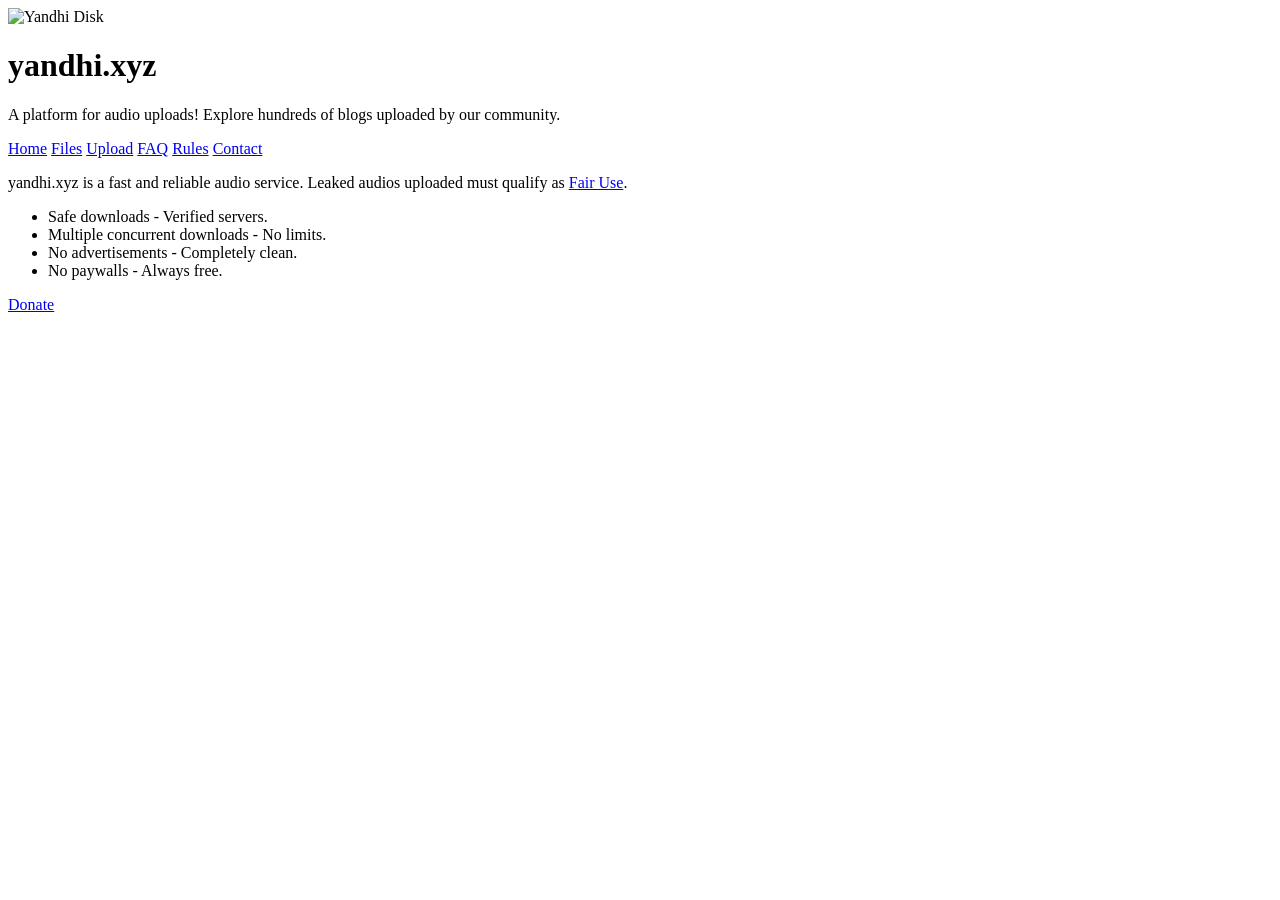
==== commit bf06af6e: "Updated index.html" ====
--- a/index.html
+++ b/index.html
@@ -10,36 +10,36 @@
 										<link href="https://fonts.googleapis.com/css2?family=Yantramanav:wght@400;900&display=swap" rel="stylesheet">
 											</head>
     										<body>
-    <div class="container">
-        <img src="https://files.strawcdn.com/straw/sCrFzFZpvoCJybMckdAT.png" class="hero" alt="Yandhi Disk">
-        <h1>yandhi.xyz</h1>
-        <p class="description">A platform for audio uploads! Explore hundreds of blogs uploaded by our community.</p>
+								<div class="container">
+        					<div class="hero-wrapper">
+            					<img src="https://files.strawcdn.com/straw/sCrFzFZpvoCJybMckdAT.png" class="hero" alt="Yandhi Disk">
+        					</div>
 
-        <nav class="navbar">
-            <a href="#" class="nav-btn active">Home</a>
-            <a href="#" class="nav-btn">Files</a>
-            <a href="#" class="nav-btn">Upload</a>
-            <a href="#" class="nav-btn">FAQ</a>
-            <a href="#" class="nav-btn">Rules</a>
-            <a href="#" class="nav-btn">Contact</a>
-        </nav>
+        					<h1>yandhi.xyz</h1>
+        					<p class="description">A platform for audio uploads! Explore hundreds of blogs uploaded by our community.</p>
 
-        <div class="features-text">
-            <p><strong>yandhi.xyz</strong> is a fast and reliable audio service. Leaked audios uploaded 
-                <span style="color:rgb(168,43,34); font-weight:bold;">must</span> qualify as 
-                <a href="https://en.wikipedia.org/wiki/Fair_use" target="_blank" style="color:rgb(168,43,34);">Fair Use</a>.
-            </p>
+        					<nav class="navbar">
+            					<a href="#" class="nav-btn active">Home</a>
+            					<a href="#" class="nav-btn">Files</a>
+            					<a href="#" class="nav-btn">Upload</a>
+            					<a href="#" class="nav-btn">FAQ</a>
+            					<a href="#" class="nav-btn">Rules</a>
+            					<a href="#" class="nav-btn">Contact</a>
+        					</nav>
             
-            <ul class="feature-list">
-                <li>Safe downloads - Every upload is checked for danger.</li>
+            					<div class="content-section">
+            <p>yandhi.xyz is a fast and reliable audio service. Leaked audios uploaded <span class="must-text">must</span> qualify as <a href="https://en.wikipedia.org/wiki/Fair_use" target="_blank" class="fairuse-link">Fair Use</a>.</p>
+            
+            <ul class="features">
+                <li>Safe downloads - Verified servers.</li>
                 <li>Multiple concurrent downloads - No limits.</li>
-                <li>No advertisements - We do not serve ads.</li>
-                <li>No paywalls - Access is free.</li>
+                <li>No advertisements - Completely clean.</li>
+                <li>No paywalls - Always free.</li>
             </ul>
         </div>
 
-        <a href="#" class="donate">Donate</a>
+        <a href="#" class="donate-btn">Donate</a>
     </div>
-</body>true,"cfEdge":true,"cfExtPri":true,"cfL4":true,"cfOrigin":true,"cfSpeedBrain":true},"location_startswith":null}}' crossorigin="anonymous"></script>
-																													</body>
-																												</html>
+
+</body>
+</html>
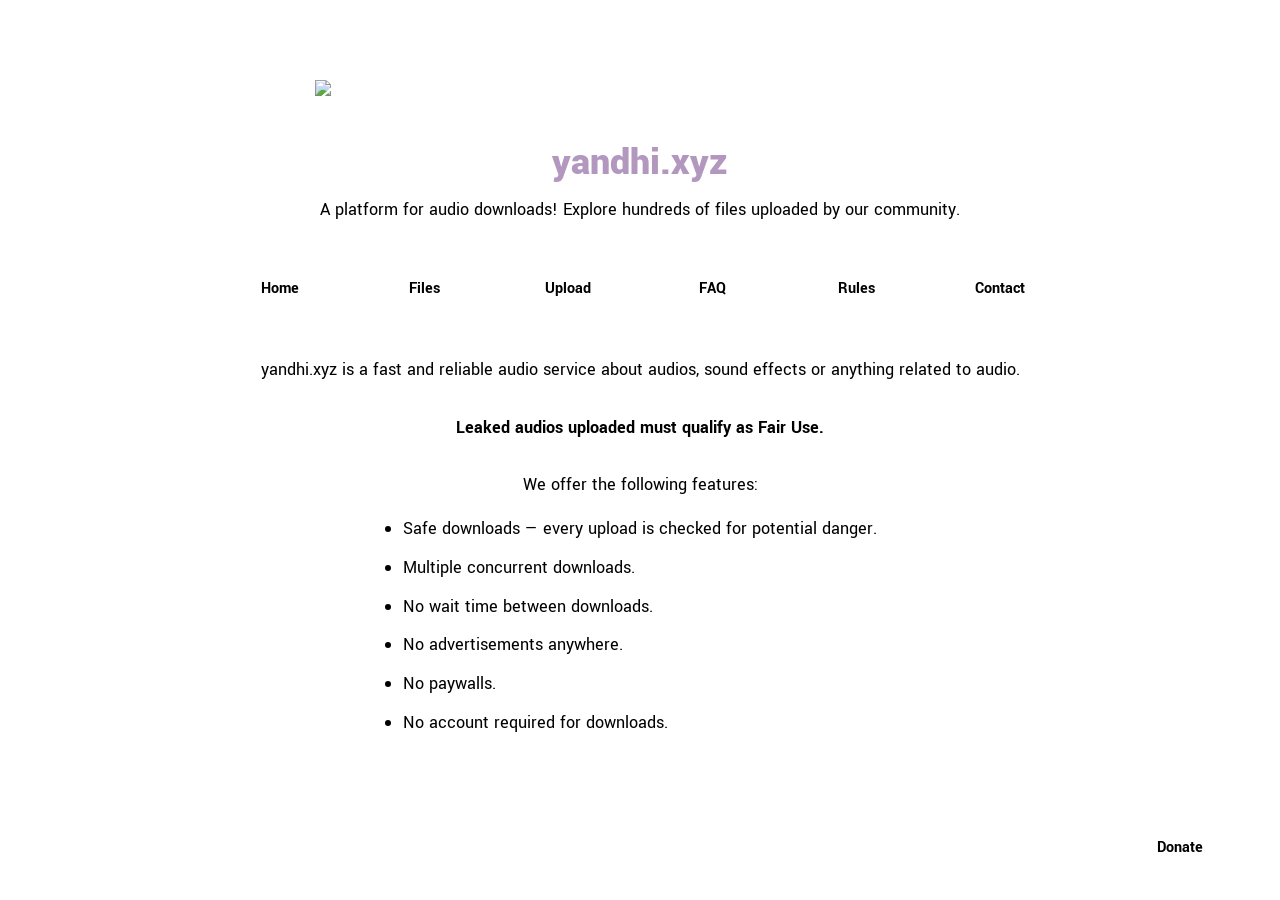
==== commit 30a8a5fb: "icon bug" ====
--- a/index.html
+++ b/index.html
@@ -1,45 +1,197 @@
 <!DOCTYPE html>
-<html>
-			<head>
-				<meta charset="UTF-8">
-					<meta name="viewport" content="width=device-width, initial-scale=1.0">
-						<title>yandhi.xyz</title>
-							<link rel="icon" type="image/x-icon" href="favicon.ico">
-								<link rel="shortcut icon" href="favicon.ico">
-									<link rel="stylesheet" href="style.css">
-										<link href="https://fonts.googleapis.com/css2?family=Yantramanav:wght@400;900&display=swap" rel="stylesheet">
-											</head>
-    										<body>
-								<div class="container">
-        					<div class="hero-wrapper">
-            					<img src="https://files.strawcdn.com/straw/sCrFzFZpvoCJybMckdAT.png" class="hero" alt="Yandhi Disk">
-        					</div>
+<html lang="en">
 
-        					<h1>yandhi.xyz</h1>
-        					<p class="description">A platform for audio uploads! Explore hundreds of blogs uploaded by our community.</p>
+<head>
+<meta charset="UTF-8">
+<meta name="viewport" content="width=device-width, initial-scale=1.0">
 
-        					<nav class="navbar">
-            					<a href="#" class="nav-btn active">Home</a>
-            					<a href="#" class="nav-btn">Files</a>
-            					<a href="#" class="nav-btn">Upload</a>
-            					<a href="#" class="nav-btn">FAQ</a>
-            					<a href="#" class="nav-btn">Rules</a>
-            					<a href="#" class="nav-btn">Contact</a>
-        					</nav>
-            
-            					<div class="content-section">
-            <p>yandhi.xyz is a fast and reliable audio service. Leaked audios uploaded <span class="must-text">must</span> qualify as <a href="https://en.wikipedia.org/wiki/Fair_use" target="_blank" class="fairuse-link">Fair Use</a>.</p>
-            
-            <ul class="features">
-                <li>Safe downloads - Verified servers.</li>
-                <li>Multiple concurrent downloads - No limits.</li>
-                <li>No advertisements - Completely clean.</li>
-                <li>No paywalls - Always free.</li>
-            </ul>
-        </div>
+<title>yandhi.xyz</title>
 
-        <a href="#" class="donate-btn">Donate</a>
-    </div>
+<link rel="icon" type="image/x-icon" href="favicon.ico">
+  
+<link href="https://fonts.googleapis.com/css2?family=Yantramanav:wght@400;900&display=swap" rel="stylesheet">
+
+<style>
+
+*{
+margin:0;
+padding:0;
+box-sizing:border-box;
+}
+
+body{
+font-family:'Yantramanav',sans-serif;
+background:#ffffff;
+display:flex;
+flex-direction:column;
+align-items:center;
+text-align:center;
+padding:40px 20px;
+}
+
+.container{
+max-width:900px;
+width:100%;
+}
+
+/* Yandhi minidisc image might not be scaled properly. If it isn't report usig contact. */
+
+.hero{
+width:100%;
+max-width:650px;
+margin:40px auto;
+display:block;
+}
+
+.title{
+font-size:40px;
+font-weight:900;
+color:#b297be;
+margin-bottom:10px;
+}
+
+.description{
+font-size:18px;
+margin-bottom:40px;
+}
+
+.navbar{
+display:flex;
+flex-wrap:wrap;
+justify-content:center;
+gap:14px;
+margin-bottom:40px;
+}
+
+.nav-btn{
+width:130px;
+height:55px;
+background-image:url("https://files.strawcdn.com/straw/TSIVdGRJYHbTKFYiFXQG.png");
+background-size:contain;
+background-repeat:no-repeat;
+background-position:center;
+display:flex;
+align-items:center;
+justify-content:center;
+font-weight:bold;
+text-decoration:none;
+color:black;
+}
+
+.nav-btn.active{
+background-image:url("https://files.strawcdn.com/straw/BVlqgCZFdsxtKGdkPqpp.png");
+}
+
+.donate{
+position:fixed;
+right:20px;
+bottom:20px;
+width:160px;
+height:65px;
+background-image:url("https://files.strawcdn.com/straw/IWZFmfxLplPNnrbNUvOO.png");
+background-size:contain;
+background-repeat:no-repeat;
+background-position:center;
+display:flex;
+align-items:center;
+justify-content:center;
+font-weight:bold;
+text-decoration:none;
+color:black;
+}
+
+.section{
+margin-top:40px;
+font-size:18px;
+line-height:1.6;
+}
+
+ul{
+margin-top:15px;
+text-align:left;
+display:inline-block;
+}
+
+li{
+margin-bottom:10px;
+}
+
+@media (max-width:700px){
+
+.hero{
+max-width:95%;
+}
+
+.nav-btn{
+width:110px;
+height:50px;
+font-size:14px;
+}
+
+.donate{
+width:140px;
+height:60px;
+}
+
+}
+
+</style>
+
+</head>
+
+<body>
+
+<div class="container">
+
+<img class="hero" src="https://files.strawcdn.com/straw/sCrFzFZpvoCJybMckdAT.png">
+
+<h1 class="title">yandhi.xyz</h1>
+
+<p class="description">
+A platform for audio downloads! Explore hundreds of files uploaded by our community.
+</p>
+
+<div class="navbar">
+
+<a href="./" class="nav-btn active">Home</a>
+<a href="./files" class="nav-btn">Files</a>
+<a href="./upload" class="nav-btn">Upload</a>
+<a href="./faq" class="nav-btn">FAQ</a>
+<a href="./rules" class="nav-btn">Rules</a>
+<a href="./contact" class="nav-btn">Contact</a>
+
+</div>
+
+<div class="section">
+
+<p>
+yandhi.xyz is a fast and reliable audio service about audios, sound effects or anything related to audio.
+</p>
+
+<br>
+
+<p><strong>Leaked audios uploaded must qualify as Fair Use.</strong></p>
+
+<br>
+
+<p>We offer the following features:</p>
+
+<ul>
+
+<li>Safe downloads — every upload is checked for potential danger.</li>
+<li>Multiple concurrent downloads.</li>
+<li>No wait time between downloads.</li>
+<li>No advertisements anywhere.</li>
+<li>No paywalls.</li>
+<li>No account required for downloads.</li>
+
+</ul>
+
+</div>
+
+</div>
+
+<a href="./donate" class="donate">Donate</a>
 
 </body>
 </html>
